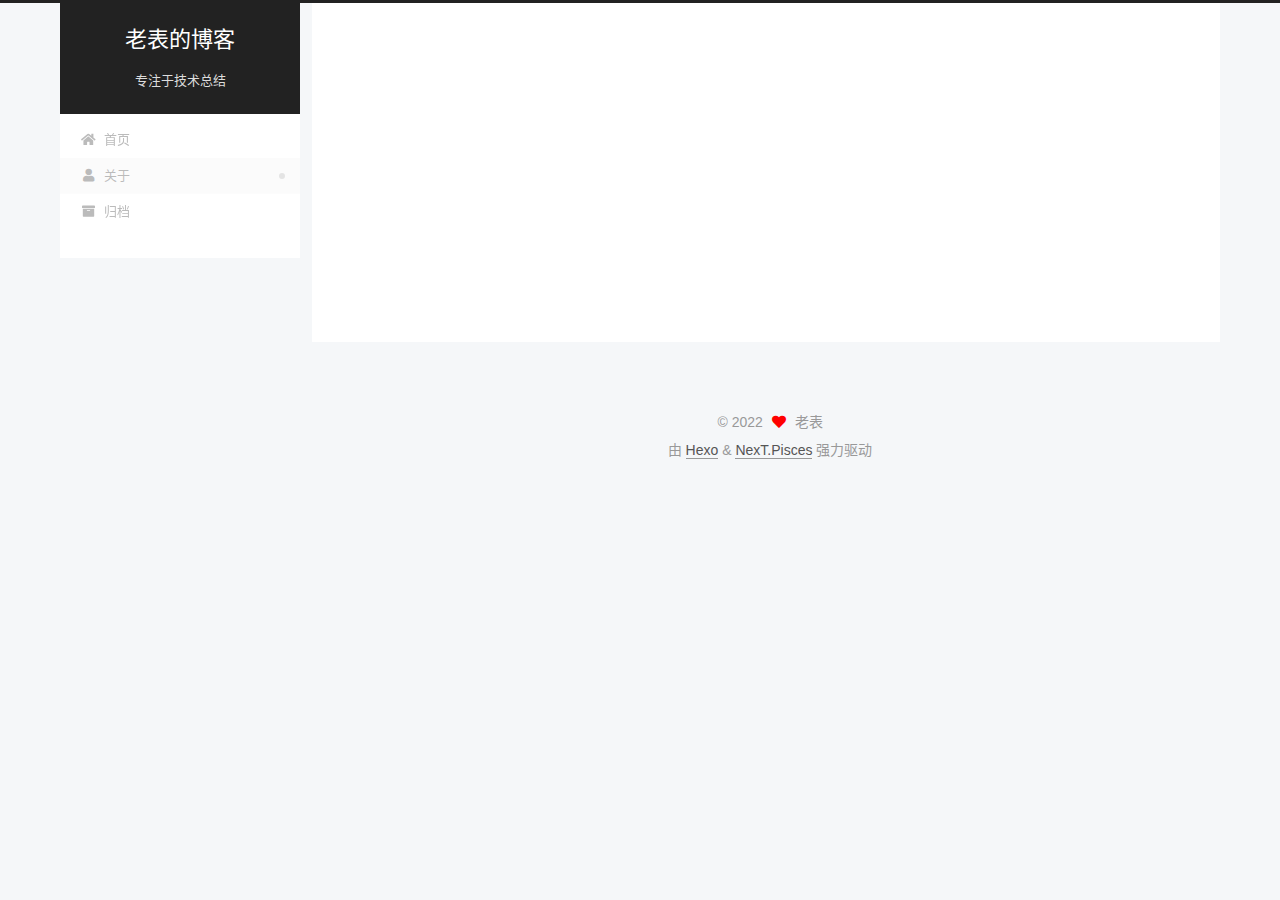
==== about/index.html @ 785990f6 "Site updated: 2022-05-21 20:24:16" ====
<!DOCTYPE html>
<html lang="zh-CN">
<head>
  <meta charset="UTF-8">
<meta name="viewport" content="width=device-width, initial-scale=1, maximum-scale=2">
<meta name="theme-color" content="#222">
<meta name="generator" content="Hexo 5.4.2">
  <link rel="apple-touch-icon" sizes="180x180" href="/images/apple-touch-icon-next.png">
  <link rel="icon" type="image/png" sizes="32x32" href="/images/favicon-32x32-next.png">
  <link rel="icon" type="image/png" sizes="16x16" href="/images/favicon-16x16-next.png">
  <link rel="mask-icon" href="/images/logo.svg" color="#222">

<link rel="stylesheet" href="/css/main.css">


<link rel="stylesheet" href="/lib/font-awesome/css/all.min.css">

<script id="hexo-configurations">
    var NexT = window.NexT || {};
    var CONFIG = {"hostname":"example.com","root":"/","scheme":"Pisces","version":"7.8.0","exturl":false,"sidebar":{"position":"left","display":"post","padding":18,"offset":12,"onmobile":false},"copycode":{"enable":false,"show_result":false,"style":null},"back2top":{"enable":true,"sidebar":false,"scrollpercent":false},"bookmark":{"enable":false,"color":"#222","save":"auto"},"fancybox":false,"mediumzoom":false,"lazyload":false,"pangu":false,"comments":{"style":"tabs","active":null,"storage":true,"lazyload":false,"nav":null},"algolia":{"hits":{"per_page":10},"labels":{"input_placeholder":"Search for Posts","hits_empty":"We didn't find any results for the search: ${query}","hits_stats":"${hits} results found in ${time} ms"}},"localsearch":{"enable":false,"trigger":"auto","top_n_per_article":1,"unescape":false,"preload":false},"motion":{"enable":true,"async":false,"transition":{"post_block":"fadeIn","post_header":"slideDownIn","post_body":"slideDownIn","coll_header":"slideLeftIn","sidebar":"slideUpIn"}}};
  </script>

  <meta name="description" content="关于我一只学习后端的小菜鸟，欢迎分享知识。">
<meta property="og:type" content="website">
<meta property="og:title" content="about">
<meta property="og:url" content="http://example.com/about/index.html">
<meta property="og:site_name" content="老表的博客">
<meta property="og:description" content="关于我一只学习后端的小菜鸟，欢迎分享知识。">
<meta property="og:locale" content="zh_CN">
<meta property="article:published_time" content="2022-05-21T10:22:36.000Z">
<meta property="article:modified_time" content="2022-05-21T10:22:56.442Z">
<meta property="article:author" content="老表">
<meta property="article:tag" content="生活,养猫,Python,Go,数据分析,Web开发">
<meta name="twitter:card" content="summary">

<link rel="canonical" href="http://example.com/about/">


<script id="page-configurations">
  // https://hexo.io/docs/variables.html
  CONFIG.page = {
    sidebar: "",
    isHome : false,
    isPost : false,
    lang   : 'zh-CN'
  };
</script>

  <title>about | 老表的博客
</title>
  






  <noscript>
  <style>
  .use-motion .brand,
  .use-motion .menu-item,
  .sidebar-inner,
  .use-motion .post-block,
  .use-motion .pagination,
  .use-motion .comments,
  .use-motion .post-header,
  .use-motion .post-body,
  .use-motion .collection-header { opacity: initial; }

  .use-motion .site-title,
  .use-motion .site-subtitle {
    opacity: initial;
    top: initial;
  }

  .use-motion .logo-line-before i { left: initial; }
  .use-motion .logo-line-after i { right: initial; }
  </style>
</noscript>

</head>

<body itemscope itemtype="http://schema.org/WebPage">
  <div class="container use-motion">
    <div class="headband"></div>

    <header class="header" itemscope itemtype="http://schema.org/WPHeader">
      <div class="header-inner"><div class="site-brand-container">
  <div class="site-nav-toggle">
    <div class="toggle" aria-label="切换导航栏">
      <span class="toggle-line toggle-line-first"></span>
      <span class="toggle-line toggle-line-middle"></span>
      <span class="toggle-line toggle-line-last"></span>
    </div>
  </div>

  <div class="site-meta">

    <a href="/" class="brand" rel="start">
      <span class="logo-line-before"><i></i></span>
      <h1 class="site-title">老表的博客</h1>
      <span class="logo-line-after"><i></i></span>
    </a>
      <p class="site-subtitle" itemprop="description">专注于技术总结</p>
  </div>

  <div class="site-nav-right">
    <div class="toggle popup-trigger">
    </div>
  </div>
</div>




<nav class="site-nav">
  <ul id="menu" class="main-menu menu">
        <li class="menu-item menu-item-home">

    <a href="/" rel="section"><i class="fa fa-home fa-fw"></i>首页</a>

  </li>
        <li class="menu-item menu-item-about">

    <a href="/about/" rel="section"><i class="fa fa-user fa-fw"></i>关于</a>

  </li>
        <li class="menu-item menu-item-archives">

    <a href="/archives/" rel="section"><i class="fa fa-archive fa-fw"></i>归档</a>

  </li>
  </ul>
</nav>




</div>
    </header>

    
  <div class="back-to-top">
    <i class="fa fa-arrow-up"></i>
    <span>0%</span>
  </div>


    <main class="main">
      <div class="main-inner">
        <div class="content-wrap">
          
  
  

          <div class="content page posts-expand">
            

    
    
    
    <div class="post-block" lang="zh-CN">
      <header class="post-header">

<h1 class="post-title" itemprop="name headline">about
</h1>

<div class="post-meta">
  

</div>

</header>

      
      
      
      <div class="post-body">
          <h2 id="关于我"><a href="#关于我" class="headerlink" title="关于我"></a>关于我</h2><p>一只学习后端的小菜鸟，欢迎分享知识。</p>

      </div>
      
      
      
    </div>
    

    
    
    


          </div>
          

<script>
  window.addEventListener('tabs:register', () => {
    let { activeClass } = CONFIG.comments;
    if (CONFIG.comments.storage) {
      activeClass = localStorage.getItem('comments_active') || activeClass;
    }
    if (activeClass) {
      let activeTab = document.querySelector(`a[href="#comment-${activeClass}"]`);
      if (activeTab) {
        activeTab.click();
      }
    }
  });
  if (CONFIG.comments.storage) {
    window.addEventListener('tabs:click', event => {
      if (!event.target.matches('.tabs-comment .tab-content .tab-pane')) return;
      let commentClass = event.target.classList[1];
      localStorage.setItem('comments_active', commentClass);
    });
  }
</script>

        </div>
          
  
  <div class="toggle sidebar-toggle">
    <span class="toggle-line toggle-line-first"></span>
    <span class="toggle-line toggle-line-middle"></span>
    <span class="toggle-line toggle-line-last"></span>
  </div>

  <aside class="sidebar">
    <div class="sidebar-inner">

      <ul class="sidebar-nav motion-element">
        <li class="sidebar-nav-toc">
          文章目录
        </li>
        <li class="sidebar-nav-overview">
          站点概览
        </li>
      </ul>

      <!--noindex-->
      <div class="post-toc-wrap sidebar-panel">
          <div class="post-toc motion-element"><ol class="nav"><li class="nav-item nav-level-2"><a class="nav-link" href="#%E5%85%B3%E4%BA%8E%E6%88%91"><span class="nav-number">1.</span> <span class="nav-text">关于我</span></a></li></ol></div>
      </div>
      <!--/noindex-->

      <div class="site-overview-wrap sidebar-panel">
        <div class="site-author motion-element" itemprop="author" itemscope itemtype="http://schema.org/Person">
  <p class="site-author-name" itemprop="name">老表</p>
  <div class="site-description" itemprop="description">记录老表生活、Python和Go学习笔记，由Hexo+Github搭建</div>
</div>
<div class="site-state-wrap motion-element">
  <nav class="site-state">
      <div class="site-state-item site-state-posts">
          <a href="/archives/">
        
          <span class="site-state-item-count">2</span>
          <span class="site-state-item-name">日志</span>
        </a>
      </div>
  </nav>
</div>



      </div>

    </div>
  </aside>
  <div id="sidebar-dimmer"></div>


      </div>
    </main>

    <footer class="footer">
      <div class="footer-inner">
        

        

<div class="copyright">
  
  &copy; 
  <span itemprop="copyrightYear">2022</span>
  <span class="with-love">
    <i class="fa fa-heart"></i>
  </span>
  <span class="author" itemprop="copyrightHolder">老表</span>
</div>
  <div class="powered-by">由 <a href="https://hexo.io/" class="theme-link" rel="noopener" target="_blank">Hexo</a> & <a href="https://pisces.theme-next.org/" class="theme-link" rel="noopener" target="_blank">NexT.Pisces</a> 强力驱动
  </div>

        








      </div>
    </footer>
  </div>

  
  <script src="/lib/anime.min.js"></script>
  <script src="/lib/velocity/velocity.min.js"></script>
  <script src="/lib/velocity/velocity.ui.min.js"></script>

<script src="/js/utils.js"></script>

<script src="/js/motion.js"></script>


<script src="/js/schemes/pisces.js"></script>


<script src="/js/next-boot.js"></script>




  















  

  

</body>
</html>
---- css/main.css ----
:root {
  --body-bg-color: #f5f7f9;
  --content-bg-color: #fff;
  --card-bg-color: #f5f5f5;
  --text-color: #555;
  --blockquote-color: #666;
  --link-color: #555;
  --link-hover-color: #222;
  --brand-color: #fff;
  --brand-hover-color: #fff;
  --table-row-odd-bg-color: #f9f9f9;
  --table-row-hover-bg-color: #f5f5f5;
  --menu-item-bg-color: #f5f5f5;
  --btn-default-bg: #fff;
  --btn-default-color: #555;
  --btn-default-border-color: #555;
  --btn-default-hover-bg: #222;
  --btn-default-hover-color: #fff;
  --btn-default-hover-border-color: #222;
}
html {
  line-height: 1.15; /* 1 */
  -webkit-text-size-adjust: 100%; /* 2 */
}
body {
  margin: 0;
}
main {
  display: block;
}
h1 {
  font-size: 2em;
  margin: 0.67em 0;
}
hr {
  box-sizing: content-box; /* 1 */
  height: 0; /* 1 */
  overflow: visible; /* 2 */
}
pre {
  font-family: monospace, monospace; /* 1 */
  font-size: 1em; /* 2 */
}
a {
  background: transparent;
}
abbr[title] {
  border-bottom: none; /* 1 */
  text-decoration: underline; /* 2 */
  text-decoration: underline dotted; /* 2 */
}
b,
strong {
  font-weight: bolder;
}
code,
kbd,
samp {
  font-family: monospace, monospace; /* 1 */
  font-size: 1em; /* 2 */
}
small {
  font-size: 80%;
}
sub,
sup {
  font-size: 75%;
  line-height: 0;
  position: relative;
  vertical-align: baseline;
}
sub {
  bottom: -0.25em;
}
sup {
  top: -0.5em;
}
img {
  border-style: none;
}
button,
input,
optgroup,
select,
textarea {
  font-family: inherit; /* 1 */
  font-size: 100%; /* 1 */
  line-height: 1.15; /* 1 */
  margin: 0; /* 2 */
}
button,
input {
/* 1 */
  overflow: visible;
}
button,
select {
/* 1 */
  text-transform: none;
}
button,
[type='button'],
[type='reset'],
[type='submit'] {
  -webkit-appearance: button;
}
button::-moz-focus-inner,
[type='button']::-moz-focus-inner,
[type='reset']::-moz-focus-inner,
[type='submit']::-moz-focus-inner {
  border-style: none;
  padding: 0;
}
button:-moz-focusring,
[type='button']:-moz-focusring,
[type='reset']:-moz-focusring,
[type='submit']:-moz-focusring {
  outline: 1px dotted ButtonText;
}
fieldset {
  padding: 0.35em 0.75em 0.625em;
}
legend {
  box-sizing: border-box; /* 1 */
  color: inherit; /* 2 */
  display: table; /* 1 */
  max-width: 100%; /* 1 */
  padding: 0; /* 3 */
  white-space: normal; /* 1 */
}
progress {
  vertical-align: baseline;
}
textarea {
  overflow: auto;
}
[type='checkbox'],
[type='radio'] {
  box-sizing: border-box; /* 1 */
  padding: 0; /* 2 */
}
[type='number']::-webkit-inner-spin-button,
[type='number']::-webkit-outer-spin-button {
  height: auto;
}
[type='search'] {
  outline-offset: -2px; /* 2 */
  -webkit-appearance: textfield; /* 1 */
}
[type='search']::-webkit-search-decoration {
  -webkit-appearance: none;
}
::-webkit-file-upload-button {
  font: inherit; /* 2 */
  -webkit-appearance: button; /* 1 */
}
details {
  display: block;
}
summary {
  display: list-item;
}
template {
  display: none;
}
[hidden] {
  display: none;
}
::selection {
  background: #262a30;
  color: #eee;
}
html,
body {
  height: 100%;
}
body {
  background: var(--body-bg-color);
  color: var(--text-color);
  font-family: 'Lato', "PingFang SC", "Microsoft YaHei", sans-serif;
  font-size: 1em;
  line-height: 2;
}
@media (max-width: 991px) {
  body {
    padding-left: 0 !important;
    padding-right: 0 !important;
  }
}
h1,
h2,
h3,
h4,
h5,
h6 {
  font-family: 'Lato', "PingFang SC", "Microsoft YaHei", sans-serif;
  font-weight: bold;
  line-height: 1.5;
  margin: 20px 0 15px;
}
h1 {
  font-size: 1.5em;
}
h2 {
  font-size: 1.375em;
}
h3 {
  font-size: 1.25em;
}
h4 {
  font-size: 1.125em;
}
h5 {
  font-size: 1em;
}
h6 {
  font-size: 0.875em;
}
p {
  margin: 0 0 20px 0;
}
a,
span.exturl {
  border-bottom: 1px solid #999;
  color: var(--link-color);
  outline: 0;
  text-decoration: none;
  overflow-wrap: break-word;
  word-wrap: break-word;
  cursor: pointer;
}
a:hover,
span.exturl:hover {
  border-bottom-color: var(--link-hover-color);
  color: var(--link-hover-color);
}
iframe,
img,
video {
  display: block;
  margin-left: auto;
  margin-right: auto;
  max-width: 100%;
}
hr {
  background-image: repeating-linear-gradient(-45deg, #ddd, #ddd 4px, transparent 4px, transparent 8px);
  border: 0;
  height: 3px;
  margin: 40px 0;
}
blockquote {
  border-left: 4px solid #ddd;
  color: var(--blockquote-color);
  margin: 0;
  padding: 0 15px;
}
blockquote cite::before {
  content: '-';
  padding: 0 5px;
}
dt {
  font-weight: bold;
}
dd {
  margin: 0;
  padding: 0;
}
kbd {
  background-color: #f5f5f5;
  background-image: linear-gradient(#eee, #fff, #eee);
  border: 1px solid #ccc;
  border-radius: 0.2em;
  box-shadow: 0.1em 0.1em 0.2em rgba(0,0,0,0.1);
  color: #555;
  font-family: inherit;
  padding: 0.1em 0.3em;
  white-space: nowrap;
}
.table-container {
  overflow: auto;
}
table {
  border-collapse: collapse;
  border-spacing: 0;
  font-size: 0.875em;
  margin: 0 0 20px 0;
  width: 100%;
}
tbody tr:nth-of-type(odd) {
  background: var(--table-row-odd-bg-color);
}
tbody tr:hover {
  background: var(--table-row-hover-bg-color);
}
caption,
th,
td {
  font-weight: normal;
  padding: 8px;
  vertical-align: middle;
}
th,
td {
  border: 1px solid #ddd;
  border-bottom: 3px solid #ddd;
}
th {
  font-weight: 700;
  padding-bottom: 10px;
}
td {
  border-bottom-width: 1px;
}
.btn {
  background: var(--btn-default-bg);
  border: 2px solid var(--btn-default-border-color);
  border-radius: 2px;
  color: var(--btn-default-color);
  display: inline-block;
  font-size: 0.875em;
  line-height: 2;
  padding: 0 20px;
  text-decoration: none;
  transition-property: background-color;
  transition-delay: 0s;
  transition-duration: 0.2s;
  transition-timing-function: ease-in-out;
}
.btn:hover {
  background: var(--btn-default-hover-bg);
  border-color: var(--btn-default-hover-border-color);
  color: var(--btn-default-hover-color);
}
.btn + .btn {
  margin: 0 0 8px 8px;
}
.btn .fa-fw {
  text-align: left;
  width: 1.285714285714286em;
}
.toggle {
  line-height: 0;
}
.toggle .toggle-line {
  background: #fff;
  display: inline-block;
  height: 2px;
  left: 0;
  position: relative;
  top: 0;
  transition: all 0.4s;
  vertical-align: top;
  width: 100%;
}
.toggle .toggle-line:not(:first-child) {
  margin-top: 3px;
}
.toggle.toggle-arrow .toggle-line-first {
  left: 50%;
  top: 2px;
  transform: rotate(45deg);
  width: 50%;
}
.toggle.toggle-arrow .toggle-line-middle {
  left: 2px;
  width: 90%;
}
.toggle.toggle-arrow .toggle-line-last {
  left: 50%;
  top: -2px;
  transform: rotate(-45deg);
  width: 50%;
}
.toggle.toggle-close .toggle-line-first {
  transform: rotate(-45deg);
  top: 5px;
}
.toggle.toggle-close .toggle-line-middle {
  opacity: 0;
}
.toggle.toggle-close .toggle-line-last {
  transform: rotate(45deg);
  top: -5px;
}
.highlight,
pre {
  background: #f7f7f7;
  color: #4d4d4c;
  line-height: 1.6;
  margin: 0 auto 20px;
}
pre,
code {
  font-family: consolas, Menlo, monospace, "PingFang SC", "Microsoft YaHei";
}
code {
  background: #eee;
  border-radius: 3px;
  color: #555;
  padding: 2px 4px;
  overflow-wrap: break-word;
  word-wrap: break-word;
}
.highlight *::selection {
  background: #d6d6d6;
}
.highlight pre {
  border: 0;
  margin: 0;
  padding: 10px 0;
}
.highlight table {
  border: 0;
  margin: 0;
  width: auto;
}
.highlight td {
  border: 0;
  padding: 0;
}
.highlight figcaption {
  background: #eff2f3;
  color: #4d4d4c;
  display: flex;
  font-size: 0.875em;
  justify-content: space-between;
  line-height: 1.2;
  padding: 0.5em;
}
.highlight figcaption a {
  color: #4d4d4c;
}
.highlight figcaption a:hover {
  border-bottom-color: #4d4d4c;
}
.highlight .gutter {
  -moz-user-select: none;
  -ms-user-select: none;
  -webkit-user-select: none;
  user-select: none;
}
.highlight .gutter pre {
  background: #eff2f3;
  color: #869194;
  padding-left: 10px;
  padding-right: 10px;
  text-align: right;
}
.highlight .code pre {
  background: #f7f7f7;
  padding-left: 10px;
  width: 100%;
}
.gist table {
  width: auto;
}
.gist table td {
  border: 0;
}
pre {
  overflow: auto;
  padding: 10px;
}
pre code {
  background: none;
  color: #4d4d4c;
  font-size: 0.875em;
  padding: 0;
  text-shadow: none;
}
pre .deletion {
  background: #fdd;
}
pre .addition {
  background: #dfd;
}
pre .meta {
  color: #eab700;
  -moz-user-select: none;
  -ms-user-select: none;
  -webkit-user-select: none;
  user-select: none;
}
pre .comment {
  color: #8e908c;
}
pre .variable,
pre .attribute,
pre .tag,
pre .name,
pre .regexp,
pre .ruby .constant,
pre .xml .tag .title,
pre .xml .pi,
pre .xml .doctype,
pre .html .doctype,
pre .css .id,
pre .css .class,
pre .css .pseudo {
  color: #c82829;
}
pre .number,
pre .preprocessor,
pre .built_in,
pre .builtin-name,
pre .literal,
pre .params,
pre .constant,
pre .command {
  color: #f5871f;
}
pre .ruby .class .title,
pre .css .rules .attribute,
pre .string,
pre .symbol,
pre .value,
pre .inheritance,
pre .header,
pre .ruby .symbol,
pre .xml .cdata,
pre .special,
pre .formula {
  color: #718c00;
}
pre .title,
pre .css .hexcolor {
  color: #3e999f;
}
pre .function,
pre .python .decorator,
pre .python .title,
pre .ruby .function .title,
pre .ruby .title .keyword,
pre .perl .sub,
pre .javascript .title,
pre .coffeescript .title {
  color: #4271ae;
}
pre .keyword,
pre .javascript .function {
  color: #8959a8;
}
.blockquote-center {
  border-left: none;
  margin: 40px 0;
  padding: 0;
  position: relative;
  text-align: center;
}
.blockquote-center .fa {
  display: block;
  opacity: 0.6;
  position: absolute;
  width: 100%;
}
.blockquote-center .fa-quote-left {
  border-top: 1px solid #ccc;
  text-align: left;
  top: -20px;
}
.blockquote-center .fa-quote-right {
  border-bottom: 1px solid #ccc;
  text-align: right;
  bottom: -20px;
}
.blockquote-center p,
.blockquote-center div {
  text-align: center;
}
.post-body .group-picture img {
  margin: 0 auto;
  padding: 0 3px;
}
.group-picture-row {
  margin-bottom: 6px;
  overflow: hidden;
}
.group-picture-column {
  float: left;
  margin-bottom: 10px;
}
.post-body .label {
  color: #555;
  display: inline;
  padding: 0 2px;
}
.post-body .label.default {
  background: #f0f0f0;
}
.post-body .label.primary {
  background: #efe6f7;
}
.post-body .label.info {
  background: #e5f2f8;
}
.post-body .label.success {
  background: #e7f4e9;
}
.post-body .label.warning {
  background: #fcf6e1;
}
.post-body .label.danger {
  background: #fae8eb;
}
.post-body .tabs {
  margin-bottom: 20px;
}
.post-body .tabs,
.tabs-comment {
  display: block;
  padding-top: 10px;
  position: relative;
}
.post-body .tabs ul.nav-tabs,
.tabs-comment ul.nav-tabs {
  display: flex;
  flex-wrap: wrap;
  margin: 0;
  margin-bottom: -1px;
  padding: 0;
}
@media (max-width: 413px) {
  .post-body .tabs ul.nav-tabs,
  .tabs-comment ul.nav-tabs {
    display: block;
    margin-bottom: 5px;
  }
}
.post-body .tabs ul.nav-tabs li.tab,
.tabs-comment ul.nav-tabs li.tab {
  border-bottom: 1px solid #ddd;
  border-left: 1px solid transparent;
  border-right: 1px solid transparent;
  border-top: 3px solid transparent;
  flex-grow: 1;
  list-style-type: none;
  border-radius: 0 0 0 0;
}
@media (max-width: 413px) {
  .post-body .tabs ul.nav-tabs li.tab,
  .tabs-comment ul.nav-tabs li.tab {
    border-bottom: 1px solid transparent;
    border-left: 3px solid transparent;
    border-right: 1px solid transparent;
    border-top: 1px solid transparent;
  }
}
@media (max-width: 413px) {
  .post-body .tabs ul.nav-tabs li.tab,
  .tabs-comment ul.nav-tabs li.tab {
    border-radius: 0;
  }
}
.post-body .tabs ul.nav-tabs li.tab a,
.tabs-comment ul.nav-tabs li.tab a {
  border-bottom: initial;
  display: block;
  line-height: 1.8;
  outline: 0;
  padding: 0.25em 0.75em;
  text-align: center;
  transition-delay: 0s;
  transition-duration: 0.2s;
  transition-timing-function: ease-out;
}
.post-body .tabs ul.nav-tabs li.tab a i,
.tabs-comment ul.nav-tabs li.tab a i {
  width: 1.285714285714286em;
}
.post-body .tabs ul.nav-tabs li.tab.active,
.tabs-comment ul.nav-tabs li.tab.active {
  border-bottom: 1px solid transparent;
  border-left: 1px solid #ddd;
  border-right: 1px solid #ddd;
  border-top: 3px solid #fc6423;
}
@media (max-width: 413px) {
  .post-body .tabs ul.nav-tabs li.tab.active,
  .tabs-comment ul.nav-tabs li.tab.active {
    border-bottom: 1px solid #ddd;
    border-left: 3px solid #fc6423;
    border-right: 1px solid #ddd;
    border-top: 1px solid #ddd;
  }
}
.post-body .tabs ul.nav-tabs li.tab.active a,
.tabs-comment ul.nav-tabs li.tab.active a {
  color: var(--link-color);
  cursor: default;
}
.post-body .tabs .tab-content .tab-pane,
.tabs-comment .tab-content .tab-pane {
  border: 1px solid #ddd;
  border-top: 0;
  padding: 20px 20px 0 20px;
  border-radius: 0;
}
.post-body .tabs .tab-content .tab-pane:not(.active),
.tabs-comment .tab-content .tab-pane:not(.active) {
  display: none;
}
.post-body .tabs .tab-content .tab-pane.active,
.tabs-comment .tab-content .tab-pane.active {
  display: block;
}
.post-body .tabs .tab-content .tab-pane.active:nth-of-type(1),
.tabs-comment .tab-content .tab-pane.active:nth-of-type(1) {
  border-radius: 0 0 0 0;
}
@media (max-width: 413px) {
  .post-body .tabs .tab-content .tab-pane.active:nth-of-type(1),
  .tabs-comment .tab-content .tab-pane.active:nth-of-type(1) {
    border-radius: 0;
  }
}
.post-body .note {
  border-radius: 3px;
  margin-bottom: 20px;
  padding: 1em;
  position: relative;
  border: 1px solid #eee;
  border-left-width: 5px;
}
.post-body .note h2,
.post-body .note h3,
.post-body .note h4,
.post-body .note h5,
.post-body .note h6 {
  margin-top: 0;
  border-bottom: initial;
  margin-bottom: 0;
  padding-top: 0;
}
.post-body .note p:first-child,
.post-body .note ul:first-child,
.post-body .note ol:first-child,
.post-body .note table:first-child,
.post-body .note pre:first-child,
.post-body .note blockquote:first-child,
.post-body .note img:first-child {
  margin-top: 0;
}
.post-body .note p:last-child,
.post-body .note ul:last-child,
.post-body .note ol:last-child,
.post-body .note table:last-child,
.post-body .note pre:last-child,
.post-body .note blockquote:last-child,
.post-body .note img:last-child {
  margin-bottom: 0;
}
.post-body .note.default {
  border-left-color: #777;
}
.post-body .note.default h2,
.post-body .note.default h3,
.post-body .note.default h4,
.post-body .note.default h5,
.post-body .note.default h6 {
  color: #777;
}
.post-body .note.primary {
  border-left-color: #6f42c1;
}
.post-body .note.primary h2,
.post-body .note.primary h3,
.post-body .note.primary h4,
.post-body .note.primary h5,
.post-body .note.primary h6 {
  color: #6f42c1;
}
.post-body .note.info {
  border-left-color: #428bca;
}
.post-body .note.info h2,
.post-body .note.info h3,
.post-body .note.info h4,
.post-body .note.info h5,
.post-body .note.info h6 {
  color: #428bca;
}
.post-body .note.success {
  border-left-color: #5cb85c;
}
.post-body .note.success h2,
.post-body .note.success h3,
.post-body .note.success h4,
.post-body .note.success h5,
.post-body .note.success h6 {
  color: #5cb85c;
}
.post-body .note.warning {
  border-left-color: #f0ad4e;
}
.post-body .note.warning h2,
.post-body .note.warning h3,
.post-body .note.warning h4,
.post-body .note.warning h5,
.post-body .note.warning h6 {
  color: #f0ad4e;
}
.post-body .note.danger {
  border-left-color: #d9534f;
}
.post-body .note.danger h2,
.post-body .note.danger h3,
.post-body .note.danger h4,
.post-body .note.danger h5,
.post-body .note.danger h6 {
  color: #d9534f;
}
.pagination .prev,
.pagination .next,
.pagination .page-number,
.pagination .space {
  display: inline-block;
  margin: 0 10px;
  padding: 0 11px;
  position: relative;
  top: -1px;
}
@media (max-width: 767px) {
  .pagination .prev,
  .pagination .next,
  .pagination .page-number,
  .pagination .space {
    margin: 0 5px;
  }
}
.pagination {
  border-top: 1px solid #eee;
  margin: 120px 0 0;
  text-align: center;
}
.pagination .prev,
.pagination .next,
.pagination .page-number {
  border-bottom: 0;
  border-top: 1px solid #eee;
  transition-property: border-color;
  transition-delay: 0s;
  transition-duration: 0.2s;
  transition-timing-function: ease-in-out;
}
.pagination .prev:hover,
.pagination .next:hover,
.pagination .page-number:hover {
  border-top-color: #222;
}
.pagination .space {
  margin: 0;
  padding: 0;
}
.pagination .prev {
  margin-left: 0;
}
.pagination .next {
  margin-right: 0;
}
.pagination .page-number.current {
  background: #ccc;
  border-top-color: #ccc;
  color: #fff;
}
@media (max-width: 767px) {
  .pagination {
    border-top: none;
  }
  .pagination .prev,
  .pagination .next,
  .pagination .page-number {
    border-bottom: 1px solid #eee;
    border-top: 0;
    margin-bottom: 10px;
    padding: 0 10px;
  }
  .pagination .prev:hover,
  .pagination .next:hover,
  .pagination .page-number:hover {
    border-bottom-color: #222;
  }
}
.comments {
  margin-top: 60px;
  overflow: hidden;
}
.comment-button-group {
  display: flex;
  flex-wrap: wrap-reverse;
  justify-content: center;
  margin: 1em 0;
}
.comment-button-group .comment-button {
  margin: 0.1em 0.2em;
}
.comment-button-group .comment-button.active {
  background: var(--btn-default-hover-bg);
  border-color: var(--btn-default-hover-border-color);
  color: var(--btn-default-hover-color);
}
.comment-position {
  display: none;
}
.comment-position.active {
  display: block;
}
.tabs-comment {
  background: var(--content-bg-color);
  margin-top: 4em;
  padding-top: 0;
}
.tabs-comment .comments {
  border: 0;
  box-shadow: none;
  margin-top: 0;
  padding-top: 0;
}
.container {
  min-height: 100%;
  position: relative;
}
.main-inner {
  margin: 0 auto;
  width: calc(100% - 20px);
}
@media (min-width: 1200px) {
  .main-inner {
    width: 1160px;
  }
}
@media (min-width: 1600px) {
  .main-inner {
    width: 73%;
  }
}
@media (max-width: 767px) {
  .content-wrap {
    padding: 0 20px;
  }
}
.header {
  background: transparent;
}
.header-inner {
  margin: 0 auto;
  width: calc(100% - 20px);
}
@media (min-width: 1200px) {
  .header-inner {
    width: 1160px;
  }
}
@media (min-width: 1600px) {
  .header-inner {
    width: 73%;
  }
}
.site-brand-container {
  display: flex;
  flex-shrink: 0;
  padding: 0 10px;
}
.headband {
  background: #222;
  height: 3px;
}
.site-meta {
  flex-grow: 1;
  text-align: center;
}
@media (max-width: 767px) {
  .site-meta {
    text-align: center;
  }
}
.brand {
  border-bottom: none;
  color: var(--brand-color);
  display: inline-block;
  line-height: 1.375em;
  padding: 0 40px;
  position: relative;
}
.brand:hover {
  color: var(--brand-hover-color);
}
.site-title {
  font-family: 'Lato', "PingFang SC", "Microsoft YaHei", sans-serif;
  font-size: 1.375em;
  font-weight: normal;
  margin: 0;
}
.site-subtitle {
  color: #ddd;
  font-size: 0.8125em;
  margin: 10px 0;
}
.use-motion .brand {
  opacity: 0;
}
.use-motion .site-title,
.use-motion .site-subtitle,
.use-motion .custom-logo-image {
  opacity: 0;
  position: relative;
  top: -10px;
}
.site-nav-toggle,
.site-nav-right {
  display: none;
}
@media (max-width: 767px) {
  .site-nav-toggle,
  .site-nav-right {
    display: flex;
    flex-direction: column;
    justify-content: center;
  }
}
.site-nav-toggle .toggle,
.site-nav-right .toggle {
  color: var(--text-color);
  padding: 10px;
  width: 22px;
}
.site-nav-toggle .toggle .toggle-line,
.site-nav-right .toggle .toggle-line {
  background: var(--text-color);
  border-radius: 1px;
}
.site-nav {
  display: block;
}
@media (max-width: 767px) {
  .site-nav {
    clear: both;
    display: none;
  }
}
.site-nav.site-nav-on {
  display: block;
}
.menu {
  margin-top: 20px;
  padding-left: 0;
  text-align: center;
}
.menu-item {
  display: inline-block;
  list-style: none;
  margin: 0 10px;
}
@media (max-width: 767px) {
  .menu-item {
    display: block;
    margin-top: 10px;
  }
  .menu-item.menu-item-search {
    display: none;
  }
}
.menu-item a,
.menu-item span.exturl {
  border-bottom: 0;
  display: block;
  font-size: 0.8125em;
  transition-property: border-color;
  transition-delay: 0s;
  transition-duration: 0.2s;
  transition-timing-function: ease-in-out;
}
@media (hover: none) {
  .menu-item a:hover,
  .menu-item span.exturl:hover {
    border-bottom-color: transparent !important;
  }
}
.menu-item .fa,
.menu-item .fab,
.menu-item .far,
.menu-item .fas {
  margin-right: 8px;
}
.menu-item .badge {
  display: inline-block;
  font-weight: bold;
  line-height: 1;
  margin-left: 0.35em;
  margin-top: 0.35em;
  text-align: center;
  white-space: nowrap;
}
@media (max-width: 767px) {
  .menu-item .badge {
    float: right;
    margin-left: 0;
  }
}
.menu-item-active a,
.menu .menu-item a:hover,
.menu .menu-item span.exturl:hover {
  background: var(--menu-item-bg-color);
}
.use-motion .menu-item {
  opacity: 0;
}
.sidebar {
  background: #222;
  bottom: 0;
  box-shadow: inset 0 2px 6px #000;
  position: fixed;
  top: 0;
}
@media (max-width: 991px) {
  .sidebar {
    display: none;
  }
}
.sidebar-inner {
  color: #999;
  padding: 18px 10px;
  text-align: center;
}
.cc-license {
  margin-top: 10px;
  text-align: center;
}
.cc-license .cc-opacity {
  border-bottom: none;
  opacity: 0.7;
}
.cc-license .cc-opacity:hover {
  opacity: 0.9;
}
.cc-license img {
  display: inline-block;
}
.site-author-image {
  border: 1px solid #eee;
  display: block;
  margin: 0 auto;
  max-width: 120px;
  padding: 2px;
}
.site-author-name {
  color: var(--text-color);
  font-weight: 600;
  margin: 0;
  text-align: center;
}
.site-description {
  color: #999;
  font-size: 0.8125em;
  margin-top: 0;
  text-align: center;
}
.links-of-author {
  margin-top: 15px;
}
.links-of-author a,
.links-of-author span.exturl {
  border-bottom-color: #555;
  display: inline-block;
  font-size: 0.8125em;
  margin-bottom: 10px;
  margin-right: 10px;
  vertical-align: middle;
}
.links-of-author a::before,
.links-of-author span.exturl::before {
  background: #8106ff;
  border-radius: 50%;
  content: ' ';
  display: inline-block;
  height: 4px;
  margin-right: 3px;
  vertical-align: middle;
  width: 4px;
}
.sidebar-button {
  margin-top: 15px;
}
.sidebar-button a {
  border: 1px solid #fc6423;
  border-radius: 4px;
  color: #fc6423;
  display: inline-block;
  padding: 0 15px;
}
.sidebar-button a .fa,
.sidebar-button a .fab,
.sidebar-button a .far,
.sidebar-button a .fas {
  margin-right: 5px;
}
.sidebar-button a:hover {
  background: #fc6423;
  border: 1px solid #fc6423;
  color: #fff;
}
.sidebar-button a:hover .fa,
.sidebar-button a:hover .fab,
.sidebar-button a:hover .far,
.sidebar-button a:hover .fas {
  color: #fff;
}
.links-of-blogroll {
  font-size: 0.8125em;
  margin-top: 10px;
}
.links-of-blogroll-title {
  font-size: 0.875em;
  font-weight: 600;
  margin-top: 0;
}
.links-of-blogroll-list {
  list-style: none;
  margin: 0;
  padding: 0;
}
#sidebar-dimmer {
  display: none;
}
@media (max-width: 767px) {
  #sidebar-dimmer {
    background: #000;
    display: block;
    height: 100%;
    left: 100%;
    opacity: 0;
    position: fixed;
    top: 0;
    width: 100%;
    z-index: 1100;
  }
  .sidebar-active + #sidebar-dimmer {
    opacity: 0.7;
    transform: translateX(-100%);
    transition: opacity 0.5s;
  }
}
.sidebar-nav {
  margin: 0;
  padding-bottom: 20px;
  padding-left: 0;
}
.sidebar-nav li {
  border-bottom: 1px solid transparent;
  color: var(--text-color);
  cursor: pointer;
  display: inline-block;
  font-size: 0.875em;
}
.sidebar-nav li.sidebar-nav-overview {
  margin-left: 10px;
}
.sidebar-nav li:hover {
  color: #fc6423;
}
.sidebar-nav .sidebar-nav-active {
  border-bottom-color: #fc6423;
  color: #fc6423;
}
.sidebar-nav .sidebar-nav-active:hover {
  color: #fc6423;
}
.sidebar-panel {
  display: none;
  overflow-x: hidden;
  overflow-y: auto;
}
.sidebar-panel-active {
  display: block;
}
.sidebar-toggle {
  background: #222;
  bottom: 45px;
  cursor: pointer;
  height: 14px;
  left: 30px;
  padding: 5px;
  position: fixed;
  width: 14px;
  z-index: 1300;
}
@media (max-width: 991px) {
  .sidebar-toggle {
    left: 20px;
    opacity: 0.8;
    display: none;
  }
}
.sidebar-toggle:hover .toggle-line {
  background: #fc6423;
}
.post-toc {
  font-size: 0.875em;
}
.post-toc ol {
  list-style: none;
  margin: 0;
  padding: 0 2px 5px 10px;
  text-align: left;
}
.post-toc ol > ol {
  padding-left: 0;
}
.post-toc ol a {
  transition-property: all;
  transition-delay: 0s;
  transition-duration: 0.2s;
  transition-timing-function: ease-in-out;
}
.post-toc .nav-item {
  line-height: 1.8;
  overflow: hidden;
  text-overflow: ellipsis;
  white-space: nowrap;
}
.post-toc .nav .nav-child {
  display: none;
}
.post-toc .nav .active > .nav-child {
  display: block;
}
.post-toc .nav .active-current > .nav-child {
  display: block;
}
.post-toc .nav .active-current > .nav-child > .nav-item {
  display: block;
}
.post-toc .nav .active > a {
  border-bottom-color: #fc6423;
  color: #fc6423;
}
.post-toc .nav .active-current > a {
  color: #fc6423;
}
.post-toc .nav .active-current > a:hover {
  color: #fc6423;
}
.site-state {
  display: flex;
  justify-content: center;
  line-height: 1.4;
  margin-top: 10px;
  overflow: hidden;
  text-align: center;
  white-space: nowrap;
}
.site-state-item {
  padding: 0 15px;
}
.site-state-item:not(:first-child) {
  border-left: 1px solid #eee;
}
.site-state-item a {
  border-bottom: none;
}
.site-state-item-count {
  display: block;
  font-size: 1em;
  font-weight: 600;
  text-align: center;
}
.site-state-item-name {
  color: #999;
  font-size: 0.8125em;
}
.footer {
  color: #999;
  font-size: 0.875em;
  padding: 20px 0;
}
.footer.footer-fixed {
  bottom: 0;
  left: 0;
  position: absolute;
  right: 0;
}
.footer-inner {
  box-sizing: border-box;
  margin: 0 auto;
  text-align: center;
  width: calc(100% - 20px);
}
@media (min-width: 1200px) {
  .footer-inner {
    width: 1160px;
  }
}
@media (min-width: 1600px) {
  .footer-inner {
    width: 73%;
  }
}
.languages {
  display: inline-block;
  font-size: 1.125em;
  position: relative;
}
.languages .lang-select-label span {
  margin: 0 0.5em;
}
.languages .lang-select {
  height: 100%;
  left: 0;
  opacity: 0;
  position: absolute;
  top: 0;
  width: 100%;
}
.with-love {
  color: #ff0000;
  display: inline-block;
  margin: 0 5px;
}
.powered-by,
.theme-info {
  display: inline-block;
}
@-moz-keyframes iconAnimate {
  0%, 100% {
    transform: scale(1);
  }
  10%, 30% {
    transform: scale(0.9);
  }
  20%, 40%, 60%, 80% {
    transform: scale(1.1);
  }
  50%, 70% {
    transform: scale(1.1);
  }
}
@-webkit-keyframes iconAnimate {
  0%, 100% {
    transform: scale(1);
  }
  10%, 30% {
    transform: scale(0.9);
  }
  20%, 40%, 60%, 80% {
    transform: scale(1.1);
  }
  50%, 70% {
    transform: scale(1.1);
  }
}
@-o-keyframes iconAnimate {
  0%, 100% {
    transform: scale(1);
  }
  10%, 30% {
    transform: scale(0.9);
  }
  20%, 40%, 60%, 80% {
    transform: scale(1.1);
  }
  50%, 70% {
    transform: scale(1.1);
  }
}
@keyframes iconAnimate {
  0%, 100% {
    transform: scale(1);
  }
  10%, 30% {
    transform: scale(0.9);
  }
  20%, 40%, 60%, 80% {
    transform: scale(1.1);
  }
  50%, 70% {
    transform: scale(1.1);
  }
}
.back-to-top {
  font-size: 12px;
  text-align: center;
  transition-delay: 0s;
  transition-duration: 0.2s;
  transition-timing-function: ease-in-out;
}
.back-to-top {
  background: #222;
  bottom: -100px;
  box-sizing: border-box;
  color: #fff;
  cursor: pointer;
  left: 30px;
  opacity: 0.6;
  padding: 0 6px;
  position: fixed;
  transition-property: bottom;
  z-index: 1300;
  width: 24px;
}
.back-to-top span {
  display: none;
}
.back-to-top:hover {
  color: #fc6423;
}
.back-to-top.back-to-top-on {
  bottom: 30px;
}
@media (max-width: 991px) {
  .back-to-top {
    left: 20px;
    opacity: 0.8;
  }
}
.post-body {
  font-family: 'Lato', "PingFang SC", "Microsoft YaHei", sans-serif;
  overflow-wrap: break-word;
  word-wrap: break-word;
}
@media (min-width: 1200px) {
  .post-body {
    font-size: 1.125em;
  }
}
.post-body .exturl .fa {
  font-size: 0.875em;
  margin-left: 4px;
}
.post-body .image-caption,
.post-body .figure .caption {
  color: #999;
  font-size: 0.875em;
  font-weight: bold;
  line-height: 1;
  margin: -20px auto 15px;
  text-align: center;
}
.post-sticky-flag {
  display: inline-block;
  transform: rotate(30deg);
}
.post-button {
  margin-top: 40px;
  text-align: center;
}
.use-motion .post-block,
.use-motion .pagination,
.use-motion .comments {
  opacity: 0;
}
.use-motion .post-header {
  opacity: 0;
}
.use-motion .post-body {
  opacity: 0;
}
.use-motion .collection-header {
  opacity: 0;
}
.posts-collapse {
  margin-left: 35px;
  position: relative;
}
@media (max-width: 767px) {
  .posts-collapse {
    margin-left: 0px;
    margin-right: 0px;
  }
}
.posts-collapse .collection-title {
  font-size: 1.125em;
  position: relative;
}
.posts-collapse .collection-title::before {
  background: #999;
  border: 1px solid #fff;
  border-radius: 50%;
  content: ' ';
  height: 10px;
  left: 0;
  margin-left: -6px;
  margin-top: -4px;
  position: absolute;
  top: 50%;
  width: 10px;
}
.posts-collapse .collection-year {
  font-size: 1.5em;
  font-weight: bold;
  margin: 60px 0;
  position: relative;
}
.posts-collapse .collection-year::before {
  background: #bbb;
  border-radius: 50%;
  content: ' ';
  height: 8px;
  left: 0;
  margin-left: -4px;
  margin-top: -4px;
  position: absolute;
  top: 50%;
  width: 8px;
}
.posts-collapse .collection-header {
  display: block;
  margin: 0 0 0 20px;
}
.posts-collapse .collection-header small {
  color: #bbb;
  margin-left: 5px;
}
.posts-collapse .post-header {
  border-bottom: 1px dashed #ccc;
  margin: 30px 0;
  padding-left: 15px;
  position: relative;
  transition-property: border;
  transition-delay: 0s;
  transition-duration: 0.2s;
  transition-timing-function: ease-in-out;
}
.posts-collapse .post-header::before {
  background: #bbb;
  border: 1px solid #fff;
  border-radius: 50%;
  content: ' ';
  height: 6px;
  left: 0;
  margin-left: -4px;
  position: absolute;
  top: 0.75em;
  transition-property: background;
  width: 6px;
  transition-delay: 0s;
  transition-duration: 0.2s;
  transition-timing-function: ease-in-out;
}
.posts-collapse .post-header:hover {
  border-bottom-color: #666;
}
.posts-collapse .post-header:hover::before {
  background: #222;
}
.posts-collapse .post-meta {
  display: inline;
  font-size: 0.75em;
  margin-right: 10px;
}
.posts-collapse .post-title {
  display: inline;
}
.posts-collapse .post-title a,
.posts-collapse .post-title span.exturl {
  border-bottom: none;
  color: var(--link-color);
}
.posts-collapse .post-title .fa-external-link-alt {
  font-size: 0.875em;
  margin-left: 5px;
}
.posts-collapse::before {
  background: #f5f5f5;
  content: ' ';
  height: 100%;
  left: 0;
  margin-left: -2px;
  position: absolute;
  top: 1.25em;
  width: 4px;
}
.post-eof {
  background: #ccc;
  height: 1px;
  margin: 80px auto 60px;
  text-align: center;
  width: 8%;
}
.post-block:last-of-type .post-eof {
  display: none;
}
.content {
  padding-top: 40px;
}
@media (min-width: 992px) {
  .post-body {
    text-align: justify;
  }
}
@media (max-width: 991px) {
  .post-body {
    text-align: justify;
  }
}
.post-body h1,
.post-body h2,
.post-body h3,
.post-body h4,
.post-body h5,
.post-body h6 {
  padding-top: 10px;
}
.post-body h1 .header-anchor,
.post-body h2 .header-anchor,
.post-body h3 .header-anchor,
.post-body h4 .header-anchor,
.post-body h5 .header-anchor,
.post-body h6 .header-anchor {
  border-bottom-style: none;
  color: #ccc;
  float: right;
  margin-left: 10px;
  visibility: hidden;
}
.post-body h1 .header-anchor:hover,
.post-body h2 .header-anchor:hover,
.post-body h3 .header-anchor:hover,
.post-body h4 .header-anchor:hover,
.post-body h5 .header-anchor:hover,
.post-body h6 .header-anchor:hover {
  color: inherit;
}
.post-body h1:hover .header-anchor,
.post-body h2:hover .header-anchor,
.post-body h3:hover .header-anchor,
.post-body h4:hover .header-anchor,
.post-body h5:hover .header-anchor,
.post-body h6:hover .header-anchor {
  visibility: visible;
}
.post-body iframe,
.post-body img,
.post-body video {
  margin-bottom: 20px;
}
.post-body .video-container {
  height: 0;
  margin-bottom: 20px;
  overflow: hidden;
  padding-top: 75%;
  position: relative;
  width: 100%;
}
.post-body .video-container iframe,
.post-body .video-container object,
.post-body .video-container embed {
  height: 100%;
  left: 0;
  margin: 0;
  position: absolute;
  top: 0;
  width: 100%;
}
.post-gallery {
  align-items: center;
  display: grid;
  grid-gap: 10px;
  grid-template-columns: 1fr 1fr 1fr;
  margin-bottom: 20px;
}
@media (max-width: 767px) {
  .post-gallery {
    grid-template-columns: 1fr 1fr;
  }
}
.post-gallery a {
  border: 0;
}
.post-gallery img {
  margin: 0;
}
.posts-expand .post-header {
  font-size: 1.125em;
}
.posts-expand .post-title {
  font-size: 1.5em;
  font-weight: normal;
  margin: initial;
  text-align: center;
  overflow-wrap: break-word;
  word-wrap: break-word;
}
.posts-expand .post-title-link {
  border-bottom: none;
  color: var(--link-color);
  display: inline-block;
  position: relative;
  vertical-align: top;
}
.posts-expand .post-title-link::before {
  background: var(--link-color);
  bottom: 0;
  content: '';
  height: 2px;
  left: 0;
  position: absolute;
  transform: scaleX(0);
  visibility: hidden;
  width: 100%;
  transition-delay: 0s;
  transition-duration: 0.2s;
  transition-timing-function: ease-in-out;
}
.posts-expand .post-title-link:hover::before {
  transform: scaleX(1);
  visibility: visible;
}
.posts-expand .post-title-link .fa-external-link-alt {
  font-size: 0.875em;
  margin-left: 5px;
}
.posts-expand .post-meta {
  color: #999;
  font-family: 'Lato', "PingFang SC", "Microsoft YaHei", sans-serif;
  font-size: 0.75em;
  margin: 3px 0 60px 0;
  text-align: center;
}
.posts-expand .post-meta .post-description {
  font-size: 0.875em;
  margin-top: 2px;
}
.posts-expand .post-meta time {
  border-bottom: 1px dashed #999;
  cursor: pointer;
}
.post-meta .post-meta-item + .post-meta-item::before {
  content: '|';
  margin: 0 0.5em;
}
.post-meta-divider {
  margin: 0 0.5em;
}
.post-meta-item-icon {
  margin-right: 3px;
}
@media (max-width: 991px) {
  .post-meta-item-icon {
    display: inline-block;
  }
}
@media (max-width: 991px) {
  .post-meta-item-text {
    display: none;
  }
}
.post-nav {
  border-top: 1px solid #eee;
  display: flex;
  justify-content: space-between;
  margin-top: 15px;
  padding: 10px 5px 0;
}
.post-nav-item {
  flex: 1;
}
.post-nav-item a {
  border-bottom: none;
  display: block;
  font-size: 0.875em;
  line-height: 1.6;
  position: relative;
}
.post-nav-item a:active {
  top: 2px;
}
.post-nav-item .fa {
  font-size: 0.75em;
}
.post-nav-item:first-child {
  margin-right: 15px;
}
.post-nav-item:first-child .fa {
  margin-right: 5px;
}
.post-nav-item:last-child {
  margin-left: 15px;
  text-align: right;
}
.post-nav-item:last-child .fa {
  margin-left: 5px;
}
.rtl.post-body p,
.rtl.post-body a,
.rtl.post-body h1,
.rtl.post-body h2,
.rtl.post-body h3,
.rtl.post-body h4,
.rtl.post-body h5,
.rtl.post-body h6,
.rtl.post-body li,
.rtl.post-body ul,
.rtl.post-body ol {
  direction: rtl;
  font-family: UKIJ Ekran;
}
.rtl.post-title {
  font-family: UKIJ Ekran;
}
.post-tags {
  margin-top: 40px;
  text-align: center;
}
.post-tags a {
  display: inline-block;
  font-size: 0.8125em;
}
.post-tags a:not(:last-child) {
  margin-right: 10px;
}
.post-widgets {
  border-top: 1px solid #eee;
  margin-top: 15px;
  text-align: center;
}
.wp_rating {
  height: 20px;
  line-height: 20px;
  margin-top: 10px;
  padding-top: 6px;
  text-align: center;
}
.social-like {
  display: flex;
  font-size: 0.875em;
  justify-content: center;
  text-align: center;
}
.reward-container {
  margin: 20px auto;
  padding: 10px 0;
  text-align: center;
  width: 90%;
}
.reward-container button {
  background: transparent;
  border: 1px solid #fc6423;
  border-radius: 0;
  color: #fc6423;
  cursor: pointer;
  line-height: 2;
  outline: 0;
  padding: 0 15px;
  vertical-align: text-top;
}
.reward-container button:hover {
  background: #fc6423;
  border: 1px solid transparent;
  color: #fa9366;
}
#qr {
  padding-top: 20px;
}
#qr a {
  border: 0;
}
#qr img {
  display: inline-block;
  margin: 0.8em 2em 0 2em;
  max-width: 100%;
  width: 180px;
}
#qr p {
  text-align: center;
}
.category-all-page .category-all-title {
  text-align: center;
}
.category-all-page .category-all {
  margin-top: 20px;
}
.category-all-page .category-list {
  list-style: none;
  margin: 0;
  padding: 0;
}
.category-all-page .category-list-item {
  margin: 5px 10px;
}
.category-all-page .category-list-count {
  color: #bbb;
}
.category-all-page .category-list-count::before {
  content: ' (';
  display: inline;
}
.category-all-page .category-list-count::after {
  content: ') ';
  display: inline;
}
.category-all-page .category-list-child {
  padding-left: 10px;
}
.event-list {
  padding: 0;
}
.event-list hr {
  background: #222;
  margin: 20px 0 45px 0;
}
.event-list hr::after {
  background: #222;
  color: #fff;
  content: 'NOW';
  display: inline-block;
  font-weight: bold;
  padding: 0 5px;
  text-align: right;
}
.event-list .event {
  background: #222;
  margin: 20px 0;
  min-height: 40px;
  padding: 15px 0 15px 10px;
}
.event-list .event .event-summary {
  color: #fff;
  margin: 0;
  padding-bottom: 3px;
}
.event-list .event .event-summary::before {
  animation: dot-flash 1s alternate infinite ease-in-out;
  color: #fff;
  content: '\f111';
  display: inline-block;
  font-size: 10px;
  margin-right: 25px;
  vertical-align: middle;
  font-family: 'Font Awesome 5 Free';
  font-weight: 900;
}
.event-list .event .event-relative-time {
  color: #bbb;
  display: inline-block;
  font-size: 12px;
  font-weight: normal;
  padding-left: 12px;
}
.event-list .event .event-details {
  color: #fff;
  display: block;
  line-height: 18px;
  margin-left: 56px;
  padding-bottom: 6px;
  padding-top: 3px;
  text-indent: -24px;
}
.event-list .event .event-details::before {
  color: #fff;
  display: inline-block;
  margin-right: 9px;
  text-align: center;
  text-indent: 0;
  width: 14px;
  font-family: 'Font Awesome 5 Free';
  font-weight: 900;
}
.event-list .event .event-details.event-location::before {
  content: '\f041';
}
.event-list .event .event-details.event-duration::before {
  content: '\f017';
}
.event-list .event-past {
  background: #f5f5f5;
}
.event-list .event-past .event-summary,
.event-list .event-past .event-details {
  color: #bbb;
  opacity: 0.9;
}
.event-list .event-past .event-summary::before,
.event-list .event-past .event-details::before {
  animation: none;
  color: #bbb;
}
@-moz-keyframes dot-flash {
  from {
    opacity: 1;
    transform: scale(1);
  }
  to {
    opacity: 0;
    transform: scale(0.8);
  }
}
@-webkit-keyframes dot-flash {
  from {
    opacity: 1;
    transform: scale(1);
  }
  to {
    opacity: 0;
    transform: scale(0.8);
  }
}
@-o-keyframes dot-flash {
  from {
    opacity: 1;
    transform: scale(1);
  }
  to {
    opacity: 0;
    transform: scale(0.8);
  }
}
@keyframes dot-flash {
  from {
    opacity: 1;
    transform: scale(1);
  }
  to {
    opacity: 0;
    transform: scale(0.8);
  }
}
ul.breadcrumb {
  font-size: 0.75em;
  list-style: none;
  margin: 1em 0;
  padding: 0 2em;
  text-align: center;
}
ul.breadcrumb li {
  display: inline;
}
ul.breadcrumb li + li::before {
  content: '/\00a0';
  font-weight: normal;
  padding: 0.5em;
}
ul.breadcrumb li + li:last-child {
  font-weight: bold;
}
.tag-cloud {
  text-align: center;
}
.tag-cloud a {
  display: inline-block;
  margin: 10px;
}
.tag-cloud a:hover {
  color: var(--link-hover-color) !important;
}
.header {
  margin: 0 auto;
  position: relative;
  width: calc(100% - 20px);
}
@media (min-width: 1200px) {
  .header {
    width: 1160px;
  }
}
@media (min-width: 1600px) {
  .header {
    width: 73%;
  }
}
@media (max-width: 991px) {
  .header {
    width: auto;
  }
}
.header-inner {
  background: var(--content-bg-color);
  border-radius: initial;
  box-shadow: initial;
  overflow: hidden;
  padding: 0;
  position: absolute;
  top: 0;
  width: 240px;
}
@media (min-width: 1200px) {
  .header-inner {
    width: 240px;
  }
}
@media (max-width: 991px) {
  .header-inner {
    border-radius: initial;
    position: relative;
    width: auto;
  }
}
.main-inner {
  align-items: flex-start;
  display: flex;
  justify-content: space-between;
  flex-direction: row-reverse;
}
@media (max-width: 991px) {
  .main-inner {
    width: auto;
  }
}
.content-wrap {
  background: var(--content-bg-color);
  border-radius: initial;
  box-shadow: initial;
  box-sizing: border-box;
  padding: 40px;
  width: calc(100% - 252px);
}
@media (max-width: 991px) {
  .content-wrap {
    border-radius: initial;
    padding: 20px;
    width: 100%;
  }
}
.footer-inner {
  padding-left: 260px;
}
.back-to-top {
  left: auto;
  right: 30px;
}
@media (max-width: 991px) {
  .back-to-top {
    right: 20px;
  }
}
@media (max-width: 991px) {
  .footer-inner {
    padding-left: 0;
    padding-right: 0;
    width: auto;
  }
}
.site-brand-container {
  background: #222;
}
@media (max-width: 991px) {
  .site-brand-container {
    box-shadow: 0 0 16px rgba(0,0,0,0.5);
  }
}
.site-meta {
  padding: 20px 0;
}
.brand {
  padding: 0;
}
.site-subtitle {
  margin: 10px 10px 0;
}
.custom-logo-image {
  margin-top: 20px;
}
@media (max-width: 991px) {
  .custom-logo-image {
    display: none;
  }
}
@media (min-width: 768px) and (max-width: 991px) {
  .site-nav-toggle,
  .site-nav-right {
    display: flex;
    flex-direction: column;
    justify-content: center;
  }
}
.site-nav-toggle .toggle,
.site-nav-right .toggle {
  color: #fff;
}
.site-nav-toggle .toggle .toggle-line,
.site-nav-right .toggle .toggle-line {
  background: #fff;
}
@media (min-width: 768px) and (max-width: 991px) {
  .site-nav {
    display: none;
  }
}
.menu .menu-item {
  display: block;
  margin: 0;
}
.menu .menu-item a,
.menu .menu-item span.exturl {
  padding: 5px 20px;
  position: relative;
  text-align: left;
  transition-property: background-color;
}
@media (max-width: 991px) {
  .menu .menu-item.menu-item-search {
    display: none;
  }
}
.menu .menu-item .badge {
  background: #ccc;
  border-radius: 10px;
  color: #fff;
  float: right;
  padding: 2px 5px;
  text-shadow: 1px 1px 0 rgba(0,0,0,0.1);
  vertical-align: middle;
}
.main-menu .menu-item-active a::after {
  background: #bbb;
  border-radius: 50%;
  content: ' ';
  height: 6px;
  margin-top: -3px;
  position: absolute;
  right: 15px;
  top: 50%;
  width: 6px;
}
.sub-menu {
  background: var(--content-bg-color);
  border-bottom: 1px solid #ddd;
  margin: 0;
  padding: 6px 0;
}
.sub-menu .menu-item {
  display: inline-block;
}
.sub-menu .menu-item a,
.sub-menu .menu-item span.exturl {
  background: transparent;
  margin: 5px 10px;
  padding: initial;
}
.sub-menu .menu-item a:hover,
.sub-menu .menu-item span.exturl:hover {
  background: transparent;
  color: #fc6423;
}
.sub-menu .menu-item-active a {
  border-bottom-color: #fc6423;
  color: #fc6423;
}
.sub-menu .menu-item-active a:hover {
  border-bottom-color: #fc6423;
}
.sidebar {
  background: var(--body-bg-color);
  box-shadow: none;
  margin-top: 100%;
  position: static;
  width: 240px;
}
@media (max-width: 991px) {
  .sidebar {
    display: none;
  }
}
.sidebar-toggle {
  display: none;
}
.sidebar-inner {
  background: var(--content-bg-color);
  border-radius: initial;
  box-shadow: initial;
  box-sizing: border-box;
  color: var(--text-color);
  width: 240px;
  opacity: 0;
}
.sidebar-inner.affix {
  position: fixed;
  top: 12px;
}
.sidebar-inner.affix-bottom {
  position: absolute;
}
.site-state-item {
  padding: 0 10px;
}
.sidebar-button {
  border-bottom: 1px dotted #ccc;
  border-top: 1px dotted #ccc;
  margin-top: 10px;
  text-align: center;
}
.sidebar-button a {
  border: 0;
  color: #fc6423;
  display: block;
}
.sidebar-button a:hover {
  background: none;
  border: 0;
  color: #e34603;
}
.sidebar-button a:hover .fa,
.sidebar-button a:hover .fab,
.sidebar-button a:hover .far,
.sidebar-button a:hover .fas {
  color: #e34603;
}
.links-of-author {
  display: flex;
  flex-wrap: wrap;
  margin-top: 10px;
  justify-content: center;
}
.links-of-author-item {
  margin: 5px 0 0;
  width: 50%;
}
.links-of-author-item a,
.links-of-author-item span.exturl {
  box-sizing: border-box;
  display: inline-block;
  margin-bottom: 0;
  margin-right: 0;
  max-width: 216px;
  overflow: hidden;
  padding: 0 5px;
  text-overflow: ellipsis;
  white-space: nowrap;
}
.links-of-author-item a,
.links-of-author-item span.exturl {
  border-bottom: none;
  display: block;
  text-decoration: none;
}
.links-of-author-item a::before,
.links-of-author-item span.exturl::before {
  display: none;
}
.links-of-author-item a:hover,
.links-of-author-item span.exturl:hover {
  background: var(--body-bg-color);
  border-radius: 4px;
}
.links-of-author-item .fa,
.links-of-author-item .fab,
.links-of-author-item .far,
.links-of-author-item .fas {
  margin-right: 2px;
}
.links-of-blogroll-item {
  padding: 0;
}
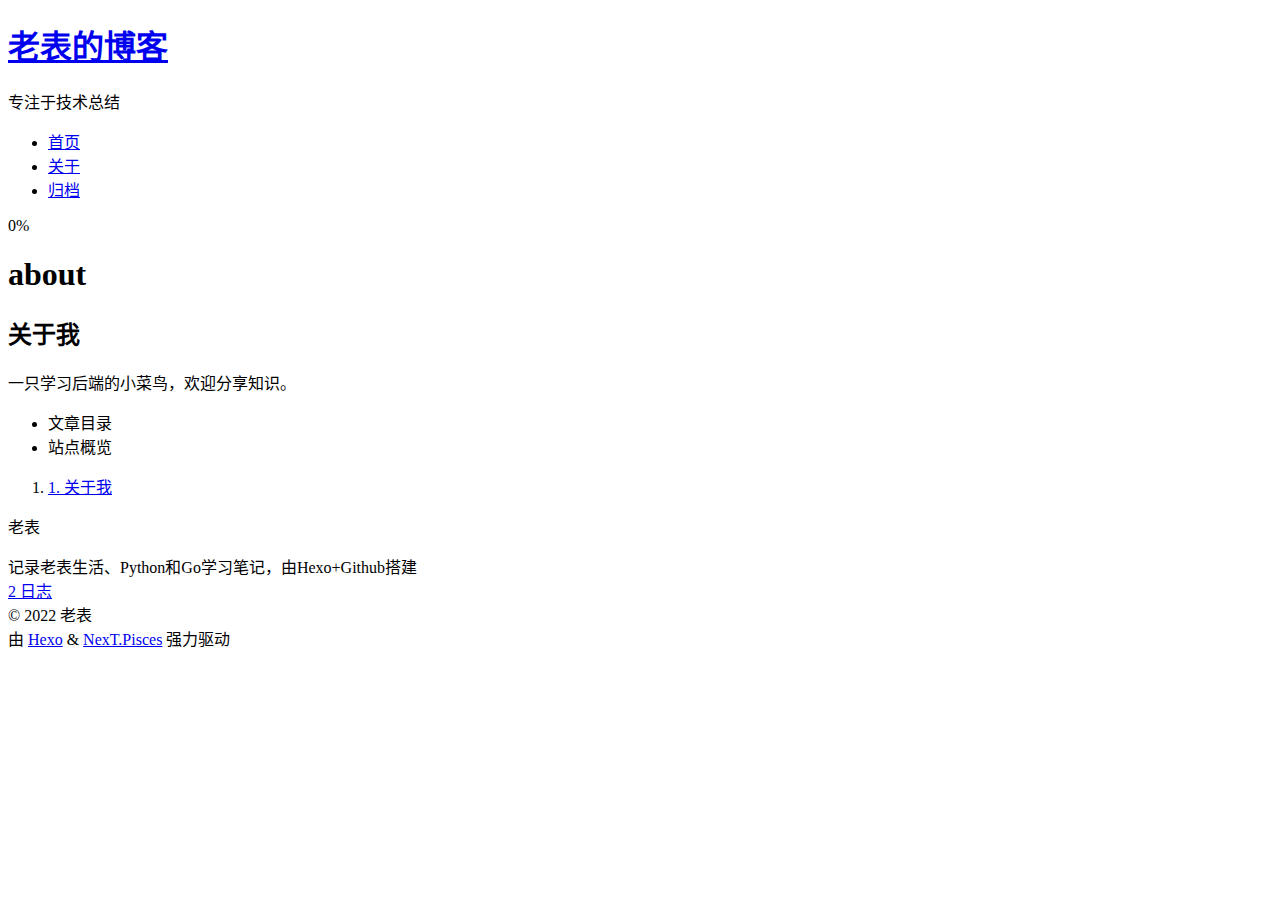
==== commit 0f359864: "Site updated: 2022-05-30 15:57:12" ====
--- a/about/index.html
+++ b/about/index.html
@@ -5,25 +5,25 @@
 <meta name="viewport" content="width=device-width, initial-scale=1, maximum-scale=2">
 <meta name="theme-color" content="#222">
 <meta name="generator" content="Hexo 5.4.2">
-  <link rel="apple-touch-icon" sizes="180x180" href="/images/apple-touch-icon-next.png">
-  <link rel="icon" type="image/png" sizes="32x32" href="/images/favicon-32x32-next.png">
-  <link rel="icon" type="image/png" sizes="16x16" href="/images/favicon-16x16-next.png">
-  <link rel="mask-icon" href="/images/logo.svg" color="#222">
-
-<link rel="stylesheet" href="/css/main.css">
-
-
-<link rel="stylesheet" href="/lib/font-awesome/css/all.min.css">
+  <link rel="apple-touch-icon" sizes="180x180" href="/hexo-blog/images/apple-touch-icon-next.png">
+  <link rel="icon" type="image/png" sizes="32x32" href="/hexo-blog/images/favicon-32x32-next.png">
+  <link rel="icon" type="image/png" sizes="16x16" href="/hexo-blog/images/favicon-16x16-next.png">
+  <link rel="mask-icon" href="/hexo-blog/images/logo.svg" color="#222">
+
+<link rel="stylesheet" href="/hexo-blog/css/main.css">
+
+
+<link rel="stylesheet" href="/hexo-blog/lib/font-awesome/css/all.min.css">
 
 <script id="hexo-configurations">
     var NexT = window.NexT || {};
-    var CONFIG = {"hostname":"example.com","root":"/","scheme":"Pisces","version":"7.8.0","exturl":false,"sidebar":{"position":"left","display":"post","padding":18,"offset":12,"onmobile":false},"copycode":{"enable":false,"show_result":false,"style":null},"back2top":{"enable":true,"sidebar":false,"scrollpercent":false},"bookmark":{"enable":false,"color":"#222","save":"auto"},"fancybox":false,"mediumzoom":false,"lazyload":false,"pangu":false,"comments":{"style":"tabs","active":null,"storage":true,"lazyload":false,"nav":null},"algolia":{"hits":{"per_page":10},"labels":{"input_placeholder":"Search for Posts","hits_empty":"We didn't find any results for the search: ${query}","hits_stats":"${hits} results found in ${time} ms"}},"localsearch":{"enable":false,"trigger":"auto","top_n_per_article":1,"unescape":false,"preload":false},"motion":{"enable":true,"async":false,"transition":{"post_block":"fadeIn","post_header":"slideDownIn","post_body":"slideDownIn","coll_header":"slideLeftIn","sidebar":"slideUpIn"}}};
+    var CONFIG = {"hostname":"gzixiu.gitee.io","root":"/hexo-blog/","scheme":"Pisces","version":"7.8.0","exturl":false,"sidebar":{"position":"left","display":"post","padding":18,"offset":12,"onmobile":false},"copycode":{"enable":false,"show_result":false,"style":null},"back2top":{"enable":true,"sidebar":false,"scrollpercent":false},"bookmark":{"enable":false,"color":"#222","save":"auto"},"fancybox":false,"mediumzoom":false,"lazyload":false,"pangu":false,"comments":{"style":"tabs","active":null,"storage":true,"lazyload":false,"nav":null},"algolia":{"hits":{"per_page":10},"labels":{"input_placeholder":"Search for Posts","hits_empty":"We didn't find any results for the search: ${query}","hits_stats":"${hits} results found in ${time} ms"}},"localsearch":{"enable":false,"trigger":"auto","top_n_per_article":1,"unescape":false,"preload":false},"motion":{"enable":true,"async":false,"transition":{"post_block":"fadeIn","post_header":"slideDownIn","post_body":"slideDownIn","coll_header":"slideLeftIn","sidebar":"slideUpIn"}}};
   </script>
 
   <meta name="description" content="关于我一只学习后端的小菜鸟，欢迎分享知识。">
 <meta property="og:type" content="website">
 <meta property="og:title" content="about">
-<meta property="og:url" content="http://example.com/about/index.html">
+<meta property="og:url" content="https://gzixiu.gitee.io/hexo-blog/about/index.html">
 <meta property="og:site_name" content="老表的博客">
 <meta property="og:description" content="关于我一只学习后端的小菜鸟，欢迎分享知识。">
 <meta property="og:locale" content="zh_CN">
@@ -33,7 +33,7 @@
 <meta property="article:tag" content="生活,养猫,Python,Go,数据分析,Web开发">
 <meta name="twitter:card" content="summary">
 
-<link rel="canonical" href="http://example.com/about/">
+<link rel="canonical" href="https://gzixiu.gitee.io/hexo-blog/about/">
 
 
 <script id="page-configurations">
@@ -96,7 +96,7 @@
 
   <div class="site-meta">
 
-    <a href="/" class="brand" rel="start">
+    <a href="/hexo-blog/" class="brand" rel="start">
       <span class="logo-line-before"><i></i></span>
       <h1 class="site-title">老表的博客</h1>
       <span class="logo-line-after"><i></i></span>
@@ -117,17 +117,17 @@
   <ul id="menu" class="main-menu menu">
         <li class="menu-item menu-item-home">
 
-    <a href="/" rel="section"><i class="fa fa-home fa-fw"></i>首页</a>
+    <a href="/hexo-blog/" rel="section"><i class="fa fa-home fa-fw"></i>首页</a>
 
   </li>
         <li class="menu-item menu-item-about">
 
-    <a href="/about/" rel="section"><i class="fa fa-user fa-fw"></i>关于</a>
+    <a href="/hexo-blog/about/" rel="section"><i class="fa fa-user fa-fw"></i>关于</a>
 
   </li>
         <li class="menu-item menu-item-archives">
 
-    <a href="/archives/" rel="section"><i class="fa fa-archive fa-fw"></i>归档</a>
+    <a href="/hexo-blog/archives/" rel="section"><i class="fa fa-archive fa-fw"></i>归档</a>
 
   </li>
   </ul>
@@ -250,7 +250,7 @@
 <div class="site-state-wrap motion-element">
   <nav class="site-state">
       <div class="site-state-item site-state-posts">
-          <a href="/archives/">
+          <a href="/hexo-blog/archives/">
         
           <span class="site-state-item-count">2</span>
           <span class="site-state-item-name">日志</span>
@@ -303,19 +303,19 @@
   </div>
 
   
-  <script src="/lib/anime.min.js"></script>
-  <script src="/lib/velocity/velocity.min.js"></script>
-  <script src="/lib/velocity/velocity.ui.min.js"></script>
-
-<script src="/js/utils.js"></script>
-
-<script src="/js/motion.js"></script>
-
-
-<script src="/js/schemes/pisces.js"></script>
-
-
-<script src="/js/next-boot.js"></script>
+  <script src="/hexo-blog/lib/anime.min.js"></script>
+  <script src="/hexo-blog/lib/velocity/velocity.min.js"></script>
+  <script src="/hexo-blog/lib/velocity/velocity.ui.min.js"></script>
+
+<script src="/hexo-blog/js/utils.js"></script>
+
+<script src="/hexo-blog/js/motion.js"></script>
+
+
+<script src="/hexo-blog/js/schemes/pisces.js"></script>
+
+
+<script src="/hexo-blog/js/next-boot.js"></script>
 
 
 
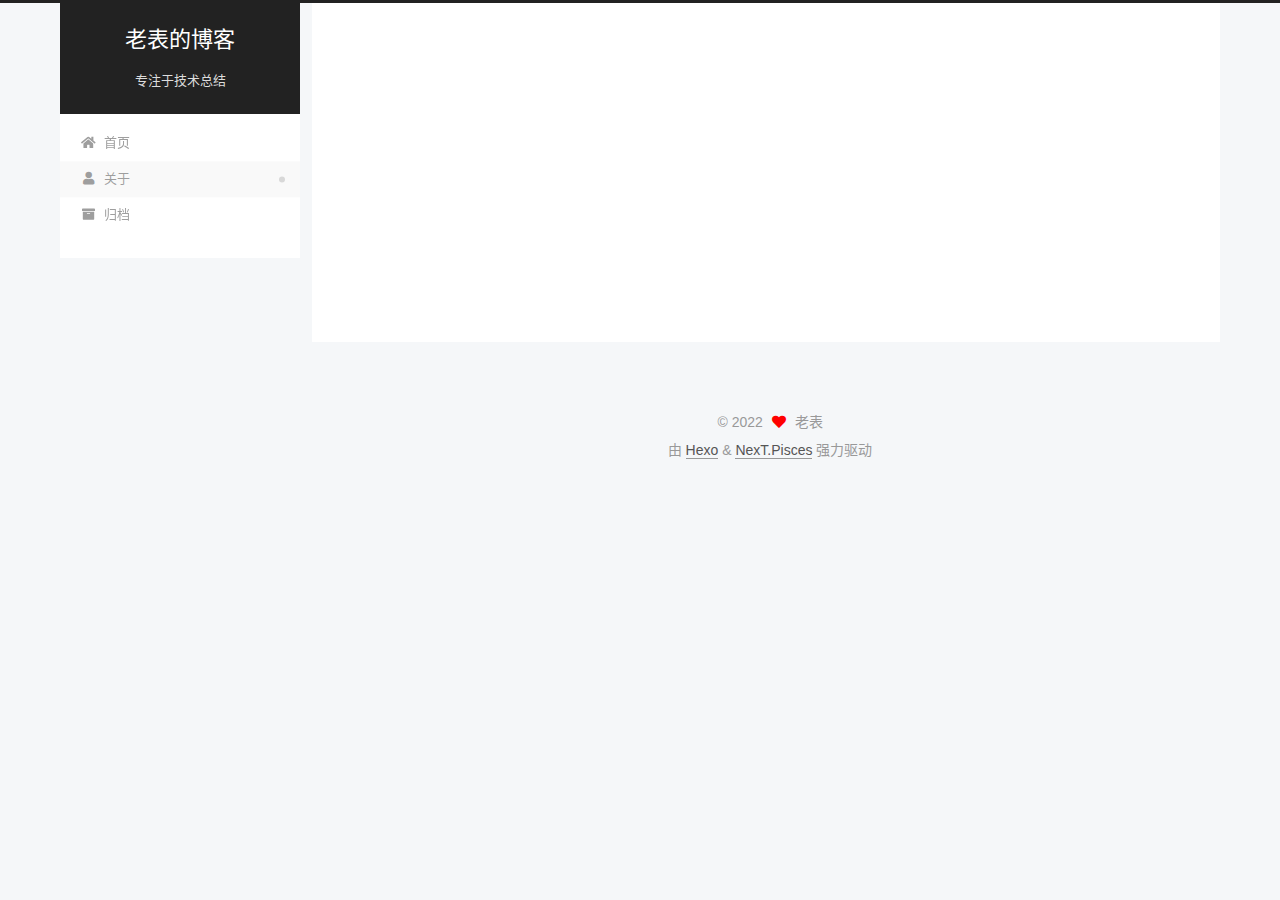
==== commit 5e37194f: "Site updated: 2022-05-30 16:18:36" ====
--- a/about/index.html
+++ b/about/index.html
@@ -5,25 +5,25 @@
 <meta name="viewport" content="width=device-width, initial-scale=1, maximum-scale=2">
 <meta name="theme-color" content="#222">
 <meta name="generator" content="Hexo 5.4.2">
-  <link rel="apple-touch-icon" sizes="180x180" href="/hexo-blog/images/apple-touch-icon-next.png">
-  <link rel="icon" type="image/png" sizes="32x32" href="/hexo-blog/images/favicon-32x32-next.png">
-  <link rel="icon" type="image/png" sizes="16x16" href="/hexo-blog/images/favicon-16x16-next.png">
-  <link rel="mask-icon" href="/hexo-blog/images/logo.svg" color="#222">
-
-<link rel="stylesheet" href="/hexo-blog/css/main.css">
-
-
-<link rel="stylesheet" href="/hexo-blog/lib/font-awesome/css/all.min.css">
+  <link rel="apple-touch-icon" sizes="180x180" href="/images/apple-touch-icon-next.png">
+  <link rel="icon" type="image/png" sizes="32x32" href="/images/favicon-32x32-next.png">
+  <link rel="icon" type="image/png" sizes="16x16" href="/images/favicon-16x16-next.png">
+  <link rel="mask-icon" href="/images/logo.svg" color="#222">
+
+<link rel="stylesheet" href="/css/main.css">
+
+
+<link rel="stylesheet" href="/lib/font-awesome/css/all.min.css">
 
 <script id="hexo-configurations">
     var NexT = window.NexT || {};
-    var CONFIG = {"hostname":"gzixiu.gitee.io","root":"/hexo-blog/","scheme":"Pisces","version":"7.8.0","exturl":false,"sidebar":{"position":"left","display":"post","padding":18,"offset":12,"onmobile":false},"copycode":{"enable":false,"show_result":false,"style":null},"back2top":{"enable":true,"sidebar":false,"scrollpercent":false},"bookmark":{"enable":false,"color":"#222","save":"auto"},"fancybox":false,"mediumzoom":false,"lazyload":false,"pangu":false,"comments":{"style":"tabs","active":null,"storage":true,"lazyload":false,"nav":null},"algolia":{"hits":{"per_page":10},"labels":{"input_placeholder":"Search for Posts","hits_empty":"We didn't find any results for the search: ${query}","hits_stats":"${hits} results found in ${time} ms"}},"localsearch":{"enable":false,"trigger":"auto","top_n_per_article":1,"unescape":false,"preload":false},"motion":{"enable":true,"async":false,"transition":{"post_block":"fadeIn","post_header":"slideDownIn","post_body":"slideDownIn","coll_header":"slideLeftIn","sidebar":"slideUpIn"}}};
+    var CONFIG = {"hostname":"example.com","root":"/","scheme":"Pisces","version":"7.8.0","exturl":false,"sidebar":{"position":"left","display":"post","padding":18,"offset":12,"onmobile":false},"copycode":{"enable":false,"show_result":false,"style":null},"back2top":{"enable":true,"sidebar":false,"scrollpercent":false},"bookmark":{"enable":false,"color":"#222","save":"auto"},"fancybox":false,"mediumzoom":false,"lazyload":false,"pangu":false,"comments":{"style":"tabs","active":null,"storage":true,"lazyload":false,"nav":null},"algolia":{"hits":{"per_page":10},"labels":{"input_placeholder":"Search for Posts","hits_empty":"We didn't find any results for the search: ${query}","hits_stats":"${hits} results found in ${time} ms"}},"localsearch":{"enable":false,"trigger":"auto","top_n_per_article":1,"unescape":false,"preload":false},"motion":{"enable":true,"async":false,"transition":{"post_block":"fadeIn","post_header":"slideDownIn","post_body":"slideDownIn","coll_header":"slideLeftIn","sidebar":"slideUpIn"}}};
   </script>
 
   <meta name="description" content="关于我一只学习后端的小菜鸟，欢迎分享知识。">
 <meta property="og:type" content="website">
 <meta property="og:title" content="about">
-<meta property="og:url" content="https://gzixiu.gitee.io/hexo-blog/about/index.html">
+<meta property="og:url" content="http://example.com/about/index.html">
 <meta property="og:site_name" content="老表的博客">
 <meta property="og:description" content="关于我一只学习后端的小菜鸟，欢迎分享知识。">
 <meta property="og:locale" content="zh_CN">
@@ -33,7 +33,7 @@
 <meta property="article:tag" content="生活,养猫,Python,Go,数据分析,Web开发">
 <meta name="twitter:card" content="summary">
 
-<link rel="canonical" href="https://gzixiu.gitee.io/hexo-blog/about/">
+<link rel="canonical" href="http://example.com/about/">
 
 
 <script id="page-configurations">
@@ -96,7 +96,7 @@
 
   <div class="site-meta">
 
-    <a href="/hexo-blog/" class="brand" rel="start">
+    <a href="/" class="brand" rel="start">
       <span class="logo-line-before"><i></i></span>
       <h1 class="site-title">老表的博客</h1>
       <span class="logo-line-after"><i></i></span>
@@ -117,17 +117,17 @@
   <ul id="menu" class="main-menu menu">
         <li class="menu-item menu-item-home">
 
-    <a href="/hexo-blog/" rel="section"><i class="fa fa-home fa-fw"></i>首页</a>
+    <a href="/" rel="section"><i class="fa fa-home fa-fw"></i>首页</a>
 
   </li>
         <li class="menu-item menu-item-about">
 
-    <a href="/hexo-blog/about/" rel="section"><i class="fa fa-user fa-fw"></i>关于</a>
+    <a href="/about/" rel="section"><i class="fa fa-user fa-fw"></i>关于</a>
 
   </li>
         <li class="menu-item menu-item-archives">
 
-    <a href="/hexo-blog/archives/" rel="section"><i class="fa fa-archive fa-fw"></i>归档</a>
+    <a href="/archives/" rel="section"><i class="fa fa-archive fa-fw"></i>归档</a>
 
   </li>
   </ul>
@@ -250,7 +250,7 @@
 <div class="site-state-wrap motion-element">
   <nav class="site-state">
       <div class="site-state-item site-state-posts">
-          <a href="/hexo-blog/archives/">
+          <a href="/archives/">
         
           <span class="site-state-item-count">2</span>
           <span class="site-state-item-name">日志</span>
@@ -303,19 +303,19 @@
   </div>
 
   
-  <script src="/hexo-blog/lib/anime.min.js"></script>
-  <script src="/hexo-blog/lib/velocity/velocity.min.js"></script>
-  <script src="/hexo-blog/lib/velocity/velocity.ui.min.js"></script>
-
-<script src="/hexo-blog/js/utils.js"></script>
-
-<script src="/hexo-blog/js/motion.js"></script>
-
-
-<script src="/hexo-blog/js/schemes/pisces.js"></script>
-
-
-<script src="/hexo-blog/js/next-boot.js"></script>
+  <script src="/lib/anime.min.js"></script>
+  <script src="/lib/velocity/velocity.min.js"></script>
+  <script src="/lib/velocity/velocity.ui.min.js"></script>
+
+<script src="/js/utils.js"></script>
+
+<script src="/js/motion.js"></script>
+
+
+<script src="/js/schemes/pisces.js"></script>
+
+
+<script src="/js/next-boot.js"></script>
 
 
 
--- a/css/main.css
+++ b/css/main.css
@@ -0,0 +1,2441 @@
+:root {
+  --body-bg-color: #f5f7f9;
+  --content-bg-color: #fff;
+  --card-bg-color: #f5f5f5;
+  --text-color: #555;
+  --blockquote-color: #666;
+  --link-color: #555;
+  --link-hover-color: #222;
+  --brand-color: #fff;
+  --brand-hover-color: #fff;
+  --table-row-odd-bg-color: #f9f9f9;
+  --table-row-hover-bg-color: #f5f5f5;
+  --menu-item-bg-color: #f5f5f5;
+  --btn-default-bg: #fff;
+  --btn-default-color: #555;
+  --btn-default-border-color: #555;
+  --btn-default-hover-bg: #222;
+  --btn-default-hover-color: #fff;
+  --btn-default-hover-border-color: #222;
+}
+html {
+  line-height: 1.15; /* 1 */
+  -webkit-text-size-adjust: 100%; /* 2 */
+}
+body {
+  margin: 0;
+}
+main {
+  display: block;
+}
+h1 {
+  font-size: 2em;
+  margin: 0.67em 0;
+}
+hr {
+  box-sizing: content-box; /* 1 */
+  height: 0; /* 1 */
+  overflow: visible; /* 2 */
+}
+pre {
+  font-family: monospace, monospace; /* 1 */
+  font-size: 1em; /* 2 */
+}
+a {
+  background: transparent;
+}
+abbr[title] {
+  border-bottom: none; /* 1 */
+  text-decoration: underline; /* 2 */
+  text-decoration: underline dotted; /* 2 */
+}
+b,
+strong {
+  font-weight: bolder;
+}
+code,
+kbd,
+samp {
+  font-family: monospace, monospace; /* 1 */
+  font-size: 1em; /* 2 */
+}
+small {
+  font-size: 80%;
+}
+sub,
+sup {
+  font-size: 75%;
+  line-height: 0;
+  position: relative;
+  vertical-align: baseline;
+}
+sub {
+  bottom: -0.25em;
+}
+sup {
+  top: -0.5em;
+}
+img {
+  border-style: none;
+}
+button,
+input,
+optgroup,
+select,
+textarea {
+  font-family: inherit; /* 1 */
+  font-size: 100%; /* 1 */
+  line-height: 1.15; /* 1 */
+  margin: 0; /* 2 */
+}
+button,
+input {
+/* 1 */
+  overflow: visible;
+}
+button,
+select {
+/* 1 */
+  text-transform: none;
+}
+button,
+[type='button'],
+[type='reset'],
+[type='submit'] {
+  -webkit-appearance: button;
+}
+button::-moz-focus-inner,
+[type='button']::-moz-focus-inner,
+[type='reset']::-moz-focus-inner,
+[type='submit']::-moz-focus-inner {
+  border-style: none;
+  padding: 0;
+}
+button:-moz-focusring,
+[type='button']:-moz-focusring,
+[type='reset']:-moz-focusring,
+[type='submit']:-moz-focusring {
+  outline: 1px dotted ButtonText;
+}
+fieldset {
+  padding: 0.35em 0.75em 0.625em;
+}
+legend {
+  box-sizing: border-box; /* 1 */
+  color: inherit; /* 2 */
+  display: table; /* 1 */
+  max-width: 100%; /* 1 */
+  padding: 0; /* 3 */
+  white-space: normal; /* 1 */
+}
+progress {
+  vertical-align: baseline;
+}
+textarea {
+  overflow: auto;
+}
+[type='checkbox'],
+[type='radio'] {
+  box-sizing: border-box; /* 1 */
+  padding: 0; /* 2 */
+}
+[type='number']::-webkit-inner-spin-button,
+[type='number']::-webkit-outer-spin-button {
+  height: auto;
+}
+[type='search'] {
+  outline-offset: -2px; /* 2 */
+  -webkit-appearance: textfield; /* 1 */
+}
+[type='search']::-webkit-search-decoration {
+  -webkit-appearance: none;
+}
+::-webkit-file-upload-button {
+  font: inherit; /* 2 */
+  -webkit-appearance: button; /* 1 */
+}
+details {
+  display: block;
+}
+summary {
+  display: list-item;
+}
+template {
+  display: none;
+}
+[hidden] {
+  display: none;
+}
+::selection {
+  background: #262a30;
+  color: #eee;
+}
+html,
+body {
+  height: 100%;
+}
+body {
+  background: var(--body-bg-color);
+  color: var(--text-color);
+  font-family: 'Lato', "PingFang SC", "Microsoft YaHei", sans-serif;
+  font-size: 1em;
+  line-height: 2;
+}
+@media (max-width: 991px) {
+  body {
+    padding-left: 0 !important;
+    padding-right: 0 !important;
+  }
+}
+h1,
+h2,
+h3,
+h4,
+h5,
+h6 {
+  font-family: 'Lato', "PingFang SC", "Microsoft YaHei", sans-serif;
+  font-weight: bold;
+  line-height: 1.5;
+  margin: 20px 0 15px;
+}
+h1 {
+  font-size: 1.5em;
+}
+h2 {
+  font-size: 1.375em;
+}
+h3 {
+  font-size: 1.25em;
+}
+h4 {
+  font-size: 1.125em;
+}
+h5 {
+  font-size: 1em;
+}
+h6 {
+  font-size: 0.875em;
+}
+p {
+  margin: 0 0 20px 0;
+}
+a,
+span.exturl {
+  border-bottom: 1px solid #999;
+  color: var(--link-color);
+  outline: 0;
+  text-decoration: none;
+  overflow-wrap: break-word;
+  word-wrap: break-word;
+  cursor: pointer;
+}
+a:hover,
+span.exturl:hover {
+  border-bottom-color: var(--link-hover-color);
+  color: var(--link-hover-color);
+}
+iframe,
+img,
+video {
+  display: block;
+  margin-left: auto;
+  margin-right: auto;
+  max-width: 100%;
+}
+hr {
+  background-image: repeating-linear-gradient(-45deg, #ddd, #ddd 4px, transparent 4px, transparent 8px);
+  border: 0;
+  height: 3px;
+  margin: 40px 0;
+}
+blockquote {
+  border-left: 4px solid #ddd;
+  color: var(--blockquote-color);
+  margin: 0;
+  padding: 0 15px;
+}
+blockquote cite::before {
+  content: '-';
+  padding: 0 5px;
+}
+dt {
+  font-weight: bold;
+}
+dd {
+  margin: 0;
+  padding: 0;
+}
+kbd {
+  background-color: #f5f5f5;
+  background-image: linear-gradient(#eee, #fff, #eee);
+  border: 1px solid #ccc;
+  border-radius: 0.2em;
+  box-shadow: 0.1em 0.1em 0.2em rgba(0,0,0,0.1);
+  color: #555;
+  font-family: inherit;
+  padding: 0.1em 0.3em;
+  white-space: nowrap;
+}
+.table-container {
+  overflow: auto;
+}
+table {
+  border-collapse: collapse;
+  border-spacing: 0;
+  font-size: 0.875em;
+  margin: 0 0 20px 0;
+  width: 100%;
+}
+tbody tr:nth-of-type(odd) {
+  background: var(--table-row-odd-bg-color);
+}
+tbody tr:hover {
+  background: var(--table-row-hover-bg-color);
+}
+caption,
+th,
+td {
+  font-weight: normal;
+  padding: 8px;
+  vertical-align: middle;
+}
+th,
+td {
+  border: 1px solid #ddd;
+  border-bottom: 3px solid #ddd;
+}
+th {
+  font-weight: 700;
+  padding-bottom: 10px;
+}
+td {
+  border-bottom-width: 1px;
+}
+.btn {
+  background: var(--btn-default-bg);
+  border: 2px solid var(--btn-default-border-color);
+  border-radius: 2px;
+  color: var(--btn-default-color);
+  display: inline-block;
+  font-size: 0.875em;
+  line-height: 2;
+  padding: 0 20px;
+  text-decoration: none;
+  transition-property: background-color;
+  transition-delay: 0s;
+  transition-duration: 0.2s;
+  transition-timing-function: ease-in-out;
+}
+.btn:hover {
+  background: var(--btn-default-hover-bg);
+  border-color: var(--btn-default-hover-border-color);
+  color: var(--btn-default-hover-color);
+}
+.btn + .btn {
+  margin: 0 0 8px 8px;
+}
+.btn .fa-fw {
+  text-align: left;
+  width: 1.285714285714286em;
+}
+.toggle {
+  line-height: 0;
+}
+.toggle .toggle-line {
+  background: #fff;
+  display: inline-block;
+  height: 2px;
+  left: 0;
+  position: relative;
+  top: 0;
+  transition: all 0.4s;
+  vertical-align: top;
+  width: 100%;
+}
+.toggle .toggle-line:not(:first-child) {
+  margin-top: 3px;
+}
+.toggle.toggle-arrow .toggle-line-first {
+  left: 50%;
+  top: 2px;
+  transform: rotate(45deg);
+  width: 50%;
+}
+.toggle.toggle-arrow .toggle-line-middle {
+  left: 2px;
+  width: 90%;
+}
+.toggle.toggle-arrow .toggle-line-last {
+  left: 50%;
+  top: -2px;
+  transform: rotate(-45deg);
+  width: 50%;
+}
+.toggle.toggle-close .toggle-line-first {
+  transform: rotate(-45deg);
+  top: 5px;
+}
+.toggle.toggle-close .toggle-line-middle {
+  opacity: 0;
+}
+.toggle.toggle-close .toggle-line-last {
+  transform: rotate(45deg);
+  top: -5px;
+}
+.highlight,
+pre {
+  background: #f7f7f7;
+  color: #4d4d4c;
+  line-height: 1.6;
+  margin: 0 auto 20px;
+}
+pre,
+code {
+  font-family: consolas, Menlo, monospace, "PingFang SC", "Microsoft YaHei";
+}
+code {
+  background: #eee;
+  border-radius: 3px;
+  color: #555;
+  padding: 2px 4px;
+  overflow-wrap: break-word;
+  word-wrap: break-word;
+}
+.highlight *::selection {
+  background: #d6d6d6;
+}
+.highlight pre {
+  border: 0;
+  margin: 0;
+  padding: 10px 0;
+}
+.highlight table {
+  border: 0;
+  margin: 0;
+  width: auto;
+}
+.highlight td {
+  border: 0;
+  padding: 0;
+}
+.highlight figcaption {
+  background: #eff2f3;
+  color: #4d4d4c;
+  display: flex;
+  font-size: 0.875em;
+  justify-content: space-between;
+  line-height: 1.2;
+  padding: 0.5em;
+}
+.highlight figcaption a {
+  color: #4d4d4c;
+}
+.highlight figcaption a:hover {
+  border-bottom-color: #4d4d4c;
+}
+.highlight .gutter {
+  -moz-user-select: none;
+  -ms-user-select: none;
+  -webkit-user-select: none;
+  user-select: none;
+}
+.highlight .gutter pre {
+  background: #eff2f3;
+  color: #869194;
+  padding-left: 10px;
+  padding-right: 10px;
+  text-align: right;
+}
+.highlight .code pre {
+  background: #f7f7f7;
+  padding-left: 10px;
+  width: 100%;
+}
+.gist table {
+  width: auto;
+}
+.gist table td {
+  border: 0;
+}
+pre {
+  overflow: auto;
+  padding: 10px;
+}
+pre code {
+  background: none;
+  color: #4d4d4c;
+  font-size: 0.875em;
+  padding: 0;
+  text-shadow: none;
+}
+pre .deletion {
+  background: #fdd;
+}
+pre .addition {
+  background: #dfd;
+}
+pre .meta {
+  color: #eab700;
+  -moz-user-select: none;
+  -ms-user-select: none;
+  -webkit-user-select: none;
+  user-select: none;
+}
+pre .comment {
+  color: #8e908c;
+}
+pre .variable,
+pre .attribute,
+pre .tag,
+pre .name,
+pre .regexp,
+pre .ruby .constant,
+pre .xml .tag .title,
+pre .xml .pi,
+pre .xml .doctype,
+pre .html .doctype,
+pre .css .id,
+pre .css .class,
+pre .css .pseudo {
+  color: #c82829;
+}
+pre .number,
+pre .preprocessor,
+pre .built_in,
+pre .builtin-name,
+pre .literal,
+pre .params,
+pre .constant,
+pre .command {
+  color: #f5871f;
+}
+pre .ruby .class .title,
+pre .css .rules .attribute,
+pre .string,
+pre .symbol,
+pre .value,
+pre .inheritance,
+pre .header,
+pre .ruby .symbol,
+pre .xml .cdata,
+pre .special,
+pre .formula {
+  color: #718c00;
+}
+pre .title,
+pre .css .hexcolor {
+  color: #3e999f;
+}
+pre .function,
+pre .python .decorator,
+pre .python .title,
+pre .ruby .function .title,
+pre .ruby .title .keyword,
+pre .perl .sub,
+pre .javascript .title,
+pre .coffeescript .title {
+  color: #4271ae;
+}
+pre .keyword,
+pre .javascript .function {
+  color: #8959a8;
+}
+.blockquote-center {
+  border-left: none;
+  margin: 40px 0;
+  padding: 0;
+  position: relative;
+  text-align: center;
+}
+.blockquote-center .fa {
+  display: block;
+  opacity: 0.6;
+  position: absolute;
+  width: 100%;
+}
+.blockquote-center .fa-quote-left {
+  border-top: 1px solid #ccc;
+  text-align: left;
+  top: -20px;
+}
+.blockquote-center .fa-quote-right {
+  border-bottom: 1px solid #ccc;
+  text-align: right;
+  bottom: -20px;
+}
+.blockquote-center p,
+.blockquote-center div {
+  text-align: center;
+}
+.post-body .group-picture img {
+  margin: 0 auto;
+  padding: 0 3px;
+}
+.group-picture-row {
+  margin-bottom: 6px;
+  overflow: hidden;
+}
+.group-picture-column {
+  float: left;
+  margin-bottom: 10px;
+}
+.post-body .label {
+  color: #555;
+  display: inline;
+  padding: 0 2px;
+}
+.post-body .label.default {
+  background: #f0f0f0;
+}
+.post-body .label.primary {
+  background: #efe6f7;
+}
+.post-body .label.info {
+  background: #e5f2f8;
+}
+.post-body .label.success {
+  background: #e7f4e9;
+}
+.post-body .label.warning {
+  background: #fcf6e1;
+}
+.post-body .label.danger {
+  background: #fae8eb;
+}
+.post-body .tabs {
+  margin-bottom: 20px;
+}
+.post-body .tabs,
+.tabs-comment {
+  display: block;
+  padding-top: 10px;
+  position: relative;
+}
+.post-body .tabs ul.nav-tabs,
+.tabs-comment ul.nav-tabs {
+  display: flex;
+  flex-wrap: wrap;
+  margin: 0;
+  margin-bottom: -1px;
+  padding: 0;
+}
+@media (max-width: 413px) {
+  .post-body .tabs ul.nav-tabs,
+  .tabs-comment ul.nav-tabs {
+    display: block;
+    margin-bottom: 5px;
+  }
+}
+.post-body .tabs ul.nav-tabs li.tab,
+.tabs-comment ul.nav-tabs li.tab {
+  border-bottom: 1px solid #ddd;
+  border-left: 1px solid transparent;
+  border-right: 1px solid transparent;
+  border-top: 3px solid transparent;
+  flex-grow: 1;
+  list-style-type: none;
+  border-radius: 0 0 0 0;
+}
+@media (max-width: 413px) {
+  .post-body .tabs ul.nav-tabs li.tab,
+  .tabs-comment ul.nav-tabs li.tab {
+    border-bottom: 1px solid transparent;
+    border-left: 3px solid transparent;
+    border-right: 1px solid transparent;
+    border-top: 1px solid transparent;
+  }
+}
+@media (max-width: 413px) {
+  .post-body .tabs ul.nav-tabs li.tab,
+  .tabs-comment ul.nav-tabs li.tab {
+    border-radius: 0;
+  }
+}
+.post-body .tabs ul.nav-tabs li.tab a,
+.tabs-comment ul.nav-tabs li.tab a {
+  border-bottom: initial;
+  display: block;
+  line-height: 1.8;
+  outline: 0;
+  padding: 0.25em 0.75em;
+  text-align: center;
+  transition-delay: 0s;
+  transition-duration: 0.2s;
+  transition-timing-function: ease-out;
+}
+.post-body .tabs ul.nav-tabs li.tab a i,
+.tabs-comment ul.nav-tabs li.tab a i {
+  width: 1.285714285714286em;
+}
+.post-body .tabs ul.nav-tabs li.tab.active,
+.tabs-comment ul.nav-tabs li.tab.active {
+  border-bottom: 1px solid transparent;
+  border-left: 1px solid #ddd;
+  border-right: 1px solid #ddd;
+  border-top: 3px solid #fc6423;
+}
+@media (max-width: 413px) {
+  .post-body .tabs ul.nav-tabs li.tab.active,
+  .tabs-comment ul.nav-tabs li.tab.active {
+    border-bottom: 1px solid #ddd;
+    border-left: 3px solid #fc6423;
+    border-right: 1px solid #ddd;
+    border-top: 1px solid #ddd;
+  }
+}
+.post-body .tabs ul.nav-tabs li.tab.active a,
+.tabs-comment ul.nav-tabs li.tab.active a {
+  color: var(--link-color);
+  cursor: default;
+}
+.post-body .tabs .tab-content .tab-pane,
+.tabs-comment .tab-content .tab-pane {
+  border: 1px solid #ddd;
+  border-top: 0;
+  padding: 20px 20px 0 20px;
+  border-radius: 0;
+}
+.post-body .tabs .tab-content .tab-pane:not(.active),
+.tabs-comment .tab-content .tab-pane:not(.active) {
+  display: none;
+}
+.post-body .tabs .tab-content .tab-pane.active,
+.tabs-comment .tab-content .tab-pane.active {
+  display: block;
+}
+.post-body .tabs .tab-content .tab-pane.active:nth-of-type(1),
+.tabs-comment .tab-content .tab-pane.active:nth-of-type(1) {
+  border-radius: 0 0 0 0;
+}
+@media (max-width: 413px) {
+  .post-body .tabs .tab-content .tab-pane.active:nth-of-type(1),
+  .tabs-comment .tab-content .tab-pane.active:nth-of-type(1) {
+    border-radius: 0;
+  }
+}
+.post-body .note {
+  border-radius: 3px;
+  margin-bottom: 20px;
+  padding: 1em;
+  position: relative;
+  border: 1px solid #eee;
+  border-left-width: 5px;
+}
+.post-body .note h2,
+.post-body .note h3,
+.post-body .note h4,
+.post-body .note h5,
+.post-body .note h6 {
+  margin-top: 0;
+  border-bottom: initial;
+  margin-bottom: 0;
+  padding-top: 0;
+}
+.post-body .note p:first-child,
+.post-body .note ul:first-child,
+.post-body .note ol:first-child,
+.post-body .note table:first-child,
+.post-body .note pre:first-child,
+.post-body .note blockquote:first-child,
+.post-body .note img:first-child {
+  margin-top: 0;
+}
+.post-body .note p:last-child,
+.post-body .note ul:last-child,
+.post-body .note ol:last-child,
+.post-body .note table:last-child,
+.post-body .note pre:last-child,
+.post-body .note blockquote:last-child,
+.post-body .note img:last-child {
+  margin-bottom: 0;
+}
+.post-body .note.default {
+  border-left-color: #777;
+}
+.post-body .note.default h2,
+.post-body .note.default h3,
+.post-body .note.default h4,
+.post-body .note.default h5,
+.post-body .note.default h6 {
+  color: #777;
+}
+.post-body .note.primary {
+  border-left-color: #6f42c1;
+}
+.post-body .note.primary h2,
+.post-body .note.primary h3,
+.post-body .note.primary h4,
+.post-body .note.primary h5,
+.post-body .note.primary h6 {
+  color: #6f42c1;
+}
+.post-body .note.info {
+  border-left-color: #428bca;
+}
+.post-body .note.info h2,
+.post-body .note.info h3,
+.post-body .note.info h4,
+.post-body .note.info h5,
+.post-body .note.info h6 {
+  color: #428bca;
+}
+.post-body .note.success {
+  border-left-color: #5cb85c;
+}
+.post-body .note.success h2,
+.post-body .note.success h3,
+.post-body .note.success h4,
+.post-body .note.success h5,
+.post-body .note.success h6 {
+  color: #5cb85c;
+}
+.post-body .note.warning {
+  border-left-color: #f0ad4e;
+}
+.post-body .note.warning h2,
+.post-body .note.warning h3,
+.post-body .note.warning h4,
+.post-body .note.warning h5,
+.post-body .note.warning h6 {
+  color: #f0ad4e;
+}
+.post-body .note.danger {
+  border-left-color: #d9534f;
+}
+.post-body .note.danger h2,
+.post-body .note.danger h3,
+.post-body .note.danger h4,
+.post-body .note.danger h5,
+.post-body .note.danger h6 {
+  color: #d9534f;
+}
+.pagination .prev,
+.pagination .next,
+.pagination .page-number,
+.pagination .space {
+  display: inline-block;
+  margin: 0 10px;
+  padding: 0 11px;
+  position: relative;
+  top: -1px;
+}
+@media (max-width: 767px) {
+  .pagination .prev,
+  .pagination .next,
+  .pagination .page-number,
+  .pagination .space {
+    margin: 0 5px;
+  }
+}
+.pagination {
+  border-top: 1px solid #eee;
+  margin: 120px 0 0;
+  text-align: center;
+}
+.pagination .prev,
+.pagination .next,
+.pagination .page-number {
+  border-bottom: 0;
+  border-top: 1px solid #eee;
+  transition-property: border-color;
+  transition-delay: 0s;
+  transition-duration: 0.2s;
+  transition-timing-function: ease-in-out;
+}
+.pagination .prev:hover,
+.pagination .next:hover,
+.pagination .page-number:hover {
+  border-top-color: #222;
+}
+.pagination .space {
+  margin: 0;
+  padding: 0;
+}
+.pagination .prev {
+  margin-left: 0;
+}
+.pagination .next {
+  margin-right: 0;
+}
+.pagination .page-number.current {
+  background: #ccc;
+  border-top-color: #ccc;
+  color: #fff;
+}
+@media (max-width: 767px) {
+  .pagination {
+    border-top: none;
+  }
+  .pagination .prev,
+  .pagination .next,
+  .pagination .page-number {
+    border-bottom: 1px solid #eee;
+    border-top: 0;
+    margin-bottom: 10px;
+    padding: 0 10px;
+  }
+  .pagination .prev:hover,
+  .pagination .next:hover,
+  .pagination .page-number:hover {
+    border-bottom-color: #222;
+  }
+}
+.comments {
+  margin-top: 60px;
+  overflow: hidden;
+}
+.comment-button-group {
+  display: flex;
+  flex-wrap: wrap-reverse;
+  justify-content: center;
+  margin: 1em 0;
+}
+.comment-button-group .comment-button {
+  margin: 0.1em 0.2em;
+}
+.comment-button-group .comment-button.active {
+  background: var(--btn-default-hover-bg);
+  border-color: var(--btn-default-hover-border-color);
+  color: var(--btn-default-hover-color);
+}
+.comment-position {
+  display: none;
+}
+.comment-position.active {
+  display: block;
+}
+.tabs-comment {
+  background: var(--content-bg-color);
+  margin-top: 4em;
+  padding-top: 0;
+}
+.tabs-comment .comments {
+  border: 0;
+  box-shadow: none;
+  margin-top: 0;
+  padding-top: 0;
+}
+.container {
+  min-height: 100%;
+  position: relative;
+}
+.main-inner {
+  margin: 0 auto;
+  width: calc(100% - 20px);
+}
+@media (min-width: 1200px) {
+  .main-inner {
+    width: 1160px;
+  }
+}
+@media (min-width: 1600px) {
+  .main-inner {
+    width: 73%;
+  }
+}
+@media (max-width: 767px) {
+  .content-wrap {
+    padding: 0 20px;
+  }
+}
+.header {
+  background: transparent;
+}
+.header-inner {
+  margin: 0 auto;
+  width: calc(100% - 20px);
+}
+@media (min-width: 1200px) {
+  .header-inner {
+    width: 1160px;
+  }
+}
+@media (min-width: 1600px) {
+  .header-inner {
+    width: 73%;
+  }
+}
+.site-brand-container {
+  display: flex;
+  flex-shrink: 0;
+  padding: 0 10px;
+}
+.headband {
+  background: #222;
+  height: 3px;
+}
+.site-meta {
+  flex-grow: 1;
+  text-align: center;
+}
+@media (max-width: 767px) {
+  .site-meta {
+    text-align: center;
+  }
+}
+.brand {
+  border-bottom: none;
+  color: var(--brand-color);
+  display: inline-block;
+  line-height: 1.375em;
+  padding: 0 40px;
+  position: relative;
+}
+.brand:hover {
+  color: var(--brand-hover-color);
+}
+.site-title {
+  font-family: 'Lato', "PingFang SC", "Microsoft YaHei", sans-serif;
+  font-size: 1.375em;
+  font-weight: normal;
+  margin: 0;
+}
+.site-subtitle {
+  color: #ddd;
+  font-size: 0.8125em;
+  margin: 10px 0;
+}
+.use-motion .brand {
+  opacity: 0;
+}
+.use-motion .site-title,
+.use-motion .site-subtitle,
+.use-motion .custom-logo-image {
+  opacity: 0;
+  position: relative;
+  top: -10px;
+}
+.site-nav-toggle,
+.site-nav-right {
+  display: none;
+}
+@media (max-width: 767px) {
+  .site-nav-toggle,
+  .site-nav-right {
+    display: flex;
+    flex-direction: column;
+    justify-content: center;
+  }
+}
+.site-nav-toggle .toggle,
+.site-nav-right .toggle {
+  color: var(--text-color);
+  padding: 10px;
+  width: 22px;
+}
+.site-nav-toggle .toggle .toggle-line,
+.site-nav-right .toggle .toggle-line {
+  background: var(--text-color);
+  border-radius: 1px;
+}
+.site-nav {
+  display: block;
+}
+@media (max-width: 767px) {
+  .site-nav {
+    clear: both;
+    display: none;
+  }
+}
+.site-nav.site-nav-on {
+  display: block;
+}
+.menu {
+  margin-top: 20px;
+  padding-left: 0;
+  text-align: center;
+}
+.menu-item {
+  display: inline-block;
+  list-style: none;
+  margin: 0 10px;
+}
+@media (max-width: 767px) {
+  .menu-item {
+    display: block;
+    margin-top: 10px;
+  }
+  .menu-item.menu-item-search {
+    display: none;
+  }
+}
+.menu-item a,
+.menu-item span.exturl {
+  border-bottom: 0;
+  display: block;
+  font-size: 0.8125em;
+  transition-property: border-color;
+  transition-delay: 0s;
+  transition-duration: 0.2s;
+  transition-timing-function: ease-in-out;
+}
+@media (hover: none) {
+  .menu-item a:hover,
+  .menu-item span.exturl:hover {
+    border-bottom-color: transparent !important;
+  }
+}
+.menu-item .fa,
+.menu-item .fab,
+.menu-item .far,
+.menu-item .fas {
+  margin-right: 8px;
+}
+.menu-item .badge {
+  display: inline-block;
+  font-weight: bold;
+  line-height: 1;
+  margin-left: 0.35em;
+  margin-top: 0.35em;
+  text-align: center;
+  white-space: nowrap;
+}
+@media (max-width: 767px) {
+  .menu-item .badge {
+    float: right;
+    margin-left: 0;
+  }
+}
+.menu-item-active a,
+.menu .menu-item a:hover,
+.menu .menu-item span.exturl:hover {
+  background: var(--menu-item-bg-color);
+}
+.use-motion .menu-item {
+  opacity: 0;
+}
+.sidebar {
+  background: #222;
+  bottom: 0;
+  box-shadow: inset 0 2px 6px #000;
+  position: fixed;
+  top: 0;
+}
+@media (max-width: 991px) {
+  .sidebar {
+    display: none;
+  }
+}
+.sidebar-inner {
+  color: #999;
+  padding: 18px 10px;
+  text-align: center;
+}
+.cc-license {
+  margin-top: 10px;
+  text-align: center;
+}
+.cc-license .cc-opacity {
+  border-bottom: none;
+  opacity: 0.7;
+}
+.cc-license .cc-opacity:hover {
+  opacity: 0.9;
+}
+.cc-license img {
+  display: inline-block;
+}
+.site-author-image {
+  border: 1px solid #eee;
+  display: block;
+  margin: 0 auto;
+  max-width: 120px;
+  padding: 2px;
+}
+.site-author-name {
+  color: var(--text-color);
+  font-weight: 600;
+  margin: 0;
+  text-align: center;
+}
+.site-description {
+  color: #999;
+  font-size: 0.8125em;
+  margin-top: 0;
+  text-align: center;
+}
+.links-of-author {
+  margin-top: 15px;
+}
+.links-of-author a,
+.links-of-author span.exturl {
+  border-bottom-color: #555;
+  display: inline-block;
+  font-size: 0.8125em;
+  margin-bottom: 10px;
+  margin-right: 10px;
+  vertical-align: middle;
+}
+.links-of-author a::before,
+.links-of-author span.exturl::before {
+  background: #bfff8a;
+  border-radius: 50%;
+  content: ' ';
+  display: inline-block;
+  height: 4px;
+  margin-right: 3px;
+  vertical-align: middle;
+  width: 4px;
+}
+.sidebar-button {
+  margin-top: 15px;
+}
+.sidebar-button a {
+  border: 1px solid #fc6423;
+  border-radius: 4px;
+  color: #fc6423;
+  display: inline-block;
+  padding: 0 15px;
+}
+.sidebar-button a .fa,
+.sidebar-button a .fab,
+.sidebar-button a .far,
+.sidebar-button a .fas {
+  margin-right: 5px;
+}
+.sidebar-button a:hover {
+  background: #fc6423;
+  border: 1px solid #fc6423;
+  color: #fff;
+}
+.sidebar-button a:hover .fa,
+.sidebar-button a:hover .fab,
+.sidebar-button a:hover .far,
+.sidebar-button a:hover .fas {
+  color: #fff;
+}
+.links-of-blogroll {
+  font-size: 0.8125em;
+  margin-top: 10px;
+}
+.links-of-blogroll-title {
+  font-size: 0.875em;
+  font-weight: 600;
+  margin-top: 0;
+}
+.links-of-blogroll-list {
+  list-style: none;
+  margin: 0;
+  padding: 0;
+}
+#sidebar-dimmer {
+  display: none;
+}
+@media (max-width: 767px) {
+  #sidebar-dimmer {
+    background: #000;
+    display: block;
+    height: 100%;
+    left: 100%;
+    opacity: 0;
+    position: fixed;
+    top: 0;
+    width: 100%;
+    z-index: 1100;
+  }
+  .sidebar-active + #sidebar-dimmer {
+    opacity: 0.7;
+    transform: translateX(-100%);
+    transition: opacity 0.5s;
+  }
+}
+.sidebar-nav {
+  margin: 0;
+  padding-bottom: 20px;
+  padding-left: 0;
+}
+.sidebar-nav li {
+  border-bottom: 1px solid transparent;
+  color: var(--text-color);
+  cursor: pointer;
+  display: inline-block;
+  font-size: 0.875em;
+}
+.sidebar-nav li.sidebar-nav-overview {
+  margin-left: 10px;
+}
+.sidebar-nav li:hover {
+  color: #fc6423;
+}
+.sidebar-nav .sidebar-nav-active {
+  border-bottom-color: #fc6423;
+  color: #fc6423;
+}
+.sidebar-nav .sidebar-nav-active:hover {
+  color: #fc6423;
+}
+.sidebar-panel {
+  display: none;
+  overflow-x: hidden;
+  overflow-y: auto;
+}
+.sidebar-panel-active {
+  display: block;
+}
+.sidebar-toggle {
+  background: #222;
+  bottom: 45px;
+  cursor: pointer;
+  height: 14px;
+  left: 30px;
+  padding: 5px;
+  position: fixed;
+  width: 14px;
+  z-index: 1300;
+}
+@media (max-width: 991px) {
+  .sidebar-toggle {
+    left: 20px;
+    opacity: 0.8;
+    display: none;
+  }
+}
+.sidebar-toggle:hover .toggle-line {
+  background: #fc6423;
+}
+.post-toc {
+  font-size: 0.875em;
+}
+.post-toc ol {
+  list-style: none;
+  margin: 0;
+  padding: 0 2px 5px 10px;
+  text-align: left;
+}
+.post-toc ol > ol {
+  padding-left: 0;
+}
+.post-toc ol a {
+  transition-property: all;
+  transition-delay: 0s;
+  transition-duration: 0.2s;
+  transition-timing-function: ease-in-out;
+}
+.post-toc .nav-item {
+  line-height: 1.8;
+  overflow: hidden;
+  text-overflow: ellipsis;
+  white-space: nowrap;
+}
+.post-toc .nav .nav-child {
+  display: none;
+}
+.post-toc .nav .active > .nav-child {
+  display: block;
+}
+.post-toc .nav .active-current > .nav-child {
+  display: block;
+}
+.post-toc .nav .active-current > .nav-child > .nav-item {
+  display: block;
+}
+.post-toc .nav .active > a {
+  border-bottom-color: #fc6423;
+  color: #fc6423;
+}
+.post-toc .nav .active-current > a {
+  color: #fc6423;
+}
+.post-toc .nav .active-current > a:hover {
+  color: #fc6423;
+}
+.site-state {
+  display: flex;
+  justify-content: center;
+  line-height: 1.4;
+  margin-top: 10px;
+  overflow: hidden;
+  text-align: center;
+  white-space: nowrap;
+}
+.site-state-item {
+  padding: 0 15px;
+}
+.site-state-item:not(:first-child) {
+  border-left: 1px solid #eee;
+}
+.site-state-item a {
+  border-bottom: none;
+}
+.site-state-item-count {
+  display: block;
+  font-size: 1em;
+  font-weight: 600;
+  text-align: center;
+}
+.site-state-item-name {
+  color: #999;
+  font-size: 0.8125em;
+}
+.footer {
+  color: #999;
+  font-size: 0.875em;
+  padding: 20px 0;
+}
+.footer.footer-fixed {
+  bottom: 0;
+  left: 0;
+  position: absolute;
+  right: 0;
+}
+.footer-inner {
+  box-sizing: border-box;
+  margin: 0 auto;
+  text-align: center;
+  width: calc(100% - 20px);
+}
+@media (min-width: 1200px) {
+  .footer-inner {
+    width: 1160px;
+  }
+}
+@media (min-width: 1600px) {
+  .footer-inner {
+    width: 73%;
+  }
+}
+.languages {
+  display: inline-block;
+  font-size: 1.125em;
+  position: relative;
+}
+.languages .lang-select-label span {
+  margin: 0 0.5em;
+}
+.languages .lang-select {
+  height: 100%;
+  left: 0;
+  opacity: 0;
+  position: absolute;
+  top: 0;
+  width: 100%;
+}
+.with-love {
+  color: #ff0000;
+  display: inline-block;
+  margin: 0 5px;
+}
+.powered-by,
+.theme-info {
+  display: inline-block;
+}
+@-moz-keyframes iconAnimate {
+  0%, 100% {
+    transform: scale(1);
+  }
+  10%, 30% {
+    transform: scale(0.9);
+  }
+  20%, 40%, 60%, 80% {
+    transform: scale(1.1);
+  }
+  50%, 70% {
+    transform: scale(1.1);
+  }
+}
+@-webkit-keyframes iconAnimate {
+  0%, 100% {
+    transform: scale(1);
+  }
+  10%, 30% {
+    transform: scale(0.9);
+  }
+  20%, 40%, 60%, 80% {
+    transform: scale(1.1);
+  }
+  50%, 70% {
+    transform: scale(1.1);
+  }
+}
+@-o-keyframes iconAnimate {
+  0%, 100% {
+    transform: scale(1);
+  }
+  10%, 30% {
+    transform: scale(0.9);
+  }
+  20%, 40%, 60%, 80% {
+    transform: scale(1.1);
+  }
+  50%, 70% {
+    transform: scale(1.1);
+  }
+}
+@keyframes iconAnimate {
+  0%, 100% {
+    transform: scale(1);
+  }
+  10%, 30% {
+    transform: scale(0.9);
+  }
+  20%, 40%, 60%, 80% {
+    transform: scale(1.1);
+  }
+  50%, 70% {
+    transform: scale(1.1);
+  }
+}
+.back-to-top {
+  font-size: 12px;
+  text-align: center;
+  transition-delay: 0s;
+  transition-duration: 0.2s;
+  transition-timing-function: ease-in-out;
+}
+.back-to-top {
+  background: #222;
+  bottom: -100px;
+  box-sizing: border-box;
+  color: #fff;
+  cursor: pointer;
+  left: 30px;
+  opacity: 0.6;
+  padding: 0 6px;
+  position: fixed;
+  transition-property: bottom;
+  z-index: 1300;
+  width: 24px;
+}
+.back-to-top span {
+  display: none;
+}
+.back-to-top:hover {
+  color: #fc6423;
+}
+.back-to-top.back-to-top-on {
+  bottom: 30px;
+}
+@media (max-width: 991px) {
+  .back-to-top {
+    left: 20px;
+    opacity: 0.8;
+  }
+}
+.post-body {
+  font-family: 'Lato', "PingFang SC", "Microsoft YaHei", sans-serif;
+  overflow-wrap: break-word;
+  word-wrap: break-word;
+}
+@media (min-width: 1200px) {
+  .post-body {
+    font-size: 1.125em;
+  }
+}
+.post-body .exturl .fa {
+  font-size: 0.875em;
+  margin-left: 4px;
+}
+.post-body .image-caption,
+.post-body .figure .caption {
+  color: #999;
+  font-size: 0.875em;
+  font-weight: bold;
+  line-height: 1;
+  margin: -20px auto 15px;
+  text-align: center;
+}
+.post-sticky-flag {
+  display: inline-block;
+  transform: rotate(30deg);
+}
+.post-button {
+  margin-top: 40px;
+  text-align: center;
+}
+.use-motion .post-block,
+.use-motion .pagination,
+.use-motion .comments {
+  opacity: 0;
+}
+.use-motion .post-header {
+  opacity: 0;
+}
+.use-motion .post-body {
+  opacity: 0;
+}
+.use-motion .collection-header {
+  opacity: 0;
+}
+.posts-collapse {
+  margin-left: 35px;
+  position: relative;
+}
+@media (max-width: 767px) {
+  .posts-collapse {
+    margin-left: 0px;
+    margin-right: 0px;
+  }
+}
+.posts-collapse .collection-title {
+  font-size: 1.125em;
+  position: relative;
+}
+.posts-collapse .collection-title::before {
+  background: #999;
+  border: 1px solid #fff;
+  border-radius: 50%;
+  content: ' ';
+  height: 10px;
+  left: 0;
+  margin-left: -6px;
+  margin-top: -4px;
+  position: absolute;
+  top: 50%;
+  width: 10px;
+}
+.posts-collapse .collection-year {
+  font-size: 1.5em;
+  font-weight: bold;
+  margin: 60px 0;
+  position: relative;
+}
+.posts-collapse .collection-year::before {
+  background: #bbb;
+  border-radius: 50%;
+  content: ' ';
+  height: 8px;
+  left: 0;
+  margin-left: -4px;
+  margin-top: -4px;
+  position: absolute;
+  top: 50%;
+  width: 8px;
+}
+.posts-collapse .collection-header {
+  display: block;
+  margin: 0 0 0 20px;
+}
+.posts-collapse .collection-header small {
+  color: #bbb;
+  margin-left: 5px;
+}
+.posts-collapse .post-header {
+  border-bottom: 1px dashed #ccc;
+  margin: 30px 0;
+  padding-left: 15px;
+  position: relative;
+  transition-property: border;
+  transition-delay: 0s;
+  transition-duration: 0.2s;
+  transition-timing-function: ease-in-out;
+}
+.posts-collapse .post-header::before {
+  background: #bbb;
+  border: 1px solid #fff;
+  border-radius: 50%;
+  content: ' ';
+  height: 6px;
+  left: 0;
+  margin-left: -4px;
+  position: absolute;
+  top: 0.75em;
+  transition-property: background;
+  width: 6px;
+  transition-delay: 0s;
+  transition-duration: 0.2s;
+  transition-timing-function: ease-in-out;
+}
+.posts-collapse .post-header:hover {
+  border-bottom-color: #666;
+}
+.posts-collapse .post-header:hover::before {
+  background: #222;
+}
+.posts-collapse .post-meta {
+  display: inline;
+  font-size: 0.75em;
+  margin-right: 10px;
+}
+.posts-collapse .post-title {
+  display: inline;
+}
+.posts-collapse .post-title a,
+.posts-collapse .post-title span.exturl {
+  border-bottom: none;
+  color: var(--link-color);
+}
+.posts-collapse .post-title .fa-external-link-alt {
+  font-size: 0.875em;
+  margin-left: 5px;
+}
+.posts-collapse::before {
+  background: #f5f5f5;
+  content: ' ';
+  height: 100%;
+  left: 0;
+  margin-left: -2px;
+  position: absolute;
+  top: 1.25em;
+  width: 4px;
+}
+.post-eof {
+  background: #ccc;
+  height: 1px;
+  margin: 80px auto 60px;
+  text-align: center;
+  width: 8%;
+}
+.post-block:last-of-type .post-eof {
+  display: none;
+}
+.content {
+  padding-top: 40px;
+}
+@media (min-width: 992px) {
+  .post-body {
+    text-align: justify;
+  }
+}
+@media (max-width: 991px) {
+  .post-body {
+    text-align: justify;
+  }
+}
+.post-body h1,
+.post-body h2,
+.post-body h3,
+.post-body h4,
+.post-body h5,
+.post-body h6 {
+  padding-top: 10px;
+}
+.post-body h1 .header-anchor,
+.post-body h2 .header-anchor,
+.post-body h3 .header-anchor,
+.post-body h4 .header-anchor,
+.post-body h5 .header-anchor,
+.post-body h6 .header-anchor {
+  border-bottom-style: none;
+  color: #ccc;
+  float: right;
+  margin-left: 10px;
+  visibility: hidden;
+}
+.post-body h1 .header-anchor:hover,
+.post-body h2 .header-anchor:hover,
+.post-body h3 .header-anchor:hover,
+.post-body h4 .header-anchor:hover,
+.post-body h5 .header-anchor:hover,
+.post-body h6 .header-anchor:hover {
+  color: inherit;
+}
+.post-body h1:hover .header-anchor,
+.post-body h2:hover .header-anchor,
+.post-body h3:hover .header-anchor,
+.post-body h4:hover .header-anchor,
+.post-body h5:hover .header-anchor,
+.post-body h6:hover .header-anchor {
+  visibility: visible;
+}
+.post-body iframe,
+.post-body img,
+.post-body video {
+  margin-bottom: 20px;
+}
+.post-body .video-container {
+  height: 0;
+  margin-bottom: 20px;
+  overflow: hidden;
+  padding-top: 75%;
+  position: relative;
+  width: 100%;
+}
+.post-body .video-container iframe,
+.post-body .video-container object,
+.post-body .video-container embed {
+  height: 100%;
+  left: 0;
+  margin: 0;
+  position: absolute;
+  top: 0;
+  width: 100%;
+}
+.post-gallery {
+  align-items: center;
+  display: grid;
+  grid-gap: 10px;
+  grid-template-columns: 1fr 1fr 1fr;
+  margin-bottom: 20px;
+}
+@media (max-width: 767px) {
+  .post-gallery {
+    grid-template-columns: 1fr 1fr;
+  }
+}
+.post-gallery a {
+  border: 0;
+}
+.post-gallery img {
+  margin: 0;
+}
+.posts-expand .post-header {
+  font-size: 1.125em;
+}
+.posts-expand .post-title {
+  font-size: 1.5em;
+  font-weight: normal;
+  margin: initial;
+  text-align: center;
+  overflow-wrap: break-word;
+  word-wrap: break-word;
+}
+.posts-expand .post-title-link {
+  border-bottom: none;
+  color: var(--link-color);
+  display: inline-block;
+  position: relative;
+  vertical-align: top;
+}
+.posts-expand .post-title-link::before {
+  background: var(--link-color);
+  bottom: 0;
+  content: '';
+  height: 2px;
+  left: 0;
+  position: absolute;
+  transform: scaleX(0);
+  visibility: hidden;
+  width: 100%;
+  transition-delay: 0s;
+  transition-duration: 0.2s;
+  transition-timing-function: ease-in-out;
+}
+.posts-expand .post-title-link:hover::before {
+  transform: scaleX(1);
+  visibility: visible;
+}
+.posts-expand .post-title-link .fa-external-link-alt {
+  font-size: 0.875em;
+  margin-left: 5px;
+}
+.posts-expand .post-meta {
+  color: #999;
+  font-family: 'Lato', "PingFang SC", "Microsoft YaHei", sans-serif;
+  font-size: 0.75em;
+  margin: 3px 0 60px 0;
+  text-align: center;
+}
+.posts-expand .post-meta .post-description {
+  font-size: 0.875em;
+  margin-top: 2px;
+}
+.posts-expand .post-meta time {
+  border-bottom: 1px dashed #999;
+  cursor: pointer;
+}
+.post-meta .post-meta-item + .post-meta-item::before {
+  content: '|';
+  margin: 0 0.5em;
+}
+.post-meta-divider {
+  margin: 0 0.5em;
+}
+.post-meta-item-icon {
+  margin-right: 3px;
+}
+@media (max-width: 991px) {
+  .post-meta-item-icon {
+    display: inline-block;
+  }
+}
+@media (max-width: 991px) {
+  .post-meta-item-text {
+    display: none;
+  }
+}
+.post-nav {
+  border-top: 1px solid #eee;
+  display: flex;
+  justify-content: space-between;
+  margin-top: 15px;
+  padding: 10px 5px 0;
+}
+.post-nav-item {
+  flex: 1;
+}
+.post-nav-item a {
+  border-bottom: none;
+  display: block;
+  font-size: 0.875em;
+  line-height: 1.6;
+  position: relative;
+}
+.post-nav-item a:active {
+  top: 2px;
+}
+.post-nav-item .fa {
+  font-size: 0.75em;
+}
+.post-nav-item:first-child {
+  margin-right: 15px;
+}
+.post-nav-item:first-child .fa {
+  margin-right: 5px;
+}
+.post-nav-item:last-child {
+  margin-left: 15px;
+  text-align: right;
+}
+.post-nav-item:last-child .fa {
+  margin-left: 5px;
+}
+.rtl.post-body p,
+.rtl.post-body a,
+.rtl.post-body h1,
+.rtl.post-body h2,
+.rtl.post-body h3,
+.rtl.post-body h4,
+.rtl.post-body h5,
+.rtl.post-body h6,
+.rtl.post-body li,
+.rtl.post-body ul,
+.rtl.post-body ol {
+  direction: rtl;
+  font-family: UKIJ Ekran;
+}
+.rtl.post-title {
+  font-family: UKIJ Ekran;
+}
+.post-tags {
+  margin-top: 40px;
+  text-align: center;
+}
+.post-tags a {
+  display: inline-block;
+  font-size: 0.8125em;
+}
+.post-tags a:not(:last-child) {
+  margin-right: 10px;
+}
+.post-widgets {
+  border-top: 1px solid #eee;
+  margin-top: 15px;
+  text-align: center;
+}
+.wp_rating {
+  height: 20px;
+  line-height: 20px;
+  margin-top: 10px;
+  padding-top: 6px;
+  text-align: center;
+}
+.social-like {
+  display: flex;
+  font-size: 0.875em;
+  justify-content: center;
+  text-align: center;
+}
+.reward-container {
+  margin: 20px auto;
+  padding: 10px 0;
+  text-align: center;
+  width: 90%;
+}
+.reward-container button {
+  background: transparent;
+  border: 1px solid #fc6423;
+  border-radius: 0;
+  color: #fc6423;
+  cursor: pointer;
+  line-height: 2;
+  outline: 0;
+  padding: 0 15px;
+  vertical-align: text-top;
+}
+.reward-container button:hover {
+  background: #fc6423;
+  border: 1px solid transparent;
+  color: #fa9366;
+}
+#qr {
+  padding-top: 20px;
+}
+#qr a {
+  border: 0;
+}
+#qr img {
+  display: inline-block;
+  margin: 0.8em 2em 0 2em;
+  max-width: 100%;
+  width: 180px;
+}
+#qr p {
+  text-align: center;
+}
+.category-all-page .category-all-title {
+  text-align: center;
+}
+.category-all-page .category-all {
+  margin-top: 20px;
+}
+.category-all-page .category-list {
+  list-style: none;
+  margin: 0;
+  padding: 0;
+}
+.category-all-page .category-list-item {
+  margin: 5px 10px;
+}
+.category-all-page .category-list-count {
+  color: #bbb;
+}
+.category-all-page .category-list-count::before {
+  content: ' (';
+  display: inline;
+}
+.category-all-page .category-list-count::after {
+  content: ') ';
+  display: inline;
+}
+.category-all-page .category-list-child {
+  padding-left: 10px;
+}
+.event-list {
+  padding: 0;
+}
+.event-list hr {
+  background: #222;
+  margin: 20px 0 45px 0;
+}
+.event-list hr::after {
+  background: #222;
+  color: #fff;
+  content: 'NOW';
+  display: inline-block;
+  font-weight: bold;
+  padding: 0 5px;
+  text-align: right;
+}
+.event-list .event {
+  background: #222;
+  margin: 20px 0;
+  min-height: 40px;
+  padding: 15px 0 15px 10px;
+}
+.event-list .event .event-summary {
+  color: #fff;
+  margin: 0;
+  padding-bottom: 3px;
+}
+.event-list .event .event-summary::before {
+  animation: dot-flash 1s alternate infinite ease-in-out;
+  color: #fff;
+  content: '\f111';
+  display: inline-block;
+  font-size: 10px;
+  margin-right: 25px;
+  vertical-align: middle;
+  font-family: 'Font Awesome 5 Free';
+  font-weight: 900;
+}
+.event-list .event .event-relative-time {
+  color: #bbb;
+  display: inline-block;
+  font-size: 12px;
+  font-weight: normal;
+  padding-left: 12px;
+}
+.event-list .event .event-details {
+  color: #fff;
+  display: block;
+  line-height: 18px;
+  margin-left: 56px;
+  padding-bottom: 6px;
+  padding-top: 3px;
+  text-indent: -24px;
+}
+.event-list .event .event-details::before {
+  color: #fff;
+  display: inline-block;
+  margin-right: 9px;
+  text-align: center;
+  text-indent: 0;
+  width: 14px;
+  font-family: 'Font Awesome 5 Free';
+  font-weight: 900;
+}
+.event-list .event .event-details.event-location::before {
+  content: '\f041';
+}
+.event-list .event .event-details.event-duration::before {
+  content: '\f017';
+}
+.event-list .event-past {
+  background: #f5f5f5;
+}
+.event-list .event-past .event-summary,
+.event-list .event-past .event-details {
+  color: #bbb;
+  opacity: 0.9;
+}
+.event-list .event-past .event-summary::before,
+.event-list .event-past .event-details::before {
+  animation: none;
+  color: #bbb;
+}
+@-moz-keyframes dot-flash {
+  from {
+    opacity: 1;
+    transform: scale(1);
+  }
+  to {
+    opacity: 0;
+    transform: scale(0.8);
+  }
+}
+@-webkit-keyframes dot-flash {
+  from {
+    opacity: 1;
+    transform: scale(1);
+  }
+  to {
+    opacity: 0;
+    transform: scale(0.8);
+  }
+}
+@-o-keyframes dot-flash {
+  from {
+    opacity: 1;
+    transform: scale(1);
+  }
+  to {
+    opacity: 0;
+    transform: scale(0.8);
+  }
+}
+@keyframes dot-flash {
+  from {
+    opacity: 1;
+    transform: scale(1);
+  }
+  to {
+    opacity: 0;
+    transform: scale(0.8);
+  }
+}
+ul.breadcrumb {
+  font-size: 0.75em;
+  list-style: none;
+  margin: 1em 0;
+  padding: 0 2em;
+  text-align: center;
+}
+ul.breadcrumb li {
+  display: inline;
+}
+ul.breadcrumb li + li::before {
+  content: '/\00a0';
+  font-weight: normal;
+  padding: 0.5em;
+}
+ul.breadcrumb li + li:last-child {
+  font-weight: bold;
+}
+.tag-cloud {
+  text-align: center;
+}
+.tag-cloud a {
+  display: inline-block;
+  margin: 10px;
+}
+.tag-cloud a:hover {
+  color: var(--link-hover-color) !important;
+}
+.header {
+  margin: 0 auto;
+  position: relative;
+  width: calc(100% - 20px);
+}
+@media (min-width: 1200px) {
+  .header {
+    width: 1160px;
+  }
+}
+@media (min-width: 1600px) {
+  .header {
+    width: 73%;
+  }
+}
+@media (max-width: 991px) {
+  .header {
+    width: auto;
+  }
+}
+.header-inner {
+  background: var(--content-bg-color);
+  border-radius: initial;
+  box-shadow: initial;
+  overflow: hidden;
+  padding: 0;
+  position: absolute;
+  top: 0;
+  width: 240px;
+}
+@media (min-width: 1200px) {
+  .header-inner {
+    width: 240px;
+  }
+}
+@media (max-width: 991px) {
+  .header-inner {
+    border-radius: initial;
+    position: relative;
+    width: auto;
+  }
+}
+.main-inner {
+  align-items: flex-start;
+  display: flex;
+  justify-content: space-between;
+  flex-direction: row-reverse;
+}
+@media (max-width: 991px) {
+  .main-inner {
+    width: auto;
+  }
+}
+.content-wrap {
+  background: var(--content-bg-color);
+  border-radius: initial;
+  box-shadow: initial;
+  box-sizing: border-box;
+  padding: 40px;
+  width: calc(100% - 252px);
+}
+@media (max-width: 991px) {
+  .content-wrap {
+    border-radius: initial;
+    padding: 20px;
+    width: 100%;
+  }
+}
+.footer-inner {
+  padding-left: 260px;
+}
+.back-to-top {
+  left: auto;
+  right: 30px;
+}
+@media (max-width: 991px) {
+  .back-to-top {
+    right: 20px;
+  }
+}
+@media (max-width: 991px) {
+  .footer-inner {
+    padding-left: 0;
+    padding-right: 0;
+    width: auto;
+  }
+}
+.site-brand-container {
+  background: #222;
+}
+@media (max-width: 991px) {
+  .site-brand-container {
+    box-shadow: 0 0 16px rgba(0,0,0,0.5);
+  }
+}
+.site-meta {
+  padding: 20px 0;
+}
+.brand {
+  padding: 0;
+}
+.site-subtitle {
+  margin: 10px 10px 0;
+}
+.custom-logo-image {
+  margin-top: 20px;
+}
+@media (max-width: 991px) {
+  .custom-logo-image {
+    display: none;
+  }
+}
+@media (min-width: 768px) and (max-width: 991px) {
+  .site-nav-toggle,
+  .site-nav-right {
+    display: flex;
+    flex-direction: column;
+    justify-content: center;
+  }
+}
+.site-nav-toggle .toggle,
+.site-nav-right .toggle {
+  color: #fff;
+}
+.site-nav-toggle .toggle .toggle-line,
+.site-nav-right .toggle .toggle-line {
+  background: #fff;
+}
+@media (min-width: 768px) and (max-width: 991px) {
+  .site-nav {
+    display: none;
+  }
+}
+.menu .menu-item {
+  display: block;
+  margin: 0;
+}
+.menu .menu-item a,
+.menu .menu-item span.exturl {
+  padding: 5px 20px;
+  position: relative;
+  text-align: left;
+  transition-property: background-color;
+}
+@media (max-width: 991px) {
+  .menu .menu-item.menu-item-search {
+    display: none;
+  }
+}
+.menu .menu-item .badge {
+  background: #ccc;
+  border-radius: 10px;
+  color: #fff;
+  float: right;
+  padding: 2px 5px;
+  text-shadow: 1px 1px 0 rgba(0,0,0,0.1);
+  vertical-align: middle;
+}
+.main-menu .menu-item-active a::after {
+  background: #bbb;
+  border-radius: 50%;
+  content: ' ';
+  height: 6px;
+  margin-top: -3px;
+  position: absolute;
+  right: 15px;
+  top: 50%;
+  width: 6px;
+}
+.sub-menu {
+  background: var(--content-bg-color);
+  border-bottom: 1px solid #ddd;
+  margin: 0;
+  padding: 6px 0;
+}
+.sub-menu .menu-item {
+  display: inline-block;
+}
+.sub-menu .menu-item a,
+.sub-menu .menu-item span.exturl {
+  background: transparent;
+  margin: 5px 10px;
+  padding: initial;
+}
+.sub-menu .menu-item a:hover,
+.sub-menu .menu-item span.exturl:hover {
+  background: transparent;
+  color: #fc6423;
+}
+.sub-menu .menu-item-active a {
+  border-bottom-color: #fc6423;
+  color: #fc6423;
+}
+.sub-menu .menu-item-active a:hover {
+  border-bottom-color: #fc6423;
+}
+.sidebar {
+  background: var(--body-bg-color);
+  box-shadow: none;
+  margin-top: 100%;
+  position: static;
+  width: 240px;
+}
+@media (max-width: 991px) {
+  .sidebar {
+    display: none;
+  }
+}
+.sidebar-toggle {
+  display: none;
+}
+.sidebar-inner {
+  background: var(--content-bg-color);
+  border-radius: initial;
+  box-shadow: initial;
+  box-sizing: border-box;
+  color: var(--text-color);
+  width: 240px;
+  opacity: 0;
+}
+.sidebar-inner.affix {
+  position: fixed;
+  top: 12px;
+}
+.sidebar-inner.affix-bottom {
+  position: absolute;
+}
+.site-state-item {
+  padding: 0 10px;
+}
+.sidebar-button {
+  border-bottom: 1px dotted #ccc;
+  border-top: 1px dotted #ccc;
+  margin-top: 10px;
+  text-align: center;
+}
+.sidebar-button a {
+  border: 0;
+  color: #fc6423;
+  display: block;
+}
+.sidebar-button a:hover {
+  background: none;
+  border: 0;
+  color: #e34603;
+}
+.sidebar-button a:hover .fa,
+.sidebar-button a:hover .fab,
+.sidebar-button a:hover .far,
+.sidebar-button a:hover .fas {
+  color: #e34603;
+}
+.links-of-author {
+  display: flex;
+  flex-wrap: wrap;
+  margin-top: 10px;
+  justify-content: center;
+}
+.links-of-author-item {
+  margin: 5px 0 0;
+  width: 50%;
+}
+.links-of-author-item a,
+.links-of-author-item span.exturl {
+  box-sizing: border-box;
+  display: inline-block;
+  margin-bottom: 0;
+  margin-right: 0;
+  max-width: 216px;
+  overflow: hidden;
+  padding: 0 5px;
+  text-overflow: ellipsis;
+  white-space: nowrap;
+}
+.links-of-author-item a,
+.links-of-author-item span.exturl {
+  border-bottom: none;
+  display: block;
+  text-decoration: none;
+}
+.links-of-author-item a::before,
+.links-of-author-item span.exturl::before {
+  display: none;
+}
+.links-of-author-item a:hover,
+.links-of-author-item span.exturl:hover {
+  background: var(--body-bg-color);
+  border-radius: 4px;
+}
+.links-of-author-item .fa,
+.links-of-author-item .fab,
+.links-of-author-item .far,
+.links-of-author-item .fas {
+  margin-right: 2px;
+}
+.links-of-blogroll-item {
+  padding: 0;
+}
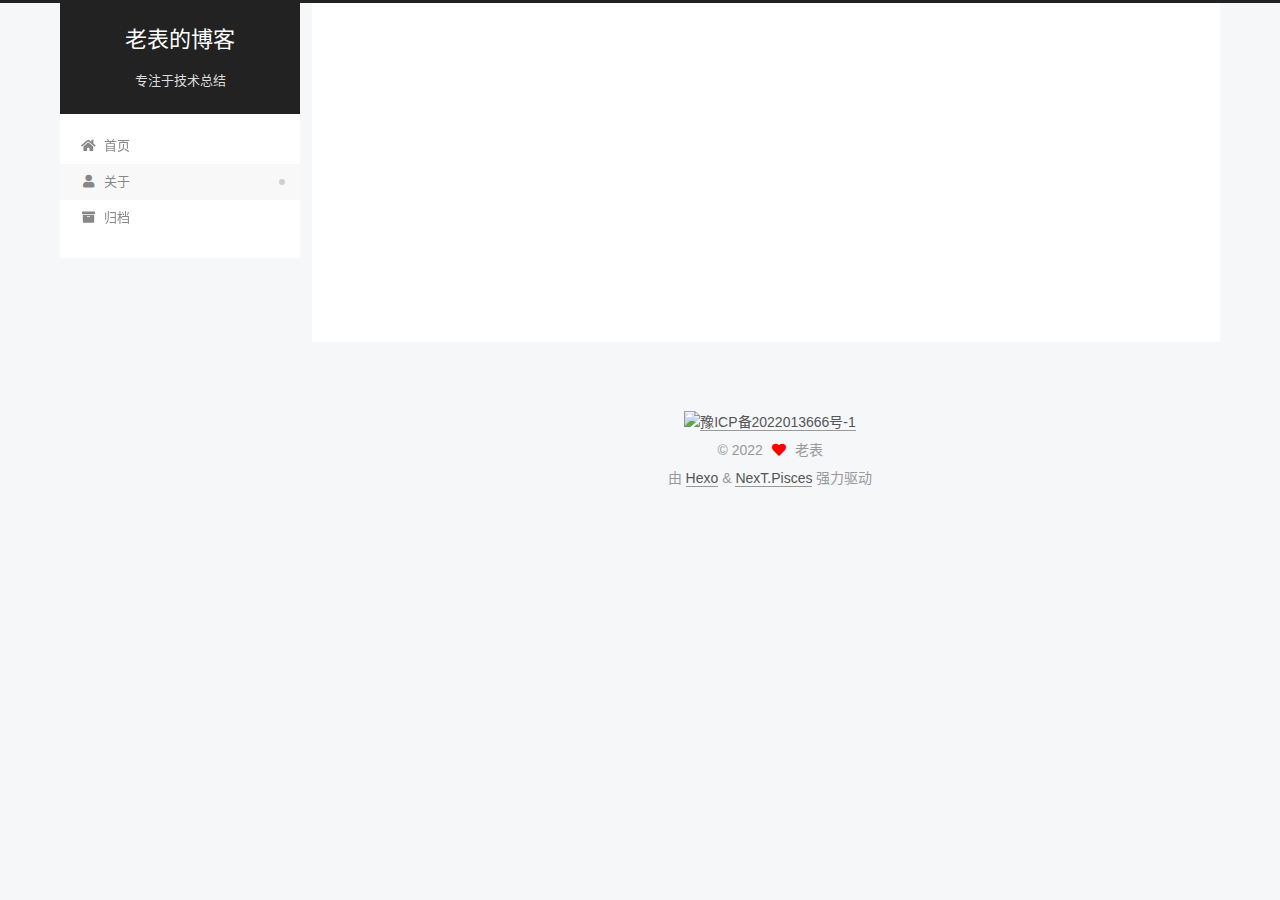
==== commit 8e87796f: "Site updated: 2022-06-08 11:37:19" ====
--- a/about/index.html
+++ b/about/index.html
@@ -276,6 +276,9 @@
         
 
         
+  <div class="beian">
+      <img src="/images/police_beian.png" style="display: inline-block;"><a href="https://beian.miit.gov.cn/" rel="noopener" target="_blank">豫ICP备2022013666号-1 </a>
+  </div>
 
 <div class="copyright">
   
--- a/css/main.css
+++ b/css/main.css
@@ -1168,7 +1168,7 @@
 }
 .links-of-author a::before,
 .links-of-author span.exturl::before {
-  background: #bfff8a;
+  background: #8777ff;
   border-radius: 50%;
   content: ' ';
   display: inline-block;
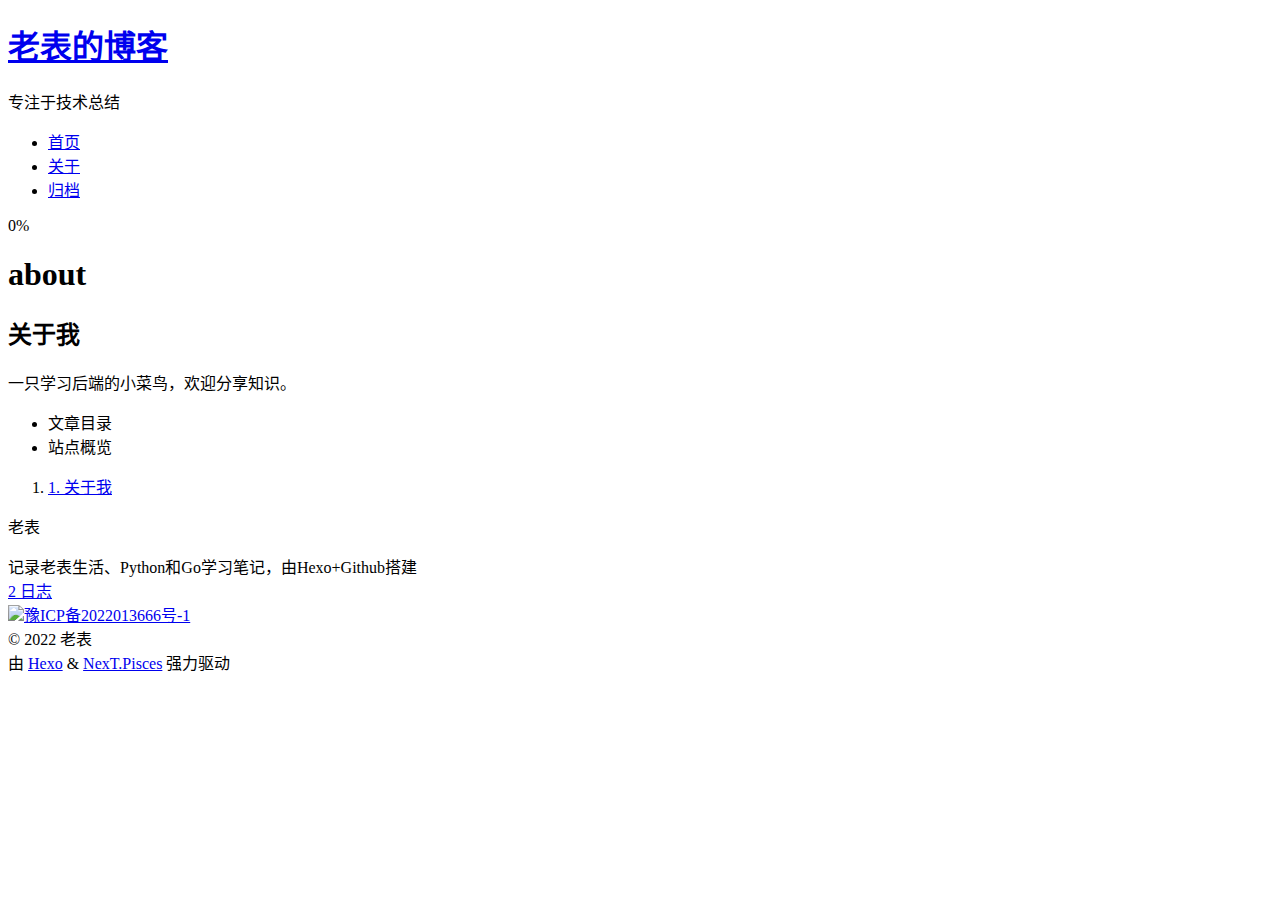
==== commit e0ed32b1: "Site updated: 2022-06-08 11:45:23" ====
--- a/about/index.html
+++ b/about/index.html
@@ -5,25 +5,25 @@
 <meta name="viewport" content="width=device-width, initial-scale=1, maximum-scale=2">
 <meta name="theme-color" content="#222">
 <meta name="generator" content="Hexo 5.4.2">
-  <link rel="apple-touch-icon" sizes="180x180" href="/images/apple-touch-icon-next.png">
-  <link rel="icon" type="image/png" sizes="32x32" href="/images/favicon-32x32-next.png">
-  <link rel="icon" type="image/png" sizes="16x16" href="/images/favicon-16x16-next.png">
-  <link rel="mask-icon" href="/images/logo.svg" color="#222">
-
-<link rel="stylesheet" href="/css/main.css">
-
-
-<link rel="stylesheet" href="/lib/font-awesome/css/all.min.css">
+  <link rel="apple-touch-icon" sizes="180x180" href="/hexo-blog/images/apple-touch-icon-next.png">
+  <link rel="icon" type="image/png" sizes="32x32" href="/hexo-blog/images/favicon-32x32-next.png">
+  <link rel="icon" type="image/png" sizes="16x16" href="/hexo-blog/images/favicon-16x16-next.png">
+  <link rel="mask-icon" href="/hexo-blog/images/logo.svg" color="#222">
+
+<link rel="stylesheet" href="/hexo-blog/css/main.css">
+
+
+<link rel="stylesheet" href="/hexo-blog/lib/font-awesome/css/all.min.css">
 
 <script id="hexo-configurations">
     var NexT = window.NexT || {};
-    var CONFIG = {"hostname":"example.com","root":"/","scheme":"Pisces","version":"7.8.0","exturl":false,"sidebar":{"position":"left","display":"post","padding":18,"offset":12,"onmobile":false},"copycode":{"enable":false,"show_result":false,"style":null},"back2top":{"enable":true,"sidebar":false,"scrollpercent":false},"bookmark":{"enable":false,"color":"#222","save":"auto"},"fancybox":false,"mediumzoom":false,"lazyload":false,"pangu":false,"comments":{"style":"tabs","active":null,"storage":true,"lazyload":false,"nav":null},"algolia":{"hits":{"per_page":10},"labels":{"input_placeholder":"Search for Posts","hits_empty":"We didn't find any results for the search: ${query}","hits_stats":"${hits} results found in ${time} ms"}},"localsearch":{"enable":false,"trigger":"auto","top_n_per_article":1,"unescape":false,"preload":false},"motion":{"enable":true,"async":false,"transition":{"post_block":"fadeIn","post_header":"slideDownIn","post_body":"slideDownIn","coll_header":"slideLeftIn","sidebar":"slideUpIn"}}};
+    var CONFIG = {"hostname":"gzixiu.gitee.io","root":"/hexo-blog/","scheme":"Pisces","version":"7.8.0","exturl":false,"sidebar":{"position":"left","display":"post","padding":18,"offset":12,"onmobile":false},"copycode":{"enable":false,"show_result":false,"style":null},"back2top":{"enable":true,"sidebar":false,"scrollpercent":false},"bookmark":{"enable":false,"color":"#222","save":"auto"},"fancybox":false,"mediumzoom":false,"lazyload":false,"pangu":false,"comments":{"style":"tabs","active":null,"storage":true,"lazyload":false,"nav":null},"algolia":{"hits":{"per_page":10},"labels":{"input_placeholder":"Search for Posts","hits_empty":"We didn't find any results for the search: ${query}","hits_stats":"${hits} results found in ${time} ms"}},"localsearch":{"enable":false,"trigger":"auto","top_n_per_article":1,"unescape":false,"preload":false},"motion":{"enable":true,"async":false,"transition":{"post_block":"fadeIn","post_header":"slideDownIn","post_body":"slideDownIn","coll_header":"slideLeftIn","sidebar":"slideUpIn"}}};
   </script>
 
   <meta name="description" content="关于我一只学习后端的小菜鸟，欢迎分享知识。">
 <meta property="og:type" content="website">
 <meta property="og:title" content="about">
-<meta property="og:url" content="http://example.com/about/index.html">
+<meta property="og:url" content="https://gzixiu.gitee.io/hexo-blog/about/index.html">
 <meta property="og:site_name" content="老表的博客">
 <meta property="og:description" content="关于我一只学习后端的小菜鸟，欢迎分享知识。">
 <meta property="og:locale" content="zh_CN">
@@ -33,7 +33,7 @@
 <meta property="article:tag" content="生活,养猫,Python,Go,数据分析,Web开发">
 <meta name="twitter:card" content="summary">
 
-<link rel="canonical" href="http://example.com/about/">
+<link rel="canonical" href="https://gzixiu.gitee.io/hexo-blog/about/">
 
 
 <script id="page-configurations">
@@ -96,7 +96,7 @@
 
   <div class="site-meta">
 
-    <a href="/" class="brand" rel="start">
+    <a href="/hexo-blog/" class="brand" rel="start">
       <span class="logo-line-before"><i></i></span>
       <h1 class="site-title">老表的博客</h1>
       <span class="logo-line-after"><i></i></span>
@@ -117,17 +117,17 @@
   <ul id="menu" class="main-menu menu">
         <li class="menu-item menu-item-home">
 
-    <a href="/" rel="section"><i class="fa fa-home fa-fw"></i>首页</a>
+    <a href="/hexo-blog/" rel="section"><i class="fa fa-home fa-fw"></i>首页</a>
 
   </li>
         <li class="menu-item menu-item-about">
 
-    <a href="/about/" rel="section"><i class="fa fa-user fa-fw"></i>关于</a>
+    <a href="/hexo-blog/about/" rel="section"><i class="fa fa-user fa-fw"></i>关于</a>
 
   </li>
         <li class="menu-item menu-item-archives">
 
-    <a href="/archives/" rel="section"><i class="fa fa-archive fa-fw"></i>归档</a>
+    <a href="/hexo-blog/archives/" rel="section"><i class="fa fa-archive fa-fw"></i>归档</a>
 
   </li>
   </ul>
@@ -250,7 +250,7 @@
 <div class="site-state-wrap motion-element">
   <nav class="site-state">
       <div class="site-state-item site-state-posts">
-          <a href="/archives/">
+          <a href="/hexo-blog/archives/">
         
           <span class="site-state-item-count">2</span>
           <span class="site-state-item-name">日志</span>
@@ -277,7 +277,7 @@
 
         
   <div class="beian">
-      <img src="/images/police_beian.png" style="display: inline-block;"><a href="https://beian.miit.gov.cn/" rel="noopener" target="_blank">豫ICP备2022013666号-1 </a>
+      <img src="/hexo-blog/images/police_beian.png" style="display: inline-block;"><a href="https://beian.miit.gov.cn/" rel="noopener" target="_blank">豫ICP备2022013666号-1 </a>
   </div>
 
 <div class="copyright">
@@ -306,19 +306,19 @@
   </div>
 
   
-  <script src="/lib/anime.min.js"></script>
-  <script src="/lib/velocity/velocity.min.js"></script>
-  <script src="/lib/velocity/velocity.ui.min.js"></script>
-
-<script src="/js/utils.js"></script>
-
-<script src="/js/motion.js"></script>
-
-
-<script src="/js/schemes/pisces.js"></script>
-
-
-<script src="/js/next-boot.js"></script>
+  <script src="/hexo-blog/lib/anime.min.js"></script>
+  <script src="/hexo-blog/lib/velocity/velocity.min.js"></script>
+  <script src="/hexo-blog/lib/velocity/velocity.ui.min.js"></script>
+
+<script src="/hexo-blog/js/utils.js"></script>
+
+<script src="/hexo-blog/js/motion.js"></script>
+
+
+<script src="/hexo-blog/js/schemes/pisces.js"></script>
+
+
+<script src="/hexo-blog/js/next-boot.js"></script>
 
 
 
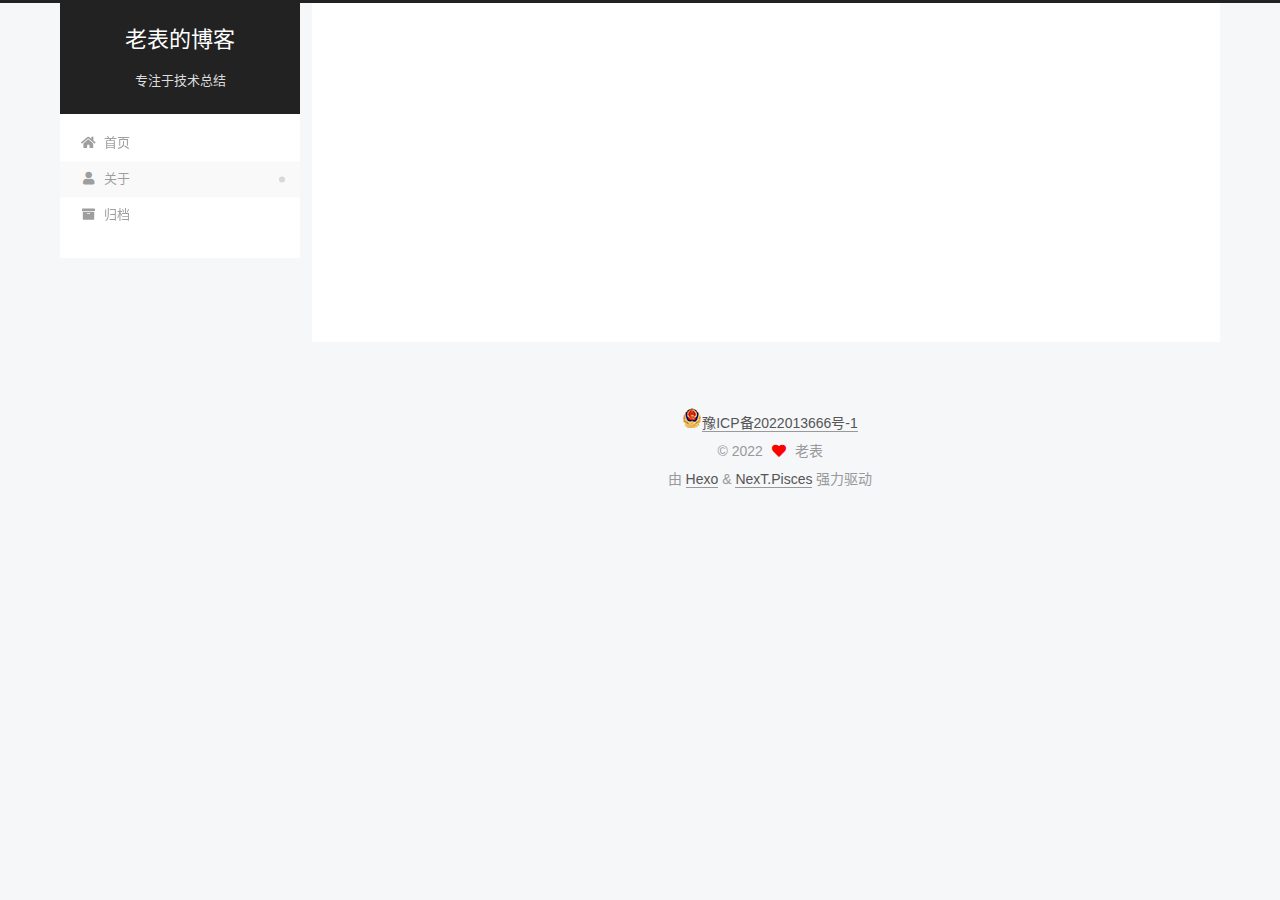
==== commit 33978df1: "Site updated: 2022-06-08 12:10:57" ====
--- a/about/index.html
+++ b/about/index.html
@@ -5,25 +5,25 @@
 <meta name="viewport" content="width=device-width, initial-scale=1, maximum-scale=2">
 <meta name="theme-color" content="#222">
 <meta name="generator" content="Hexo 5.4.2">
-  <link rel="apple-touch-icon" sizes="180x180" href="/hexo-blog/images/apple-touch-icon-next.png">
-  <link rel="icon" type="image/png" sizes="32x32" href="/hexo-blog/images/favicon-32x32-next.png">
-  <link rel="icon" type="image/png" sizes="16x16" href="/hexo-blog/images/favicon-16x16-next.png">
-  <link rel="mask-icon" href="/hexo-blog/images/logo.svg" color="#222">
-
-<link rel="stylesheet" href="/hexo-blog/css/main.css">
-
-
-<link rel="stylesheet" href="/hexo-blog/lib/font-awesome/css/all.min.css">
+  <link rel="apple-touch-icon" sizes="180x180" href="/images/apple-touch-icon-next.png">
+  <link rel="icon" type="image/png" sizes="32x32" href="/images/favicon-32x32-next.png">
+  <link rel="icon" type="image/png" sizes="16x16" href="/images/favicon-16x16-next.png">
+  <link rel="mask-icon" href="/images/logo.svg" color="#222">
+
+<link rel="stylesheet" href="/css/main.css">
+
+
+<link rel="stylesheet" href="/lib/font-awesome/css/all.min.css">
 
 <script id="hexo-configurations">
     var NexT = window.NexT || {};
-    var CONFIG = {"hostname":"gzixiu.gitee.io","root":"/hexo-blog/","scheme":"Pisces","version":"7.8.0","exturl":false,"sidebar":{"position":"left","display":"post","padding":18,"offset":12,"onmobile":false},"copycode":{"enable":false,"show_result":false,"style":null},"back2top":{"enable":true,"sidebar":false,"scrollpercent":false},"bookmark":{"enable":false,"color":"#222","save":"auto"},"fancybox":false,"mediumzoom":false,"lazyload":false,"pangu":false,"comments":{"style":"tabs","active":null,"storage":true,"lazyload":false,"nav":null},"algolia":{"hits":{"per_page":10},"labels":{"input_placeholder":"Search for Posts","hits_empty":"We didn't find any results for the search: ${query}","hits_stats":"${hits} results found in ${time} ms"}},"localsearch":{"enable":false,"trigger":"auto","top_n_per_article":1,"unescape":false,"preload":false},"motion":{"enable":true,"async":false,"transition":{"post_block":"fadeIn","post_header":"slideDownIn","post_body":"slideDownIn","coll_header":"slideLeftIn","sidebar":"slideUpIn"}}};
+    var CONFIG = {"hostname":"example.com","root":"/","scheme":"Pisces","version":"7.8.0","exturl":false,"sidebar":{"position":"left","display":"post","padding":18,"offset":12,"onmobile":false},"copycode":{"enable":false,"show_result":false,"style":null},"back2top":{"enable":true,"sidebar":false,"scrollpercent":false},"bookmark":{"enable":false,"color":"#222","save":"auto"},"fancybox":false,"mediumzoom":false,"lazyload":false,"pangu":false,"comments":{"style":"tabs","active":null,"storage":true,"lazyload":false,"nav":null},"algolia":{"hits":{"per_page":10},"labels":{"input_placeholder":"Search for Posts","hits_empty":"We didn't find any results for the search: ${query}","hits_stats":"${hits} results found in ${time} ms"}},"localsearch":{"enable":false,"trigger":"auto","top_n_per_article":1,"unescape":false,"preload":false},"motion":{"enable":true,"async":false,"transition":{"post_block":"fadeIn","post_header":"slideDownIn","post_body":"slideDownIn","coll_header":"slideLeftIn","sidebar":"slideUpIn"}}};
   </script>
 
   <meta name="description" content="关于我一只学习后端的小菜鸟，欢迎分享知识。">
 <meta property="og:type" content="website">
 <meta property="og:title" content="about">
-<meta property="og:url" content="https://gzixiu.gitee.io/hexo-blog/about/index.html">
+<meta property="og:url" content="http://example.com/about/index.html">
 <meta property="og:site_name" content="老表的博客">
 <meta property="og:description" content="关于我一只学习后端的小菜鸟，欢迎分享知识。">
 <meta property="og:locale" content="zh_CN">
@@ -33,7 +33,7 @@
 <meta property="article:tag" content="生活,养猫,Python,Go,数据分析,Web开发">
 <meta name="twitter:card" content="summary">
 
-<link rel="canonical" href="https://gzixiu.gitee.io/hexo-blog/about/">
+<link rel="canonical" href="http://example.com/about/">
 
 
 <script id="page-configurations">
@@ -96,7 +96,7 @@
 
   <div class="site-meta">
 
-    <a href="/hexo-blog/" class="brand" rel="start">
+    <a href="/" class="brand" rel="start">
       <span class="logo-line-before"><i></i></span>
       <h1 class="site-title">老表的博客</h1>
       <span class="logo-line-after"><i></i></span>
@@ -117,17 +117,17 @@
   <ul id="menu" class="main-menu menu">
         <li class="menu-item menu-item-home">
 
-    <a href="/hexo-blog/" rel="section"><i class="fa fa-home fa-fw"></i>首页</a>
+    <a href="/" rel="section"><i class="fa fa-home fa-fw"></i>首页</a>
 
   </li>
         <li class="menu-item menu-item-about">
 
-    <a href="/hexo-blog/about/" rel="section"><i class="fa fa-user fa-fw"></i>关于</a>
+    <a href="/about/" rel="section"><i class="fa fa-user fa-fw"></i>关于</a>
 
   </li>
         <li class="menu-item menu-item-archives">
 
-    <a href="/hexo-blog/archives/" rel="section"><i class="fa fa-archive fa-fw"></i>归档</a>
+    <a href="/archives/" rel="section"><i class="fa fa-archive fa-fw"></i>归档</a>
 
   </li>
   </ul>
@@ -250,7 +250,7 @@
 <div class="site-state-wrap motion-element">
   <nav class="site-state">
       <div class="site-state-item site-state-posts">
-          <a href="/hexo-blog/archives/">
+          <a href="/archives/">
         
           <span class="site-state-item-count">2</span>
           <span class="site-state-item-name">日志</span>
@@ -277,7 +277,7 @@
 
         
   <div class="beian">
-      <img src="/hexo-blog/images/police_beian.png" style="display: inline-block;"><a href="https://beian.miit.gov.cn/" rel="noopener" target="_blank">豫ICP备2022013666号-1 </a>
+      <img src="/images/police_beian.png" style="display: inline-block;"><a href="https://beian.miit.gov.cn/" rel="noopener" target="_blank">豫ICP备2022013666号-1 </a>
   </div>
 
 <div class="copyright">
@@ -306,19 +306,19 @@
   </div>
 
   
-  <script src="/hexo-blog/lib/anime.min.js"></script>
-  <script src="/hexo-blog/lib/velocity/velocity.min.js"></script>
-  <script src="/hexo-blog/lib/velocity/velocity.ui.min.js"></script>
-
-<script src="/hexo-blog/js/utils.js"></script>
-
-<script src="/hexo-blog/js/motion.js"></script>
-
-
-<script src="/hexo-blog/js/schemes/pisces.js"></script>
-
-
-<script src="/hexo-blog/js/next-boot.js"></script>
+  <script src="/lib/anime.min.js"></script>
+  <script src="/lib/velocity/velocity.min.js"></script>
+  <script src="/lib/velocity/velocity.ui.min.js"></script>
+
+<script src="/js/utils.js"></script>
+
+<script src="/js/motion.js"></script>
+
+
+<script src="/js/schemes/pisces.js"></script>
+
+
+<script src="/js/next-boot.js"></script>
 
 
 
--- a/css/main.css
+++ b/css/main.css
@@ -0,0 +1,2441 @@
+:root {
+  --body-bg-color: #f5f7f9;
+  --content-bg-color: #fff;
+  --card-bg-color: #f5f5f5;
+  --text-color: #555;
+  --blockquote-color: #666;
+  --link-color: #555;
+  --link-hover-color: #222;
+  --brand-color: #fff;
+  --brand-hover-color: #fff;
+  --table-row-odd-bg-color: #f9f9f9;
+  --table-row-hover-bg-color: #f5f5f5;
+  --menu-item-bg-color: #f5f5f5;
+  --btn-default-bg: #fff;
+  --btn-default-color: #555;
+  --btn-default-border-color: #555;
+  --btn-default-hover-bg: #222;
+  --btn-default-hover-color: #fff;
+  --btn-default-hover-border-color: #222;
+}
+html {
+  line-height: 1.15; /* 1 */
+  -webkit-text-size-adjust: 100%; /* 2 */
+}
+body {
+  margin: 0;
+}
+main {
+  display: block;
+}
+h1 {
+  font-size: 2em;
+  margin: 0.67em 0;
+}
+hr {
+  box-sizing: content-box; /* 1 */
+  height: 0; /* 1 */
+  overflow: visible; /* 2 */
+}
+pre {
+  font-family: monospace, monospace; /* 1 */
+  font-size: 1em; /* 2 */
+}
+a {
+  background: transparent;
+}
+abbr[title] {
+  border-bottom: none; /* 1 */
+  text-decoration: underline; /* 2 */
+  text-decoration: underline dotted; /* 2 */
+}
+b,
+strong {
+  font-weight: bolder;
+}
+code,
+kbd,
+samp {
+  font-family: monospace, monospace; /* 1 */
+  font-size: 1em; /* 2 */
+}
+small {
+  font-size: 80%;
+}
+sub,
+sup {
+  font-size: 75%;
+  line-height: 0;
+  position: relative;
+  vertical-align: baseline;
+}
+sub {
+  bottom: -0.25em;
+}
+sup {
+  top: -0.5em;
+}
+img {
+  border-style: none;
+}
+button,
+input,
+optgroup,
+select,
+textarea {
+  font-family: inherit; /* 1 */
+  font-size: 100%; /* 1 */
+  line-height: 1.15; /* 1 */
+  margin: 0; /* 2 */
+}
+button,
+input {
+/* 1 */
+  overflow: visible;
+}
+button,
+select {
+/* 1 */
+  text-transform: none;
+}
+button,
+[type='button'],
+[type='reset'],
+[type='submit'] {
+  -webkit-appearance: button;
+}
+button::-moz-focus-inner,
+[type='button']::-moz-focus-inner,
+[type='reset']::-moz-focus-inner,
+[type='submit']::-moz-focus-inner {
+  border-style: none;
+  padding: 0;
+}
+button:-moz-focusring,
+[type='button']:-moz-focusring,
+[type='reset']:-moz-focusring,
+[type='submit']:-moz-focusring {
+  outline: 1px dotted ButtonText;
+}
+fieldset {
+  padding: 0.35em 0.75em 0.625em;
+}
+legend {
+  box-sizing: border-box; /* 1 */
+  color: inherit; /* 2 */
+  display: table; /* 1 */
+  max-width: 100%; /* 1 */
+  padding: 0; /* 3 */
+  white-space: normal; /* 1 */
+}
+progress {
+  vertical-align: baseline;
+}
+textarea {
+  overflow: auto;
+}
+[type='checkbox'],
+[type='radio'] {
+  box-sizing: border-box; /* 1 */
+  padding: 0; /* 2 */
+}
+[type='number']::-webkit-inner-spin-button,
+[type='number']::-webkit-outer-spin-button {
+  height: auto;
+}
+[type='search'] {
+  outline-offset: -2px; /* 2 */
+  -webkit-appearance: textfield; /* 1 */
+}
+[type='search']::-webkit-search-decoration {
+  -webkit-appearance: none;
+}
+::-webkit-file-upload-button {
+  font: inherit; /* 2 */
+  -webkit-appearance: button; /* 1 */
+}
+details {
+  display: block;
+}
+summary {
+  display: list-item;
+}
+template {
+  display: none;
+}
+[hidden] {
+  display: none;
+}
+::selection {
+  background: #262a30;
+  color: #eee;
+}
+html,
+body {
+  height: 100%;
+}
+body {
+  background: var(--body-bg-color);
+  color: var(--text-color);
+  font-family: 'Lato', "PingFang SC", "Microsoft YaHei", sans-serif;
+  font-size: 1em;
+  line-height: 2;
+}
+@media (max-width: 991px) {
+  body {
+    padding-left: 0 !important;
+    padding-right: 0 !important;
+  }
+}
+h1,
+h2,
+h3,
+h4,
+h5,
+h6 {
+  font-family: 'Lato', "PingFang SC", "Microsoft YaHei", sans-serif;
+  font-weight: bold;
+  line-height: 1.5;
+  margin: 20px 0 15px;
+}
+h1 {
+  font-size: 1.5em;
+}
+h2 {
+  font-size: 1.375em;
+}
+h3 {
+  font-size: 1.25em;
+}
+h4 {
+  font-size: 1.125em;
+}
+h5 {
+  font-size: 1em;
+}
+h6 {
+  font-size: 0.875em;
+}
+p {
+  margin: 0 0 20px 0;
+}
+a,
+span.exturl {
+  border-bottom: 1px solid #999;
+  color: var(--link-color);
+  outline: 0;
+  text-decoration: none;
+  overflow-wrap: break-word;
+  word-wrap: break-word;
+  cursor: pointer;
+}
+a:hover,
+span.exturl:hover {
+  border-bottom-color: var(--link-hover-color);
+  color: var(--link-hover-color);
+}
+iframe,
+img,
+video {
+  display: block;
+  margin-left: auto;
+  margin-right: auto;
+  max-width: 100%;
+}
+hr {
+  background-image: repeating-linear-gradient(-45deg, #ddd, #ddd 4px, transparent 4px, transparent 8px);
+  border: 0;
+  height: 3px;
+  margin: 40px 0;
+}
+blockquote {
+  border-left: 4px solid #ddd;
+  color: var(--blockquote-color);
+  margin: 0;
+  padding: 0 15px;
+}
+blockquote cite::before {
+  content: '-';
+  padding: 0 5px;
+}
+dt {
+  font-weight: bold;
+}
+dd {
+  margin: 0;
+  padding: 0;
+}
+kbd {
+  background-color: #f5f5f5;
+  background-image: linear-gradient(#eee, #fff, #eee);
+  border: 1px solid #ccc;
+  border-radius: 0.2em;
+  box-shadow: 0.1em 0.1em 0.2em rgba(0,0,0,0.1);
+  color: #555;
+  font-family: inherit;
+  padding: 0.1em 0.3em;
+  white-space: nowrap;
+}
+.table-container {
+  overflow: auto;
+}
+table {
+  border-collapse: collapse;
+  border-spacing: 0;
+  font-size: 0.875em;
+  margin: 0 0 20px 0;
+  width: 100%;
+}
+tbody tr:nth-of-type(odd) {
+  background: var(--table-row-odd-bg-color);
+}
+tbody tr:hover {
+  background: var(--table-row-hover-bg-color);
+}
+caption,
+th,
+td {
+  font-weight: normal;
+  padding: 8px;
+  vertical-align: middle;
+}
+th,
+td {
+  border: 1px solid #ddd;
+  border-bottom: 3px solid #ddd;
+}
+th {
+  font-weight: 700;
+  padding-bottom: 10px;
+}
+td {
+  border-bottom-width: 1px;
+}
+.btn {
+  background: var(--btn-default-bg);
+  border: 2px solid var(--btn-default-border-color);
+  border-radius: 2px;
+  color: var(--btn-default-color);
+  display: inline-block;
+  font-size: 0.875em;
+  line-height: 2;
+  padding: 0 20px;
+  text-decoration: none;
+  transition-property: background-color;
+  transition-delay: 0s;
+  transition-duration: 0.2s;
+  transition-timing-function: ease-in-out;
+}
+.btn:hover {
+  background: var(--btn-default-hover-bg);
+  border-color: var(--btn-default-hover-border-color);
+  color: var(--btn-default-hover-color);
+}
+.btn + .btn {
+  margin: 0 0 8px 8px;
+}
+.btn .fa-fw {
+  text-align: left;
+  width: 1.285714285714286em;
+}
+.toggle {
+  line-height: 0;
+}
+.toggle .toggle-line {
+  background: #fff;
+  display: inline-block;
+  height: 2px;
+  left: 0;
+  position: relative;
+  top: 0;
+  transition: all 0.4s;
+  vertical-align: top;
+  width: 100%;
+}
+.toggle .toggle-line:not(:first-child) {
+  margin-top: 3px;
+}
+.toggle.toggle-arrow .toggle-line-first {
+  left: 50%;
+  top: 2px;
+  transform: rotate(45deg);
+  width: 50%;
+}
+.toggle.toggle-arrow .toggle-line-middle {
+  left: 2px;
+  width: 90%;
+}
+.toggle.toggle-arrow .toggle-line-last {
+  left: 50%;
+  top: -2px;
+  transform: rotate(-45deg);
+  width: 50%;
+}
+.toggle.toggle-close .toggle-line-first {
+  transform: rotate(-45deg);
+  top: 5px;
+}
+.toggle.toggle-close .toggle-line-middle {
+  opacity: 0;
+}
+.toggle.toggle-close .toggle-line-last {
+  transform: rotate(45deg);
+  top: -5px;
+}
+.highlight,
+pre {
+  background: #f7f7f7;
+  color: #4d4d4c;
+  line-height: 1.6;
+  margin: 0 auto 20px;
+}
+pre,
+code {
+  font-family: consolas, Menlo, monospace, "PingFang SC", "Microsoft YaHei";
+}
+code {
+  background: #eee;
+  border-radius: 3px;
+  color: #555;
+  padding: 2px 4px;
+  overflow-wrap: break-word;
+  word-wrap: break-word;
+}
+.highlight *::selection {
+  background: #d6d6d6;
+}
+.highlight pre {
+  border: 0;
+  margin: 0;
+  padding: 10px 0;
+}
+.highlight table {
+  border: 0;
+  margin: 0;
+  width: auto;
+}
+.highlight td {
+  border: 0;
+  padding: 0;
+}
+.highlight figcaption {
+  background: #eff2f3;
+  color: #4d4d4c;
+  display: flex;
+  font-size: 0.875em;
+  justify-content: space-between;
+  line-height: 1.2;
+  padding: 0.5em;
+}
+.highlight figcaption a {
+  color: #4d4d4c;
+}
+.highlight figcaption a:hover {
+  border-bottom-color: #4d4d4c;
+}
+.highlight .gutter {
+  -moz-user-select: none;
+  -ms-user-select: none;
+  -webkit-user-select: none;
+  user-select: none;
+}
+.highlight .gutter pre {
+  background: #eff2f3;
+  color: #869194;
+  padding-left: 10px;
+  padding-right: 10px;
+  text-align: right;
+}
+.highlight .code pre {
+  background: #f7f7f7;
+  padding-left: 10px;
+  width: 100%;
+}
+.gist table {
+  width: auto;
+}
+.gist table td {
+  border: 0;
+}
+pre {
+  overflow: auto;
+  padding: 10px;
+}
+pre code {
+  background: none;
+  color: #4d4d4c;
+  font-size: 0.875em;
+  padding: 0;
+  text-shadow: none;
+}
+pre .deletion {
+  background: #fdd;
+}
+pre .addition {
+  background: #dfd;
+}
+pre .meta {
+  color: #eab700;
+  -moz-user-select: none;
+  -ms-user-select: none;
+  -webkit-user-select: none;
+  user-select: none;
+}
+pre .comment {
+  color: #8e908c;
+}
+pre .variable,
+pre .attribute,
+pre .tag,
+pre .name,
+pre .regexp,
+pre .ruby .constant,
+pre .xml .tag .title,
+pre .xml .pi,
+pre .xml .doctype,
+pre .html .doctype,
+pre .css .id,
+pre .css .class,
+pre .css .pseudo {
+  color: #c82829;
+}
+pre .number,
+pre .preprocessor,
+pre .built_in,
+pre .builtin-name,
+pre .literal,
+pre .params,
+pre .constant,
+pre .command {
+  color: #f5871f;
+}
+pre .ruby .class .title,
+pre .css .rules .attribute,
+pre .string,
+pre .symbol,
+pre .value,
+pre .inheritance,
+pre .header,
+pre .ruby .symbol,
+pre .xml .cdata,
+pre .special,
+pre .formula {
+  color: #718c00;
+}
+pre .title,
+pre .css .hexcolor {
+  color: #3e999f;
+}
+pre .function,
+pre .python .decorator,
+pre .python .title,
+pre .ruby .function .title,
+pre .ruby .title .keyword,
+pre .perl .sub,
+pre .javascript .title,
+pre .coffeescript .title {
+  color: #4271ae;
+}
+pre .keyword,
+pre .javascript .function {
+  color: #8959a8;
+}
+.blockquote-center {
+  border-left: none;
+  margin: 40px 0;
+  padding: 0;
+  position: relative;
+  text-align: center;
+}
+.blockquote-center .fa {
+  display: block;
+  opacity: 0.6;
+  position: absolute;
+  width: 100%;
+}
+.blockquote-center .fa-quote-left {
+  border-top: 1px solid #ccc;
+  text-align: left;
+  top: -20px;
+}
+.blockquote-center .fa-quote-right {
+  border-bottom: 1px solid #ccc;
+  text-align: right;
+  bottom: -20px;
+}
+.blockquote-center p,
+.blockquote-center div {
+  text-align: center;
+}
+.post-body .group-picture img {
+  margin: 0 auto;
+  padding: 0 3px;
+}
+.group-picture-row {
+  margin-bottom: 6px;
+  overflow: hidden;
+}
+.group-picture-column {
+  float: left;
+  margin-bottom: 10px;
+}
+.post-body .label {
+  color: #555;
+  display: inline;
+  padding: 0 2px;
+}
+.post-body .label.default {
+  background: #f0f0f0;
+}
+.post-body .label.primary {
+  background: #efe6f7;
+}
+.post-body .label.info {
+  background: #e5f2f8;
+}
+.post-body .label.success {
+  background: #e7f4e9;
+}
+.post-body .label.warning {
+  background: #fcf6e1;
+}
+.post-body .label.danger {
+  background: #fae8eb;
+}
+.post-body .tabs {
+  margin-bottom: 20px;
+}
+.post-body .tabs,
+.tabs-comment {
+  display: block;
+  padding-top: 10px;
+  position: relative;
+}
+.post-body .tabs ul.nav-tabs,
+.tabs-comment ul.nav-tabs {
+  display: flex;
+  flex-wrap: wrap;
+  margin: 0;
+  margin-bottom: -1px;
+  padding: 0;
+}
+@media (max-width: 413px) {
+  .post-body .tabs ul.nav-tabs,
+  .tabs-comment ul.nav-tabs {
+    display: block;
+    margin-bottom: 5px;
+  }
+}
+.post-body .tabs ul.nav-tabs li.tab,
+.tabs-comment ul.nav-tabs li.tab {
+  border-bottom: 1px solid #ddd;
+  border-left: 1px solid transparent;
+  border-right: 1px solid transparent;
+  border-top: 3px solid transparent;
+  flex-grow: 1;
+  list-style-type: none;
+  border-radius: 0 0 0 0;
+}
+@media (max-width: 413px) {
+  .post-body .tabs ul.nav-tabs li.tab,
+  .tabs-comment ul.nav-tabs li.tab {
+    border-bottom: 1px solid transparent;
+    border-left: 3px solid transparent;
+    border-right: 1px solid transparent;
+    border-top: 1px solid transparent;
+  }
+}
+@media (max-width: 413px) {
+  .post-body .tabs ul.nav-tabs li.tab,
+  .tabs-comment ul.nav-tabs li.tab {
+    border-radius: 0;
+  }
+}
+.post-body .tabs ul.nav-tabs li.tab a,
+.tabs-comment ul.nav-tabs li.tab a {
+  border-bottom: initial;
+  display: block;
+  line-height: 1.8;
+  outline: 0;
+  padding: 0.25em 0.75em;
+  text-align: center;
+  transition-delay: 0s;
+  transition-duration: 0.2s;
+  transition-timing-function: ease-out;
+}
+.post-body .tabs ul.nav-tabs li.tab a i,
+.tabs-comment ul.nav-tabs li.tab a i {
+  width: 1.285714285714286em;
+}
+.post-body .tabs ul.nav-tabs li.tab.active,
+.tabs-comment ul.nav-tabs li.tab.active {
+  border-bottom: 1px solid transparent;
+  border-left: 1px solid #ddd;
+  border-right: 1px solid #ddd;
+  border-top: 3px solid #fc6423;
+}
+@media (max-width: 413px) {
+  .post-body .tabs ul.nav-tabs li.tab.active,
+  .tabs-comment ul.nav-tabs li.tab.active {
+    border-bottom: 1px solid #ddd;
+    border-left: 3px solid #fc6423;
+    border-right: 1px solid #ddd;
+    border-top: 1px solid #ddd;
+  }
+}
+.post-body .tabs ul.nav-tabs li.tab.active a,
+.tabs-comment ul.nav-tabs li.tab.active a {
+  color: var(--link-color);
+  cursor: default;
+}
+.post-body .tabs .tab-content .tab-pane,
+.tabs-comment .tab-content .tab-pane {
+  border: 1px solid #ddd;
+  border-top: 0;
+  padding: 20px 20px 0 20px;
+  border-radius: 0;
+}
+.post-body .tabs .tab-content .tab-pane:not(.active),
+.tabs-comment .tab-content .tab-pane:not(.active) {
+  display: none;
+}
+.post-body .tabs .tab-content .tab-pane.active,
+.tabs-comment .tab-content .tab-pane.active {
+  display: block;
+}
+.post-body .tabs .tab-content .tab-pane.active:nth-of-type(1),
+.tabs-comment .tab-content .tab-pane.active:nth-of-type(1) {
+  border-radius: 0 0 0 0;
+}
+@media (max-width: 413px) {
+  .post-body .tabs .tab-content .tab-pane.active:nth-of-type(1),
+  .tabs-comment .tab-content .tab-pane.active:nth-of-type(1) {
+    border-radius: 0;
+  }
+}
+.post-body .note {
+  border-radius: 3px;
+  margin-bottom: 20px;
+  padding: 1em;
+  position: relative;
+  border: 1px solid #eee;
+  border-left-width: 5px;
+}
+.post-body .note h2,
+.post-body .note h3,
+.post-body .note h4,
+.post-body .note h5,
+.post-body .note h6 {
+  margin-top: 0;
+  border-bottom: initial;
+  margin-bottom: 0;
+  padding-top: 0;
+}
+.post-body .note p:first-child,
+.post-body .note ul:first-child,
+.post-body .note ol:first-child,
+.post-body .note table:first-child,
+.post-body .note pre:first-child,
+.post-body .note blockquote:first-child,
+.post-body .note img:first-child {
+  margin-top: 0;
+}
+.post-body .note p:last-child,
+.post-body .note ul:last-child,
+.post-body .note ol:last-child,
+.post-body .note table:last-child,
+.post-body .note pre:last-child,
+.post-body .note blockquote:last-child,
+.post-body .note img:last-child {
+  margin-bottom: 0;
+}
+.post-body .note.default {
+  border-left-color: #777;
+}
+.post-body .note.default h2,
+.post-body .note.default h3,
+.post-body .note.default h4,
+.post-body .note.default h5,
+.post-body .note.default h6 {
+  color: #777;
+}
+.post-body .note.primary {
+  border-left-color: #6f42c1;
+}
+.post-body .note.primary h2,
+.post-body .note.primary h3,
+.post-body .note.primary h4,
+.post-body .note.primary h5,
+.post-body .note.primary h6 {
+  color: #6f42c1;
+}
+.post-body .note.info {
+  border-left-color: #428bca;
+}
+.post-body .note.info h2,
+.post-body .note.info h3,
+.post-body .note.info h4,
+.post-body .note.info h5,
+.post-body .note.info h6 {
+  color: #428bca;
+}
+.post-body .note.success {
+  border-left-color: #5cb85c;
+}
+.post-body .note.success h2,
+.post-body .note.success h3,
+.post-body .note.success h4,
+.post-body .note.success h5,
+.post-body .note.success h6 {
+  color: #5cb85c;
+}
+.post-body .note.warning {
+  border-left-color: #f0ad4e;
+}
+.post-body .note.warning h2,
+.post-body .note.warning h3,
+.post-body .note.warning h4,
+.post-body .note.warning h5,
+.post-body .note.warning h6 {
+  color: #f0ad4e;
+}
+.post-body .note.danger {
+  border-left-color: #d9534f;
+}
+.post-body .note.danger h2,
+.post-body .note.danger h3,
+.post-body .note.danger h4,
+.post-body .note.danger h5,
+.post-body .note.danger h6 {
+  color: #d9534f;
+}
+.pagination .prev,
+.pagination .next,
+.pagination .page-number,
+.pagination .space {
+  display: inline-block;
+  margin: 0 10px;
+  padding: 0 11px;
+  position: relative;
+  top: -1px;
+}
+@media (max-width: 767px) {
+  .pagination .prev,
+  .pagination .next,
+  .pagination .page-number,
+  .pagination .space {
+    margin: 0 5px;
+  }
+}
+.pagination {
+  border-top: 1px solid #eee;
+  margin: 120px 0 0;
+  text-align: center;
+}
+.pagination .prev,
+.pagination .next,
+.pagination .page-number {
+  border-bottom: 0;
+  border-top: 1px solid #eee;
+  transition-property: border-color;
+  transition-delay: 0s;
+  transition-duration: 0.2s;
+  transition-timing-function: ease-in-out;
+}
+.pagination .prev:hover,
+.pagination .next:hover,
+.pagination .page-number:hover {
+  border-top-color: #222;
+}
+.pagination .space {
+  margin: 0;
+  padding: 0;
+}
+.pagination .prev {
+  margin-left: 0;
+}
+.pagination .next {
+  margin-right: 0;
+}
+.pagination .page-number.current {
+  background: #ccc;
+  border-top-color: #ccc;
+  color: #fff;
+}
+@media (max-width: 767px) {
+  .pagination {
+    border-top: none;
+  }
+  .pagination .prev,
+  .pagination .next,
+  .pagination .page-number {
+    border-bottom: 1px solid #eee;
+    border-top: 0;
+    margin-bottom: 10px;
+    padding: 0 10px;
+  }
+  .pagination .prev:hover,
+  .pagination .next:hover,
+  .pagination .page-number:hover {
+    border-bottom-color: #222;
+  }
+}
+.comments {
+  margin-top: 60px;
+  overflow: hidden;
+}
+.comment-button-group {
+  display: flex;
+  flex-wrap: wrap-reverse;
+  justify-content: center;
+  margin: 1em 0;
+}
+.comment-button-group .comment-button {
+  margin: 0.1em 0.2em;
+}
+.comment-button-group .comment-button.active {
+  background: var(--btn-default-hover-bg);
+  border-color: var(--btn-default-hover-border-color);
+  color: var(--btn-default-hover-color);
+}
+.comment-position {
+  display: none;
+}
+.comment-position.active {
+  display: block;
+}
+.tabs-comment {
+  background: var(--content-bg-color);
+  margin-top: 4em;
+  padding-top: 0;
+}
+.tabs-comment .comments {
+  border: 0;
+  box-shadow: none;
+  margin-top: 0;
+  padding-top: 0;
+}
+.container {
+  min-height: 100%;
+  position: relative;
+}
+.main-inner {
+  margin: 0 auto;
+  width: calc(100% - 20px);
+}
+@media (min-width: 1200px) {
+  .main-inner {
+    width: 1160px;
+  }
+}
+@media (min-width: 1600px) {
+  .main-inner {
+    width: 73%;
+  }
+}
+@media (max-width: 767px) {
+  .content-wrap {
+    padding: 0 20px;
+  }
+}
+.header {
+  background: transparent;
+}
+.header-inner {
+  margin: 0 auto;
+  width: calc(100% - 20px);
+}
+@media (min-width: 1200px) {
+  .header-inner {
+    width: 1160px;
+  }
+}
+@media (min-width: 1600px) {
+  .header-inner {
+    width: 73%;
+  }
+}
+.site-brand-container {
+  display: flex;
+  flex-shrink: 0;
+  padding: 0 10px;
+}
+.headband {
+  background: #222;
+  height: 3px;
+}
+.site-meta {
+  flex-grow: 1;
+  text-align: center;
+}
+@media (max-width: 767px) {
+  .site-meta {
+    text-align: center;
+  }
+}
+.brand {
+  border-bottom: none;
+  color: var(--brand-color);
+  display: inline-block;
+  line-height: 1.375em;
+  padding: 0 40px;
+  position: relative;
+}
+.brand:hover {
+  color: var(--brand-hover-color);
+}
+.site-title {
+  font-family: 'Lato', "PingFang SC", "Microsoft YaHei", sans-serif;
+  font-size: 1.375em;
+  font-weight: normal;
+  margin: 0;
+}
+.site-subtitle {
+  color: #ddd;
+  font-size: 0.8125em;
+  margin: 10px 0;
+}
+.use-motion .brand {
+  opacity: 0;
+}
+.use-motion .site-title,
+.use-motion .site-subtitle,
+.use-motion .custom-logo-image {
+  opacity: 0;
+  position: relative;
+  top: -10px;
+}
+.site-nav-toggle,
+.site-nav-right {
+  display: none;
+}
+@media (max-width: 767px) {
+  .site-nav-toggle,
+  .site-nav-right {
+    display: flex;
+    flex-direction: column;
+    justify-content: center;
+  }
+}
+.site-nav-toggle .toggle,
+.site-nav-right .toggle {
+  color: var(--text-color);
+  padding: 10px;
+  width: 22px;
+}
+.site-nav-toggle .toggle .toggle-line,
+.site-nav-right .toggle .toggle-line {
+  background: var(--text-color);
+  border-radius: 1px;
+}
+.site-nav {
+  display: block;
+}
+@media (max-width: 767px) {
+  .site-nav {
+    clear: both;
+    display: none;
+  }
+}
+.site-nav.site-nav-on {
+  display: block;
+}
+.menu {
+  margin-top: 20px;
+  padding-left: 0;
+  text-align: center;
+}
+.menu-item {
+  display: inline-block;
+  list-style: none;
+  margin: 0 10px;
+}
+@media (max-width: 767px) {
+  .menu-item {
+    display: block;
+    margin-top: 10px;
+  }
+  .menu-item.menu-item-search {
+    display: none;
+  }
+}
+.menu-item a,
+.menu-item span.exturl {
+  border-bottom: 0;
+  display: block;
+  font-size: 0.8125em;
+  transition-property: border-color;
+  transition-delay: 0s;
+  transition-duration: 0.2s;
+  transition-timing-function: ease-in-out;
+}
+@media (hover: none) {
+  .menu-item a:hover,
+  .menu-item span.exturl:hover {
+    border-bottom-color: transparent !important;
+  }
+}
+.menu-item .fa,
+.menu-item .fab,
+.menu-item .far,
+.menu-item .fas {
+  margin-right: 8px;
+}
+.menu-item .badge {
+  display: inline-block;
+  font-weight: bold;
+  line-height: 1;
+  margin-left: 0.35em;
+  margin-top: 0.35em;
+  text-align: center;
+  white-space: nowrap;
+}
+@media (max-width: 767px) {
+  .menu-item .badge {
+    float: right;
+    margin-left: 0;
+  }
+}
+.menu-item-active a,
+.menu .menu-item a:hover,
+.menu .menu-item span.exturl:hover {
+  background: var(--menu-item-bg-color);
+}
+.use-motion .menu-item {
+  opacity: 0;
+}
+.sidebar {
+  background: #222;
+  bottom: 0;
+  box-shadow: inset 0 2px 6px #000;
+  position: fixed;
+  top: 0;
+}
+@media (max-width: 991px) {
+  .sidebar {
+    display: none;
+  }
+}
+.sidebar-inner {
+  color: #999;
+  padding: 18px 10px;
+  text-align: center;
+}
+.cc-license {
+  margin-top: 10px;
+  text-align: center;
+}
+.cc-license .cc-opacity {
+  border-bottom: none;
+  opacity: 0.7;
+}
+.cc-license .cc-opacity:hover {
+  opacity: 0.9;
+}
+.cc-license img {
+  display: inline-block;
+}
+.site-author-image {
+  border: 1px solid #eee;
+  display: block;
+  margin: 0 auto;
+  max-width: 120px;
+  padding: 2px;
+}
+.site-author-name {
+  color: var(--text-color);
+  font-weight: 600;
+  margin: 0;
+  text-align: center;
+}
+.site-description {
+  color: #999;
+  font-size: 0.8125em;
+  margin-top: 0;
+  text-align: center;
+}
+.links-of-author {
+  margin-top: 15px;
+}
+.links-of-author a,
+.links-of-author span.exturl {
+  border-bottom-color: #555;
+  display: inline-block;
+  font-size: 0.8125em;
+  margin-bottom: 10px;
+  margin-right: 10px;
+  vertical-align: middle;
+}
+.links-of-author a::before,
+.links-of-author span.exturl::before {
+  background: #21ffe8;
+  border-radius: 50%;
+  content: ' ';
+  display: inline-block;
+  height: 4px;
+  margin-right: 3px;
+  vertical-align: middle;
+  width: 4px;
+}
+.sidebar-button {
+  margin-top: 15px;
+}
+.sidebar-button a {
+  border: 1px solid #fc6423;
+  border-radius: 4px;
+  color: #fc6423;
+  display: inline-block;
+  padding: 0 15px;
+}
+.sidebar-button a .fa,
+.sidebar-button a .fab,
+.sidebar-button a .far,
+.sidebar-button a .fas {
+  margin-right: 5px;
+}
+.sidebar-button a:hover {
+  background: #fc6423;
+  border: 1px solid #fc6423;
+  color: #fff;
+}
+.sidebar-button a:hover .fa,
+.sidebar-button a:hover .fab,
+.sidebar-button a:hover .far,
+.sidebar-button a:hover .fas {
+  color: #fff;
+}
+.links-of-blogroll {
+  font-size: 0.8125em;
+  margin-top: 10px;
+}
+.links-of-blogroll-title {
+  font-size: 0.875em;
+  font-weight: 600;
+  margin-top: 0;
+}
+.links-of-blogroll-list {
+  list-style: none;
+  margin: 0;
+  padding: 0;
+}
+#sidebar-dimmer {
+  display: none;
+}
+@media (max-width: 767px) {
+  #sidebar-dimmer {
+    background: #000;
+    display: block;
+    height: 100%;
+    left: 100%;
+    opacity: 0;
+    position: fixed;
+    top: 0;
+    width: 100%;
+    z-index: 1100;
+  }
+  .sidebar-active + #sidebar-dimmer {
+    opacity: 0.7;
+    transform: translateX(-100%);
+    transition: opacity 0.5s;
+  }
+}
+.sidebar-nav {
+  margin: 0;
+  padding-bottom: 20px;
+  padding-left: 0;
+}
+.sidebar-nav li {
+  border-bottom: 1px solid transparent;
+  color: var(--text-color);
+  cursor: pointer;
+  display: inline-block;
+  font-size: 0.875em;
+}
+.sidebar-nav li.sidebar-nav-overview {
+  margin-left: 10px;
+}
+.sidebar-nav li:hover {
+  color: #fc6423;
+}
+.sidebar-nav .sidebar-nav-active {
+  border-bottom-color: #fc6423;
+  color: #fc6423;
+}
+.sidebar-nav .sidebar-nav-active:hover {
+  color: #fc6423;
+}
+.sidebar-panel {
+  display: none;
+  overflow-x: hidden;
+  overflow-y: auto;
+}
+.sidebar-panel-active {
+  display: block;
+}
+.sidebar-toggle {
+  background: #222;
+  bottom: 45px;
+  cursor: pointer;
+  height: 14px;
+  left: 30px;
+  padding: 5px;
+  position: fixed;
+  width: 14px;
+  z-index: 1300;
+}
+@media (max-width: 991px) {
+  .sidebar-toggle {
+    left: 20px;
+    opacity: 0.8;
+    display: none;
+  }
+}
+.sidebar-toggle:hover .toggle-line {
+  background: #fc6423;
+}
+.post-toc {
+  font-size: 0.875em;
+}
+.post-toc ol {
+  list-style: none;
+  margin: 0;
+  padding: 0 2px 5px 10px;
+  text-align: left;
+}
+.post-toc ol > ol {
+  padding-left: 0;
+}
+.post-toc ol a {
+  transition-property: all;
+  transition-delay: 0s;
+  transition-duration: 0.2s;
+  transition-timing-function: ease-in-out;
+}
+.post-toc .nav-item {
+  line-height: 1.8;
+  overflow: hidden;
+  text-overflow: ellipsis;
+  white-space: nowrap;
+}
+.post-toc .nav .nav-child {
+  display: none;
+}
+.post-toc .nav .active > .nav-child {
+  display: block;
+}
+.post-toc .nav .active-current > .nav-child {
+  display: block;
+}
+.post-toc .nav .active-current > .nav-child > .nav-item {
+  display: block;
+}
+.post-toc .nav .active > a {
+  border-bottom-color: #fc6423;
+  color: #fc6423;
+}
+.post-toc .nav .active-current > a {
+  color: #fc6423;
+}
+.post-toc .nav .active-current > a:hover {
+  color: #fc6423;
+}
+.site-state {
+  display: flex;
+  justify-content: center;
+  line-height: 1.4;
+  margin-top: 10px;
+  overflow: hidden;
+  text-align: center;
+  white-space: nowrap;
+}
+.site-state-item {
+  padding: 0 15px;
+}
+.site-state-item:not(:first-child) {
+  border-left: 1px solid #eee;
+}
+.site-state-item a {
+  border-bottom: none;
+}
+.site-state-item-count {
+  display: block;
+  font-size: 1em;
+  font-weight: 600;
+  text-align: center;
+}
+.site-state-item-name {
+  color: #999;
+  font-size: 0.8125em;
+}
+.footer {
+  color: #999;
+  font-size: 0.875em;
+  padding: 20px 0;
+}
+.footer.footer-fixed {
+  bottom: 0;
+  left: 0;
+  position: absolute;
+  right: 0;
+}
+.footer-inner {
+  box-sizing: border-box;
+  margin: 0 auto;
+  text-align: center;
+  width: calc(100% - 20px);
+}
+@media (min-width: 1200px) {
+  .footer-inner {
+    width: 1160px;
+  }
+}
+@media (min-width: 1600px) {
+  .footer-inner {
+    width: 73%;
+  }
+}
+.languages {
+  display: inline-block;
+  font-size: 1.125em;
+  position: relative;
+}
+.languages .lang-select-label span {
+  margin: 0 0.5em;
+}
+.languages .lang-select {
+  height: 100%;
+  left: 0;
+  opacity: 0;
+  position: absolute;
+  top: 0;
+  width: 100%;
+}
+.with-love {
+  color: #ff0000;
+  display: inline-block;
+  margin: 0 5px;
+}
+.powered-by,
+.theme-info {
+  display: inline-block;
+}
+@-moz-keyframes iconAnimate {
+  0%, 100% {
+    transform: scale(1);
+  }
+  10%, 30% {
+    transform: scale(0.9);
+  }
+  20%, 40%, 60%, 80% {
+    transform: scale(1.1);
+  }
+  50%, 70% {
+    transform: scale(1.1);
+  }
+}
+@-webkit-keyframes iconAnimate {
+  0%, 100% {
+    transform: scale(1);
+  }
+  10%, 30% {
+    transform: scale(0.9);
+  }
+  20%, 40%, 60%, 80% {
+    transform: scale(1.1);
+  }
+  50%, 70% {
+    transform: scale(1.1);
+  }
+}
+@-o-keyframes iconAnimate {
+  0%, 100% {
+    transform: scale(1);
+  }
+  10%, 30% {
+    transform: scale(0.9);
+  }
+  20%, 40%, 60%, 80% {
+    transform: scale(1.1);
+  }
+  50%, 70% {
+    transform: scale(1.1);
+  }
+}
+@keyframes iconAnimate {
+  0%, 100% {
+    transform: scale(1);
+  }
+  10%, 30% {
+    transform: scale(0.9);
+  }
+  20%, 40%, 60%, 80% {
+    transform: scale(1.1);
+  }
+  50%, 70% {
+    transform: scale(1.1);
+  }
+}
+.back-to-top {
+  font-size: 12px;
+  text-align: center;
+  transition-delay: 0s;
+  transition-duration: 0.2s;
+  transition-timing-function: ease-in-out;
+}
+.back-to-top {
+  background: #222;
+  bottom: -100px;
+  box-sizing: border-box;
+  color: #fff;
+  cursor: pointer;
+  left: 30px;
+  opacity: 0.6;
+  padding: 0 6px;
+  position: fixed;
+  transition-property: bottom;
+  z-index: 1300;
+  width: 24px;
+}
+.back-to-top span {
+  display: none;
+}
+.back-to-top:hover {
+  color: #fc6423;
+}
+.back-to-top.back-to-top-on {
+  bottom: 30px;
+}
+@media (max-width: 991px) {
+  .back-to-top {
+    left: 20px;
+    opacity: 0.8;
+  }
+}
+.post-body {
+  font-family: 'Lato', "PingFang SC", "Microsoft YaHei", sans-serif;
+  overflow-wrap: break-word;
+  word-wrap: break-word;
+}
+@media (min-width: 1200px) {
+  .post-body {
+    font-size: 1.125em;
+  }
+}
+.post-body .exturl .fa {
+  font-size: 0.875em;
+  margin-left: 4px;
+}
+.post-body .image-caption,
+.post-body .figure .caption {
+  color: #999;
+  font-size: 0.875em;
+  font-weight: bold;
+  line-height: 1;
+  margin: -20px auto 15px;
+  text-align: center;
+}
+.post-sticky-flag {
+  display: inline-block;
+  transform: rotate(30deg);
+}
+.post-button {
+  margin-top: 40px;
+  text-align: center;
+}
+.use-motion .post-block,
+.use-motion .pagination,
+.use-motion .comments {
+  opacity: 0;
+}
+.use-motion .post-header {
+  opacity: 0;
+}
+.use-motion .post-body {
+  opacity: 0;
+}
+.use-motion .collection-header {
+  opacity: 0;
+}
+.posts-collapse {
+  margin-left: 35px;
+  position: relative;
+}
+@media (max-width: 767px) {
+  .posts-collapse {
+    margin-left: 0px;
+    margin-right: 0px;
+  }
+}
+.posts-collapse .collection-title {
+  font-size: 1.125em;
+  position: relative;
+}
+.posts-collapse .collection-title::before {
+  background: #999;
+  border: 1px solid #fff;
+  border-radius: 50%;
+  content: ' ';
+  height: 10px;
+  left: 0;
+  margin-left: -6px;
+  margin-top: -4px;
+  position: absolute;
+  top: 50%;
+  width: 10px;
+}
+.posts-collapse .collection-year {
+  font-size: 1.5em;
+  font-weight: bold;
+  margin: 60px 0;
+  position: relative;
+}
+.posts-collapse .collection-year::before {
+  background: #bbb;
+  border-radius: 50%;
+  content: ' ';
+  height: 8px;
+  left: 0;
+  margin-left: -4px;
+  margin-top: -4px;
+  position: absolute;
+  top: 50%;
+  width: 8px;
+}
+.posts-collapse .collection-header {
+  display: block;
+  margin: 0 0 0 20px;
+}
+.posts-collapse .collection-header small {
+  color: #bbb;
+  margin-left: 5px;
+}
+.posts-collapse .post-header {
+  border-bottom: 1px dashed #ccc;
+  margin: 30px 0;
+  padding-left: 15px;
+  position: relative;
+  transition-property: border;
+  transition-delay: 0s;
+  transition-duration: 0.2s;
+  transition-timing-function: ease-in-out;
+}
+.posts-collapse .post-header::before {
+  background: #bbb;
+  border: 1px solid #fff;
+  border-radius: 50%;
+  content: ' ';
+  height: 6px;
+  left: 0;
+  margin-left: -4px;
+  position: absolute;
+  top: 0.75em;
+  transition-property: background;
+  width: 6px;
+  transition-delay: 0s;
+  transition-duration: 0.2s;
+  transition-timing-function: ease-in-out;
+}
+.posts-collapse .post-header:hover {
+  border-bottom-color: #666;
+}
+.posts-collapse .post-header:hover::before {
+  background: #222;
+}
+.posts-collapse .post-meta {
+  display: inline;
+  font-size: 0.75em;
+  margin-right: 10px;
+}
+.posts-collapse .post-title {
+  display: inline;
+}
+.posts-collapse .post-title a,
+.posts-collapse .post-title span.exturl {
+  border-bottom: none;
+  color: var(--link-color);
+}
+.posts-collapse .post-title .fa-external-link-alt {
+  font-size: 0.875em;
+  margin-left: 5px;
+}
+.posts-collapse::before {
+  background: #f5f5f5;
+  content: ' ';
+  height: 100%;
+  left: 0;
+  margin-left: -2px;
+  position: absolute;
+  top: 1.25em;
+  width: 4px;
+}
+.post-eof {
+  background: #ccc;
+  height: 1px;
+  margin: 80px auto 60px;
+  text-align: center;
+  width: 8%;
+}
+.post-block:last-of-type .post-eof {
+  display: none;
+}
+.content {
+  padding-top: 40px;
+}
+@media (min-width: 992px) {
+  .post-body {
+    text-align: justify;
+  }
+}
+@media (max-width: 991px) {
+  .post-body {
+    text-align: justify;
+  }
+}
+.post-body h1,
+.post-body h2,
+.post-body h3,
+.post-body h4,
+.post-body h5,
+.post-body h6 {
+  padding-top: 10px;
+}
+.post-body h1 .header-anchor,
+.post-body h2 .header-anchor,
+.post-body h3 .header-anchor,
+.post-body h4 .header-anchor,
+.post-body h5 .header-anchor,
+.post-body h6 .header-anchor {
+  border-bottom-style: none;
+  color: #ccc;
+  float: right;
+  margin-left: 10px;
+  visibility: hidden;
+}
+.post-body h1 .header-anchor:hover,
+.post-body h2 .header-anchor:hover,
+.post-body h3 .header-anchor:hover,
+.post-body h4 .header-anchor:hover,
+.post-body h5 .header-anchor:hover,
+.post-body h6 .header-anchor:hover {
+  color: inherit;
+}
+.post-body h1:hover .header-anchor,
+.post-body h2:hover .header-anchor,
+.post-body h3:hover .header-anchor,
+.post-body h4:hover .header-anchor,
+.post-body h5:hover .header-anchor,
+.post-body h6:hover .header-anchor {
+  visibility: visible;
+}
+.post-body iframe,
+.post-body img,
+.post-body video {
+  margin-bottom: 20px;
+}
+.post-body .video-container {
+  height: 0;
+  margin-bottom: 20px;
+  overflow: hidden;
+  padding-top: 75%;
+  position: relative;
+  width: 100%;
+}
+.post-body .video-container iframe,
+.post-body .video-container object,
+.post-body .video-container embed {
+  height: 100%;
+  left: 0;
+  margin: 0;
+  position: absolute;
+  top: 0;
+  width: 100%;
+}
+.post-gallery {
+  align-items: center;
+  display: grid;
+  grid-gap: 10px;
+  grid-template-columns: 1fr 1fr 1fr;
+  margin-bottom: 20px;
+}
+@media (max-width: 767px) {
+  .post-gallery {
+    grid-template-columns: 1fr 1fr;
+  }
+}
+.post-gallery a {
+  border: 0;
+}
+.post-gallery img {
+  margin: 0;
+}
+.posts-expand .post-header {
+  font-size: 1.125em;
+}
+.posts-expand .post-title {
+  font-size: 1.5em;
+  font-weight: normal;
+  margin: initial;
+  text-align: center;
+  overflow-wrap: break-word;
+  word-wrap: break-word;
+}
+.posts-expand .post-title-link {
+  border-bottom: none;
+  color: var(--link-color);
+  display: inline-block;
+  position: relative;
+  vertical-align: top;
+}
+.posts-expand .post-title-link::before {
+  background: var(--link-color);
+  bottom: 0;
+  content: '';
+  height: 2px;
+  left: 0;
+  position: absolute;
+  transform: scaleX(0);
+  visibility: hidden;
+  width: 100%;
+  transition-delay: 0s;
+  transition-duration: 0.2s;
+  transition-timing-function: ease-in-out;
+}
+.posts-expand .post-title-link:hover::before {
+  transform: scaleX(1);
+  visibility: visible;
+}
+.posts-expand .post-title-link .fa-external-link-alt {
+  font-size: 0.875em;
+  margin-left: 5px;
+}
+.posts-expand .post-meta {
+  color: #999;
+  font-family: 'Lato', "PingFang SC", "Microsoft YaHei", sans-serif;
+  font-size: 0.75em;
+  margin: 3px 0 60px 0;
+  text-align: center;
+}
+.posts-expand .post-meta .post-description {
+  font-size: 0.875em;
+  margin-top: 2px;
+}
+.posts-expand .post-meta time {
+  border-bottom: 1px dashed #999;
+  cursor: pointer;
+}
+.post-meta .post-meta-item + .post-meta-item::before {
+  content: '|';
+  margin: 0 0.5em;
+}
+.post-meta-divider {
+  margin: 0 0.5em;
+}
+.post-meta-item-icon {
+  margin-right: 3px;
+}
+@media (max-width: 991px) {
+  .post-meta-item-icon {
+    display: inline-block;
+  }
+}
+@media (max-width: 991px) {
+  .post-meta-item-text {
+    display: none;
+  }
+}
+.post-nav {
+  border-top: 1px solid #eee;
+  display: flex;
+  justify-content: space-between;
+  margin-top: 15px;
+  padding: 10px 5px 0;
+}
+.post-nav-item {
+  flex: 1;
+}
+.post-nav-item a {
+  border-bottom: none;
+  display: block;
+  font-size: 0.875em;
+  line-height: 1.6;
+  position: relative;
+}
+.post-nav-item a:active {
+  top: 2px;
+}
+.post-nav-item .fa {
+  font-size: 0.75em;
+}
+.post-nav-item:first-child {
+  margin-right: 15px;
+}
+.post-nav-item:first-child .fa {
+  margin-right: 5px;
+}
+.post-nav-item:last-child {
+  margin-left: 15px;
+  text-align: right;
+}
+.post-nav-item:last-child .fa {
+  margin-left: 5px;
+}
+.rtl.post-body p,
+.rtl.post-body a,
+.rtl.post-body h1,
+.rtl.post-body h2,
+.rtl.post-body h3,
+.rtl.post-body h4,
+.rtl.post-body h5,
+.rtl.post-body h6,
+.rtl.post-body li,
+.rtl.post-body ul,
+.rtl.post-body ol {
+  direction: rtl;
+  font-family: UKIJ Ekran;
+}
+.rtl.post-title {
+  font-family: UKIJ Ekran;
+}
+.post-tags {
+  margin-top: 40px;
+  text-align: center;
+}
+.post-tags a {
+  display: inline-block;
+  font-size: 0.8125em;
+}
+.post-tags a:not(:last-child) {
+  margin-right: 10px;
+}
+.post-widgets {
+  border-top: 1px solid #eee;
+  margin-top: 15px;
+  text-align: center;
+}
+.wp_rating {
+  height: 20px;
+  line-height: 20px;
+  margin-top: 10px;
+  padding-top: 6px;
+  text-align: center;
+}
+.social-like {
+  display: flex;
+  font-size: 0.875em;
+  justify-content: center;
+  text-align: center;
+}
+.reward-container {
+  margin: 20px auto;
+  padding: 10px 0;
+  text-align: center;
+  width: 90%;
+}
+.reward-container button {
+  background: transparent;
+  border: 1px solid #fc6423;
+  border-radius: 0;
+  color: #fc6423;
+  cursor: pointer;
+  line-height: 2;
+  outline: 0;
+  padding: 0 15px;
+  vertical-align: text-top;
+}
+.reward-container button:hover {
+  background: #fc6423;
+  border: 1px solid transparent;
+  color: #fa9366;
+}
+#qr {
+  padding-top: 20px;
+}
+#qr a {
+  border: 0;
+}
+#qr img {
+  display: inline-block;
+  margin: 0.8em 2em 0 2em;
+  max-width: 100%;
+  width: 180px;
+}
+#qr p {
+  text-align: center;
+}
+.category-all-page .category-all-title {
+  text-align: center;
+}
+.category-all-page .category-all {
+  margin-top: 20px;
+}
+.category-all-page .category-list {
+  list-style: none;
+  margin: 0;
+  padding: 0;
+}
+.category-all-page .category-list-item {
+  margin: 5px 10px;
+}
+.category-all-page .category-list-count {
+  color: #bbb;
+}
+.category-all-page .category-list-count::before {
+  content: ' (';
+  display: inline;
+}
+.category-all-page .category-list-count::after {
+  content: ') ';
+  display: inline;
+}
+.category-all-page .category-list-child {
+  padding-left: 10px;
+}
+.event-list {
+  padding: 0;
+}
+.event-list hr {
+  background: #222;
+  margin: 20px 0 45px 0;
+}
+.event-list hr::after {
+  background: #222;
+  color: #fff;
+  content: 'NOW';
+  display: inline-block;
+  font-weight: bold;
+  padding: 0 5px;
+  text-align: right;
+}
+.event-list .event {
+  background: #222;
+  margin: 20px 0;
+  min-height: 40px;
+  padding: 15px 0 15px 10px;
+}
+.event-list .event .event-summary {
+  color: #fff;
+  margin: 0;
+  padding-bottom: 3px;
+}
+.event-list .event .event-summary::before {
+  animation: dot-flash 1s alternate infinite ease-in-out;
+  color: #fff;
+  content: '\f111';
+  display: inline-block;
+  font-size: 10px;
+  margin-right: 25px;
+  vertical-align: middle;
+  font-family: 'Font Awesome 5 Free';
+  font-weight: 900;
+}
+.event-list .event .event-relative-time {
+  color: #bbb;
+  display: inline-block;
+  font-size: 12px;
+  font-weight: normal;
+  padding-left: 12px;
+}
+.event-list .event .event-details {
+  color: #fff;
+  display: block;
+  line-height: 18px;
+  margin-left: 56px;
+  padding-bottom: 6px;
+  padding-top: 3px;
+  text-indent: -24px;
+}
+.event-list .event .event-details::before {
+  color: #fff;
+  display: inline-block;
+  margin-right: 9px;
+  text-align: center;
+  text-indent: 0;
+  width: 14px;
+  font-family: 'Font Awesome 5 Free';
+  font-weight: 900;
+}
+.event-list .event .event-details.event-location::before {
+  content: '\f041';
+}
+.event-list .event .event-details.event-duration::before {
+  content: '\f017';
+}
+.event-list .event-past {
+  background: #f5f5f5;
+}
+.event-list .event-past .event-summary,
+.event-list .event-past .event-details {
+  color: #bbb;
+  opacity: 0.9;
+}
+.event-list .event-past .event-summary::before,
+.event-list .event-past .event-details::before {
+  animation: none;
+  color: #bbb;
+}
+@-moz-keyframes dot-flash {
+  from {
+    opacity: 1;
+    transform: scale(1);
+  }
+  to {
+    opacity: 0;
+    transform: scale(0.8);
+  }
+}
+@-webkit-keyframes dot-flash {
+  from {
+    opacity: 1;
+    transform: scale(1);
+  }
+  to {
+    opacity: 0;
+    transform: scale(0.8);
+  }
+}
+@-o-keyframes dot-flash {
+  from {
+    opacity: 1;
+    transform: scale(1);
+  }
+  to {
+    opacity: 0;
+    transform: scale(0.8);
+  }
+}
+@keyframes dot-flash {
+  from {
+    opacity: 1;
+    transform: scale(1);
+  }
+  to {
+    opacity: 0;
+    transform: scale(0.8);
+  }
+}
+ul.breadcrumb {
+  font-size: 0.75em;
+  list-style: none;
+  margin: 1em 0;
+  padding: 0 2em;
+  text-align: center;
+}
+ul.breadcrumb li {
+  display: inline;
+}
+ul.breadcrumb li + li::before {
+  content: '/\00a0';
+  font-weight: normal;
+  padding: 0.5em;
+}
+ul.breadcrumb li + li:last-child {
+  font-weight: bold;
+}
+.tag-cloud {
+  text-align: center;
+}
+.tag-cloud a {
+  display: inline-block;
+  margin: 10px;
+}
+.tag-cloud a:hover {
+  color: var(--link-hover-color) !important;
+}
+.header {
+  margin: 0 auto;
+  position: relative;
+  width: calc(100% - 20px);
+}
+@media (min-width: 1200px) {
+  .header {
+    width: 1160px;
+  }
+}
+@media (min-width: 1600px) {
+  .header {
+    width: 73%;
+  }
+}
+@media (max-width: 991px) {
+  .header {
+    width: auto;
+  }
+}
+.header-inner {
+  background: var(--content-bg-color);
+  border-radius: initial;
+  box-shadow: initial;
+  overflow: hidden;
+  padding: 0;
+  position: absolute;
+  top: 0;
+  width: 240px;
+}
+@media (min-width: 1200px) {
+  .header-inner {
+    width: 240px;
+  }
+}
+@media (max-width: 991px) {
+  .header-inner {
+    border-radius: initial;
+    position: relative;
+    width: auto;
+  }
+}
+.main-inner {
+  align-items: flex-start;
+  display: flex;
+  justify-content: space-between;
+  flex-direction: row-reverse;
+}
+@media (max-width: 991px) {
+  .main-inner {
+    width: auto;
+  }
+}
+.content-wrap {
+  background: var(--content-bg-color);
+  border-radius: initial;
+  box-shadow: initial;
+  box-sizing: border-box;
+  padding: 40px;
+  width: calc(100% - 252px);
+}
+@media (max-width: 991px) {
+  .content-wrap {
+    border-radius: initial;
+    padding: 20px;
+    width: 100%;
+  }
+}
+.footer-inner {
+  padding-left: 260px;
+}
+.back-to-top {
+  left: auto;
+  right: 30px;
+}
+@media (max-width: 991px) {
+  .back-to-top {
+    right: 20px;
+  }
+}
+@media (max-width: 991px) {
+  .footer-inner {
+    padding-left: 0;
+    padding-right: 0;
+    width: auto;
+  }
+}
+.site-brand-container {
+  background: #222;
+}
+@media (max-width: 991px) {
+  .site-brand-container {
+    box-shadow: 0 0 16px rgba(0,0,0,0.5);
+  }
+}
+.site-meta {
+  padding: 20px 0;
+}
+.brand {
+  padding: 0;
+}
+.site-subtitle {
+  margin: 10px 10px 0;
+}
+.custom-logo-image {
+  margin-top: 20px;
+}
+@media (max-width: 991px) {
+  .custom-logo-image {
+    display: none;
+  }
+}
+@media (min-width: 768px) and (max-width: 991px) {
+  .site-nav-toggle,
+  .site-nav-right {
+    display: flex;
+    flex-direction: column;
+    justify-content: center;
+  }
+}
+.site-nav-toggle .toggle,
+.site-nav-right .toggle {
+  color: #fff;
+}
+.site-nav-toggle .toggle .toggle-line,
+.site-nav-right .toggle .toggle-line {
+  background: #fff;
+}
+@media (min-width: 768px) and (max-width: 991px) {
+  .site-nav {
+    display: none;
+  }
+}
+.menu .menu-item {
+  display: block;
+  margin: 0;
+}
+.menu .menu-item a,
+.menu .menu-item span.exturl {
+  padding: 5px 20px;
+  position: relative;
+  text-align: left;
+  transition-property: background-color;
+}
+@media (max-width: 991px) {
+  .menu .menu-item.menu-item-search {
+    display: none;
+  }
+}
+.menu .menu-item .badge {
+  background: #ccc;
+  border-radius: 10px;
+  color: #fff;
+  float: right;
+  padding: 2px 5px;
+  text-shadow: 1px 1px 0 rgba(0,0,0,0.1);
+  vertical-align: middle;
+}
+.main-menu .menu-item-active a::after {
+  background: #bbb;
+  border-radius: 50%;
+  content: ' ';
+  height: 6px;
+  margin-top: -3px;
+  position: absolute;
+  right: 15px;
+  top: 50%;
+  width: 6px;
+}
+.sub-menu {
+  background: var(--content-bg-color);
+  border-bottom: 1px solid #ddd;
+  margin: 0;
+  padding: 6px 0;
+}
+.sub-menu .menu-item {
+  display: inline-block;
+}
+.sub-menu .menu-item a,
+.sub-menu .menu-item span.exturl {
+  background: transparent;
+  margin: 5px 10px;
+  padding: initial;
+}
+.sub-menu .menu-item a:hover,
+.sub-menu .menu-item span.exturl:hover {
+  background: transparent;
+  color: #fc6423;
+}
+.sub-menu .menu-item-active a {
+  border-bottom-color: #fc6423;
+  color: #fc6423;
+}
+.sub-menu .menu-item-active a:hover {
+  border-bottom-color: #fc6423;
+}
+.sidebar {
+  background: var(--body-bg-color);
+  box-shadow: none;
+  margin-top: 100%;
+  position: static;
+  width: 240px;
+}
+@media (max-width: 991px) {
+  .sidebar {
+    display: none;
+  }
+}
+.sidebar-toggle {
+  display: none;
+}
+.sidebar-inner {
+  background: var(--content-bg-color);
+  border-radius: initial;
+  box-shadow: initial;
+  box-sizing: border-box;
+  color: var(--text-color);
+  width: 240px;
+  opacity: 0;
+}
+.sidebar-inner.affix {
+  position: fixed;
+  top: 12px;
+}
+.sidebar-inner.affix-bottom {
+  position: absolute;
+}
+.site-state-item {
+  padding: 0 10px;
+}
+.sidebar-button {
+  border-bottom: 1px dotted #ccc;
+  border-top: 1px dotted #ccc;
+  margin-top: 10px;
+  text-align: center;
+}
+.sidebar-button a {
+  border: 0;
+  color: #fc6423;
+  display: block;
+}
+.sidebar-button a:hover {
+  background: none;
+  border: 0;
+  color: #e34603;
+}
+.sidebar-button a:hover .fa,
+.sidebar-button a:hover .fab,
+.sidebar-button a:hover .far,
+.sidebar-button a:hover .fas {
+  color: #e34603;
+}
+.links-of-author {
+  display: flex;
+  flex-wrap: wrap;
+  margin-top: 10px;
+  justify-content: center;
+}
+.links-of-author-item {
+  margin: 5px 0 0;
+  width: 50%;
+}
+.links-of-author-item a,
+.links-of-author-item span.exturl {
+  box-sizing: border-box;
+  display: inline-block;
+  margin-bottom: 0;
+  margin-right: 0;
+  max-width: 216px;
+  overflow: hidden;
+  padding: 0 5px;
+  text-overflow: ellipsis;
+  white-space: nowrap;
+}
+.links-of-author-item a,
+.links-of-author-item span.exturl {
+  border-bottom: none;
+  display: block;
+  text-decoration: none;
+}
+.links-of-author-item a::before,
+.links-of-author-item span.exturl::before {
+  display: none;
+}
+.links-of-author-item a:hover,
+.links-of-author-item span.exturl:hover {
+  background: var(--body-bg-color);
+  border-radius: 4px;
+}
+.links-of-author-item .fa,
+.links-of-author-item .fab,
+.links-of-author-item .far,
+.links-of-author-item .fas {
+  margin-right: 2px;
+}
+.links-of-blogroll-item {
+  padding: 0;
+}
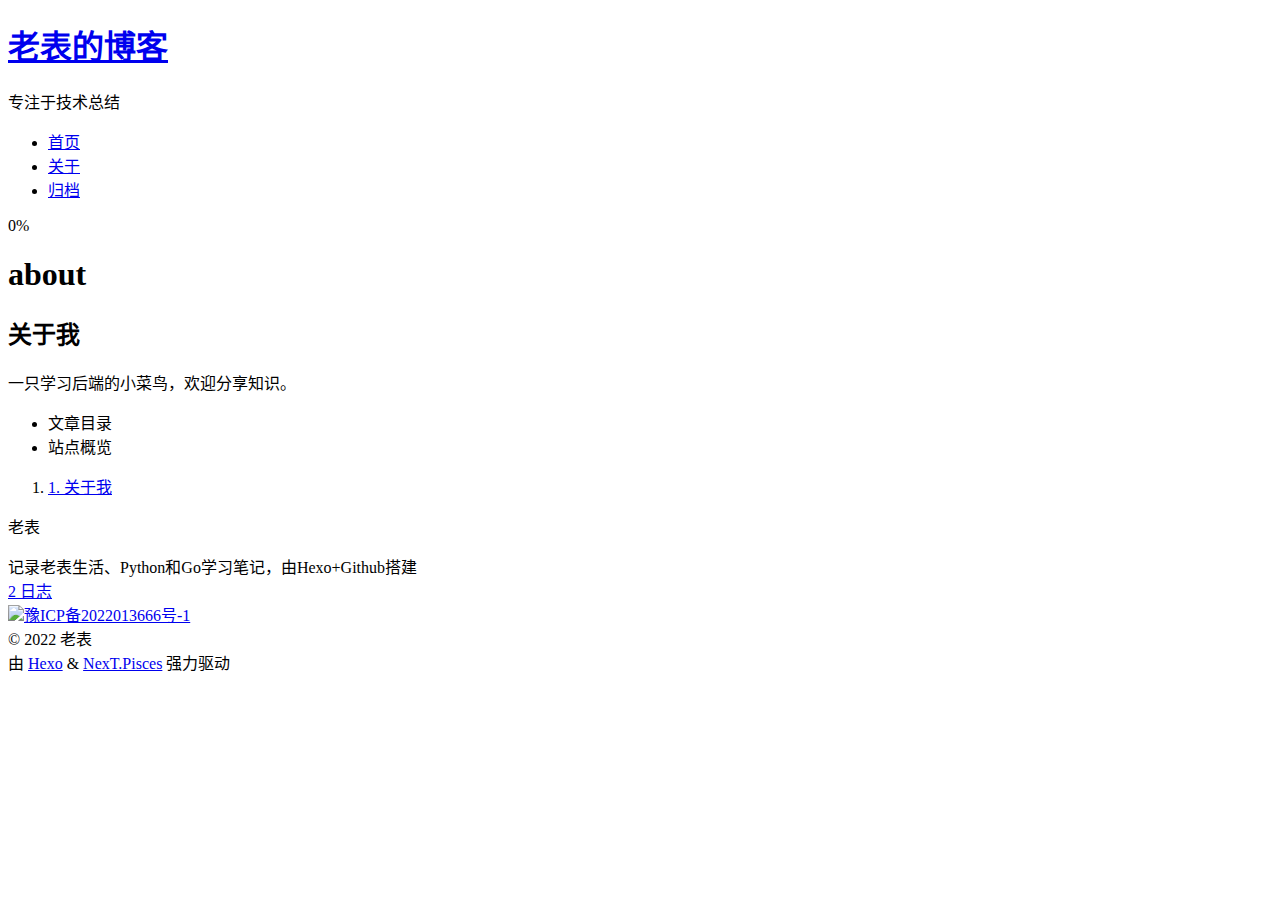
==== commit ae685cbc: "Site updated: 2022-06-08 12:14:11" ====
--- a/about/index.html
+++ b/about/index.html
@@ -5,19 +5,19 @@
 <meta name="viewport" content="width=device-width, initial-scale=1, maximum-scale=2">
 <meta name="theme-color" content="#222">
 <meta name="generator" content="Hexo 5.4.2">
-  <link rel="apple-touch-icon" sizes="180x180" href="/images/apple-touch-icon-next.png">
-  <link rel="icon" type="image/png" sizes="32x32" href="/images/favicon-32x32-next.png">
-  <link rel="icon" type="image/png" sizes="16x16" href="/images/favicon-16x16-next.png">
-  <link rel="mask-icon" href="/images/logo.svg" color="#222">
-
-<link rel="stylesheet" href="/css/main.css">
-
-
-<link rel="stylesheet" href="/lib/font-awesome/css/all.min.css">
+  <link rel="apple-touch-icon" sizes="180x180" href="gameryoung.github.io.git/images/apple-touch-icon-next.png">
+  <link rel="icon" type="image/png" sizes="32x32" href="gameryoung.github.io.git/images/favicon-32x32-next.png">
+  <link rel="icon" type="image/png" sizes="16x16" href="gameryoung.github.io.git/images/favicon-16x16-next.png">
+  <link rel="mask-icon" href="gameryoung.github.io.git/images/logo.svg" color="#222">
+
+<link rel="stylesheet" href="gameryoung.github.io.git/css/main.css">
+
+
+<link rel="stylesheet" href="gameryoung.github.io.git/lib/font-awesome/css/all.min.css">
 
 <script id="hexo-configurations">
     var NexT = window.NexT || {};
-    var CONFIG = {"hostname":"example.com","root":"/","scheme":"Pisces","version":"7.8.0","exturl":false,"sidebar":{"position":"left","display":"post","padding":18,"offset":12,"onmobile":false},"copycode":{"enable":false,"show_result":false,"style":null},"back2top":{"enable":true,"sidebar":false,"scrollpercent":false},"bookmark":{"enable":false,"color":"#222","save":"auto"},"fancybox":false,"mediumzoom":false,"lazyload":false,"pangu":false,"comments":{"style":"tabs","active":null,"storage":true,"lazyload":false,"nav":null},"algolia":{"hits":{"per_page":10},"labels":{"input_placeholder":"Search for Posts","hits_empty":"We didn't find any results for the search: ${query}","hits_stats":"${hits} results found in ${time} ms"}},"localsearch":{"enable":false,"trigger":"auto","top_n_per_article":1,"unescape":false,"preload":false},"motion":{"enable":true,"async":false,"transition":{"post_block":"fadeIn","post_header":"slideDownIn","post_body":"slideDownIn","coll_header":"slideLeftIn","sidebar":"slideUpIn"}}};
+    var CONFIG = {"hostname":"example.com","root":"gameryoung.github.io.git/","scheme":"Pisces","version":"7.8.0","exturl":false,"sidebar":{"position":"left","display":"post","padding":18,"offset":12,"onmobile":false},"copycode":{"enable":false,"show_result":false,"style":null},"back2top":{"enable":true,"sidebar":false,"scrollpercent":false},"bookmark":{"enable":false,"color":"#222","save":"auto"},"fancybox":false,"mediumzoom":false,"lazyload":false,"pangu":false,"comments":{"style":"tabs","active":null,"storage":true,"lazyload":false,"nav":null},"algolia":{"hits":{"per_page":10},"labels":{"input_placeholder":"Search for Posts","hits_empty":"We didn't find any results for the search: ${query}","hits_stats":"${hits} results found in ${time} ms"}},"localsearch":{"enable":false,"trigger":"auto","top_n_per_article":1,"unescape":false,"preload":false},"motion":{"enable":true,"async":false,"transition":{"post_block":"fadeIn","post_header":"slideDownIn","post_body":"slideDownIn","coll_header":"slideLeftIn","sidebar":"slideUpIn"}}};
   </script>
 
   <meta name="description" content="关于我一只学习后端的小菜鸟，欢迎分享知识。">
@@ -96,7 +96,7 @@
 
   <div class="site-meta">
 
-    <a href="/" class="brand" rel="start">
+    <a href="gameryoung.github.io.git/" class="brand" rel="start">
       <span class="logo-line-before"><i></i></span>
       <h1 class="site-title">老表的博客</h1>
       <span class="logo-line-after"><i></i></span>
@@ -117,17 +117,17 @@
   <ul id="menu" class="main-menu menu">
         <li class="menu-item menu-item-home">
 
-    <a href="/" rel="section"><i class="fa fa-home fa-fw"></i>首页</a>
+    <a href="gameryoung.github.io.git/" rel="section"><i class="fa fa-home fa-fw"></i>首页</a>
 
   </li>
         <li class="menu-item menu-item-about">
 
-    <a href="/about/" rel="section"><i class="fa fa-user fa-fw"></i>关于</a>
+    <a href="gameryoung.github.io.git/about/" rel="section"><i class="fa fa-user fa-fw"></i>关于</a>
 
   </li>
         <li class="menu-item menu-item-archives">
 
-    <a href="/archives/" rel="section"><i class="fa fa-archive fa-fw"></i>归档</a>
+    <a href="gameryoung.github.io.git/archives/" rel="section"><i class="fa fa-archive fa-fw"></i>归档</a>
 
   </li>
   </ul>
@@ -250,7 +250,7 @@
 <div class="site-state-wrap motion-element">
   <nav class="site-state">
       <div class="site-state-item site-state-posts">
-          <a href="/archives/">
+          <a href="gameryoung.github.io.git/archives/">
         
           <span class="site-state-item-count">2</span>
           <span class="site-state-item-name">日志</span>
@@ -277,7 +277,7 @@
 
         
   <div class="beian">
-      <img src="/images/police_beian.png" style="display: inline-block;"><a href="https://beian.miit.gov.cn/" rel="noopener" target="_blank">豫ICP备2022013666号-1 </a>
+      <img src="gameryoung.github.io.git/images/police_beian.png" style="display: inline-block;"><a href="https://beian.miit.gov.cn/" rel="noopener" target="_blank">豫ICP备2022013666号-1 </a>
   </div>
 
 <div class="copyright">
@@ -306,19 +306,19 @@
   </div>
 
   
-  <script src="/lib/anime.min.js"></script>
-  <script src="/lib/velocity/velocity.min.js"></script>
-  <script src="/lib/velocity/velocity.ui.min.js"></script>
-
-<script src="/js/utils.js"></script>
-
-<script src="/js/motion.js"></script>
-
-
-<script src="/js/schemes/pisces.js"></script>
-
-
-<script src="/js/next-boot.js"></script>
+  <script src="gameryoung.github.io.git/lib/anime.min.js"></script>
+  <script src="gameryoung.github.io.git/lib/velocity/velocity.min.js"></script>
+  <script src="gameryoung.github.io.git/lib/velocity/velocity.ui.min.js"></script>
+
+<script src="gameryoung.github.io.git/js/utils.js"></script>
+
+<script src="gameryoung.github.io.git/js/motion.js"></script>
+
+
+<script src="gameryoung.github.io.git/js/schemes/pisces.js"></script>
+
+
+<script src="gameryoung.github.io.git/js/next-boot.js"></script>
 
 
 
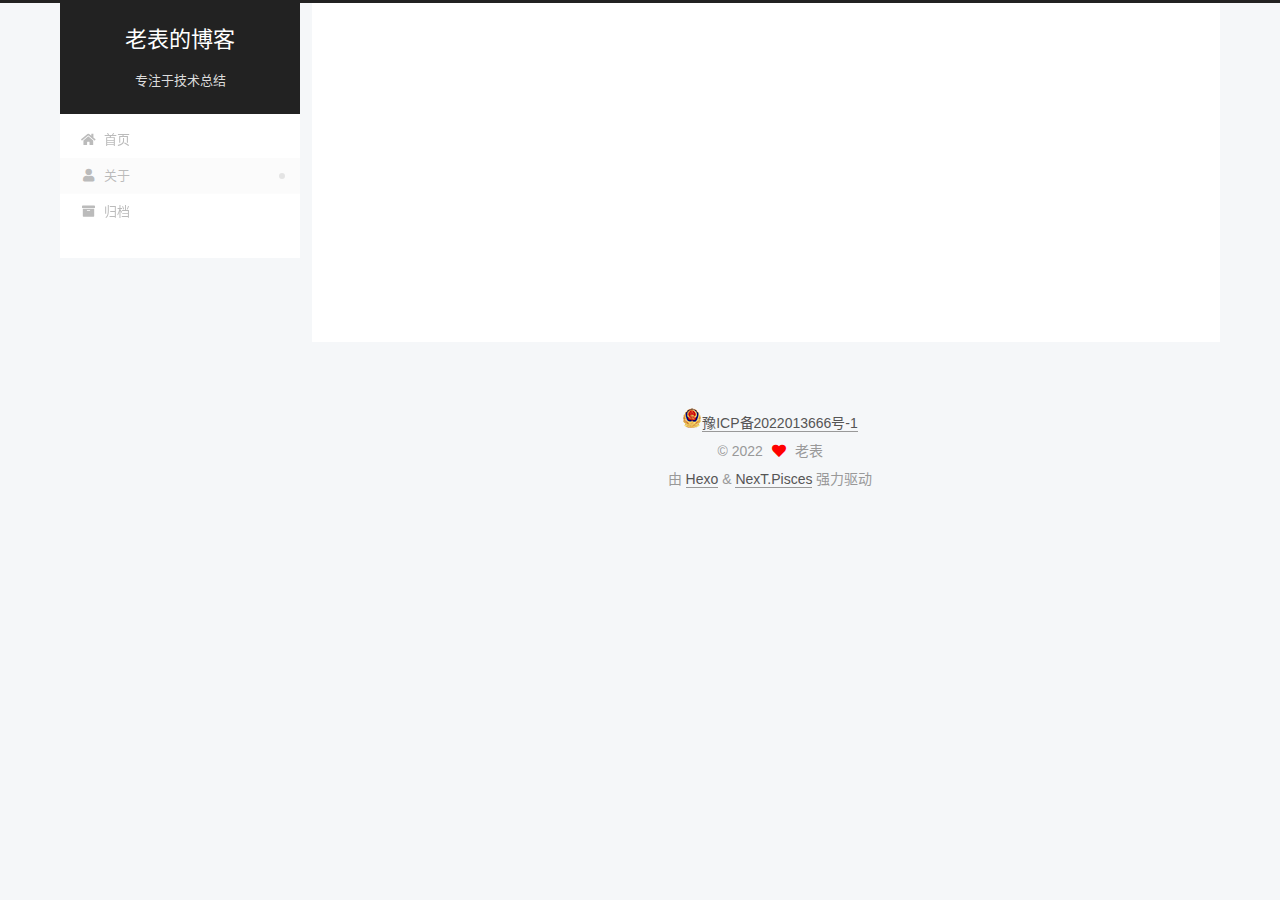
==== commit b5d21163: "Site updated: 2022-06-08 12:39:38" ====
--- a/about/index.html
+++ b/about/index.html
@@ -5,19 +5,19 @@
 <meta name="viewport" content="width=device-width, initial-scale=1, maximum-scale=2">
 <meta name="theme-color" content="#222">
 <meta name="generator" content="Hexo 5.4.2">
-  <link rel="apple-touch-icon" sizes="180x180" href="gameryoung.github.io.git/images/apple-touch-icon-next.png">
-  <link rel="icon" type="image/png" sizes="32x32" href="gameryoung.github.io.git/images/favicon-32x32-next.png">
-  <link rel="icon" type="image/png" sizes="16x16" href="gameryoung.github.io.git/images/favicon-16x16-next.png">
-  <link rel="mask-icon" href="gameryoung.github.io.git/images/logo.svg" color="#222">
-
-<link rel="stylesheet" href="gameryoung.github.io.git/css/main.css">
-
-
-<link rel="stylesheet" href="gameryoung.github.io.git/lib/font-awesome/css/all.min.css">
+  <link rel="apple-touch-icon" sizes="180x180" href="/images/apple-touch-icon-next.png">
+  <link rel="icon" type="image/png" sizes="32x32" href="/images/favicon-32x32-next.png">
+  <link rel="icon" type="image/png" sizes="16x16" href="/images/favicon-16x16-next.png">
+  <link rel="mask-icon" href="/images/logo.svg" color="#222">
+
+<link rel="stylesheet" href="/css/main.css">
+
+
+<link rel="stylesheet" href="/lib/font-awesome/css/all.min.css">
 
 <script id="hexo-configurations">
     var NexT = window.NexT || {};
-    var CONFIG = {"hostname":"example.com","root":"gameryoung.github.io.git/","scheme":"Pisces","version":"7.8.0","exturl":false,"sidebar":{"position":"left","display":"post","padding":18,"offset":12,"onmobile":false},"copycode":{"enable":false,"show_result":false,"style":null},"back2top":{"enable":true,"sidebar":false,"scrollpercent":false},"bookmark":{"enable":false,"color":"#222","save":"auto"},"fancybox":false,"mediumzoom":false,"lazyload":false,"pangu":false,"comments":{"style":"tabs","active":null,"storage":true,"lazyload":false,"nav":null},"algolia":{"hits":{"per_page":10},"labels":{"input_placeholder":"Search for Posts","hits_empty":"We didn't find any results for the search: ${query}","hits_stats":"${hits} results found in ${time} ms"}},"localsearch":{"enable":false,"trigger":"auto","top_n_per_article":1,"unescape":false,"preload":false},"motion":{"enable":true,"async":false,"transition":{"post_block":"fadeIn","post_header":"slideDownIn","post_body":"slideDownIn","coll_header":"slideLeftIn","sidebar":"slideUpIn"}}};
+    var CONFIG = {"hostname":"example.com","root":"/","scheme":"Pisces","version":"7.8.0","exturl":false,"sidebar":{"position":"left","display":"post","padding":18,"offset":12,"onmobile":false},"copycode":{"enable":false,"show_result":false,"style":null},"back2top":{"enable":true,"sidebar":false,"scrollpercent":false},"bookmark":{"enable":false,"color":"#222","save":"auto"},"fancybox":false,"mediumzoom":false,"lazyload":false,"pangu":false,"comments":{"style":"tabs","active":null,"storage":true,"lazyload":false,"nav":null},"algolia":{"hits":{"per_page":10},"labels":{"input_placeholder":"Search for Posts","hits_empty":"We didn't find any results for the search: ${query}","hits_stats":"${hits} results found in ${time} ms"}},"localsearch":{"enable":false,"trigger":"auto","top_n_per_article":1,"unescape":false,"preload":false},"motion":{"enable":true,"async":false,"transition":{"post_block":"fadeIn","post_header":"slideDownIn","post_body":"slideDownIn","coll_header":"slideLeftIn","sidebar":"slideUpIn"}}};
   </script>
 
   <meta name="description" content="关于我一只学习后端的小菜鸟，欢迎分享知识。">
@@ -96,7 +96,7 @@
 
   <div class="site-meta">
 
-    <a href="gameryoung.github.io.git/" class="brand" rel="start">
+    <a href="/" class="brand" rel="start">
       <span class="logo-line-before"><i></i></span>
       <h1 class="site-title">老表的博客</h1>
       <span class="logo-line-after"><i></i></span>
@@ -117,17 +117,17 @@
   <ul id="menu" class="main-menu menu">
         <li class="menu-item menu-item-home">
 
-    <a href="gameryoung.github.io.git/" rel="section"><i class="fa fa-home fa-fw"></i>首页</a>
+    <a href="/" rel="section"><i class="fa fa-home fa-fw"></i>首页</a>
 
   </li>
         <li class="menu-item menu-item-about">
 
-    <a href="gameryoung.github.io.git/about/" rel="section"><i class="fa fa-user fa-fw"></i>关于</a>
+    <a href="/about/" rel="section"><i class="fa fa-user fa-fw"></i>关于</a>
 
   </li>
         <li class="menu-item menu-item-archives">
 
-    <a href="gameryoung.github.io.git/archives/" rel="section"><i class="fa fa-archive fa-fw"></i>归档</a>
+    <a href="/archives/" rel="section"><i class="fa fa-archive fa-fw"></i>归档</a>
 
   </li>
   </ul>
@@ -250,7 +250,7 @@
 <div class="site-state-wrap motion-element">
   <nav class="site-state">
       <div class="site-state-item site-state-posts">
-          <a href="gameryoung.github.io.git/archives/">
+          <a href="/archives/">
         
           <span class="site-state-item-count">2</span>
           <span class="site-state-item-name">日志</span>
@@ -277,7 +277,7 @@
 
         
   <div class="beian">
-      <img src="gameryoung.github.io.git/images/police_beian.png" style="display: inline-block;"><a href="https://beian.miit.gov.cn/" rel="noopener" target="_blank">豫ICP备2022013666号-1 </a>
+      <img src="/images/police_beian.png" style="display: inline-block;"><a href="https://beian.miit.gov.cn/" rel="noopener" target="_blank">豫ICP备2022013666号-1 </a>
   </div>
 
 <div class="copyright">
@@ -306,19 +306,19 @@
   </div>
 
   
-  <script src="gameryoung.github.io.git/lib/anime.min.js"></script>
-  <script src="gameryoung.github.io.git/lib/velocity/velocity.min.js"></script>
-  <script src="gameryoung.github.io.git/lib/velocity/velocity.ui.min.js"></script>
-
-<script src="gameryoung.github.io.git/js/utils.js"></script>
-
-<script src="gameryoung.github.io.git/js/motion.js"></script>
-
-
-<script src="gameryoung.github.io.git/js/schemes/pisces.js"></script>
-
-
-<script src="gameryoung.github.io.git/js/next-boot.js"></script>
+  <script src="/lib/anime.min.js"></script>
+  <script src="/lib/velocity/velocity.min.js"></script>
+  <script src="/lib/velocity/velocity.ui.min.js"></script>
+
+<script src="/js/utils.js"></script>
+
+<script src="/js/motion.js"></script>
+
+
+<script src="/js/schemes/pisces.js"></script>
+
+
+<script src="/js/next-boot.js"></script>
 
 
 
--- a/css/main.css
+++ b/css/main.css
@@ -0,0 +1,2441 @@
+:root {
+  --body-bg-color: #f5f7f9;
+  --content-bg-color: #fff;
+  --card-bg-color: #f5f5f5;
+  --text-color: #555;
+  --blockquote-color: #666;
+  --link-color: #555;
+  --link-hover-color: #222;
+  --brand-color: #fff;
+  --brand-hover-color: #fff;
+  --table-row-odd-bg-color: #f9f9f9;
+  --table-row-hover-bg-color: #f5f5f5;
+  --menu-item-bg-color: #f5f5f5;
+  --btn-default-bg: #fff;
+  --btn-default-color: #555;
+  --btn-default-border-color: #555;
+  --btn-default-hover-bg: #222;
+  --btn-default-hover-color: #fff;
+  --btn-default-hover-border-color: #222;
+}
+html {
+  line-height: 1.15; /* 1 */
+  -webkit-text-size-adjust: 100%; /* 2 */
+}
+body {
+  margin: 0;
+}
+main {
+  display: block;
+}
+h1 {
+  font-size: 2em;
+  margin: 0.67em 0;
+}
+hr {
+  box-sizing: content-box; /* 1 */
+  height: 0; /* 1 */
+  overflow: visible; /* 2 */
+}
+pre {
+  font-family: monospace, monospace; /* 1 */
+  font-size: 1em; /* 2 */
+}
+a {
+  background: transparent;
+}
+abbr[title] {
+  border-bottom: none; /* 1 */
+  text-decoration: underline; /* 2 */
+  text-decoration: underline dotted; /* 2 */
+}
+b,
+strong {
+  font-weight: bolder;
+}
+code,
+kbd,
+samp {
+  font-family: monospace, monospace; /* 1 */
+  font-size: 1em; /* 2 */
+}
+small {
+  font-size: 80%;
+}
+sub,
+sup {
+  font-size: 75%;
+  line-height: 0;
+  position: relative;
+  vertical-align: baseline;
+}
+sub {
+  bottom: -0.25em;
+}
+sup {
+  top: -0.5em;
+}
+img {
+  border-style: none;
+}
+button,
+input,
+optgroup,
+select,
+textarea {
+  font-family: inherit; /* 1 */
+  font-size: 100%; /* 1 */
+  line-height: 1.15; /* 1 */
+  margin: 0; /* 2 */
+}
+button,
+input {
+/* 1 */
+  overflow: visible;
+}
+button,
+select {
+/* 1 */
+  text-transform: none;
+}
+button,
+[type='button'],
+[type='reset'],
+[type='submit'] {
+  -webkit-appearance: button;
+}
+button::-moz-focus-inner,
+[type='button']::-moz-focus-inner,
+[type='reset']::-moz-focus-inner,
+[type='submit']::-moz-focus-inner {
+  border-style: none;
+  padding: 0;
+}
+button:-moz-focusring,
+[type='button']:-moz-focusring,
+[type='reset']:-moz-focusring,
+[type='submit']:-moz-focusring {
+  outline: 1px dotted ButtonText;
+}
+fieldset {
+  padding: 0.35em 0.75em 0.625em;
+}
+legend {
+  box-sizing: border-box; /* 1 */
+  color: inherit; /* 2 */
+  display: table; /* 1 */
+  max-width: 100%; /* 1 */
+  padding: 0; /* 3 */
+  white-space: normal; /* 1 */
+}
+progress {
+  vertical-align: baseline;
+}
+textarea {
+  overflow: auto;
+}
+[type='checkbox'],
+[type='radio'] {
+  box-sizing: border-box; /* 1 */
+  padding: 0; /* 2 */
+}
+[type='number']::-webkit-inner-spin-button,
+[type='number']::-webkit-outer-spin-button {
+  height: auto;
+}
+[type='search'] {
+  outline-offset: -2px; /* 2 */
+  -webkit-appearance: textfield; /* 1 */
+}
+[type='search']::-webkit-search-decoration {
+  -webkit-appearance: none;
+}
+::-webkit-file-upload-button {
+  font: inherit; /* 2 */
+  -webkit-appearance: button; /* 1 */
+}
+details {
+  display: block;
+}
+summary {
+  display: list-item;
+}
+template {
+  display: none;
+}
+[hidden] {
+  display: none;
+}
+::selection {
+  background: #262a30;
+  color: #eee;
+}
+html,
+body {
+  height: 100%;
+}
+body {
+  background: var(--body-bg-color);
+  color: var(--text-color);
+  font-family: 'Lato', "PingFang SC", "Microsoft YaHei", sans-serif;
+  font-size: 1em;
+  line-height: 2;
+}
+@media (max-width: 991px) {
+  body {
+    padding-left: 0 !important;
+    padding-right: 0 !important;
+  }
+}
+h1,
+h2,
+h3,
+h4,
+h5,
+h6 {
+  font-family: 'Lato', "PingFang SC", "Microsoft YaHei", sans-serif;
+  font-weight: bold;
+  line-height: 1.5;
+  margin: 20px 0 15px;
+}
+h1 {
+  font-size: 1.5em;
+}
+h2 {
+  font-size: 1.375em;
+}
+h3 {
+  font-size: 1.25em;
+}
+h4 {
+  font-size: 1.125em;
+}
+h5 {
+  font-size: 1em;
+}
+h6 {
+  font-size: 0.875em;
+}
+p {
+  margin: 0 0 20px 0;
+}
+a,
+span.exturl {
+  border-bottom: 1px solid #999;
+  color: var(--link-color);
+  outline: 0;
+  text-decoration: none;
+  overflow-wrap: break-word;
+  word-wrap: break-word;
+  cursor: pointer;
+}
+a:hover,
+span.exturl:hover {
+  border-bottom-color: var(--link-hover-color);
+  color: var(--link-hover-color);
+}
+iframe,
+img,
+video {
+  display: block;
+  margin-left: auto;
+  margin-right: auto;
+  max-width: 100%;
+}
+hr {
+  background-image: repeating-linear-gradient(-45deg, #ddd, #ddd 4px, transparent 4px, transparent 8px);
+  border: 0;
+  height: 3px;
+  margin: 40px 0;
+}
+blockquote {
+  border-left: 4px solid #ddd;
+  color: var(--blockquote-color);
+  margin: 0;
+  padding: 0 15px;
+}
+blockquote cite::before {
+  content: '-';
+  padding: 0 5px;
+}
+dt {
+  font-weight: bold;
+}
+dd {
+  margin: 0;
+  padding: 0;
+}
+kbd {
+  background-color: #f5f5f5;
+  background-image: linear-gradient(#eee, #fff, #eee);
+  border: 1px solid #ccc;
+  border-radius: 0.2em;
+  box-shadow: 0.1em 0.1em 0.2em rgba(0,0,0,0.1);
+  color: #555;
+  font-family: inherit;
+  padding: 0.1em 0.3em;
+  white-space: nowrap;
+}
+.table-container {
+  overflow: auto;
+}
+table {
+  border-collapse: collapse;
+  border-spacing: 0;
+  font-size: 0.875em;
+  margin: 0 0 20px 0;
+  width: 100%;
+}
+tbody tr:nth-of-type(odd) {
+  background: var(--table-row-odd-bg-color);
+}
+tbody tr:hover {
+  background: var(--table-row-hover-bg-color);
+}
+caption,
+th,
+td {
+  font-weight: normal;
+  padding: 8px;
+  vertical-align: middle;
+}
+th,
+td {
+  border: 1px solid #ddd;
+  border-bottom: 3px solid #ddd;
+}
+th {
+  font-weight: 700;
+  padding-bottom: 10px;
+}
+td {
+  border-bottom-width: 1px;
+}
+.btn {
+  background: var(--btn-default-bg);
+  border: 2px solid var(--btn-default-border-color);
+  border-radius: 2px;
+  color: var(--btn-default-color);
+  display: inline-block;
+  font-size: 0.875em;
+  line-height: 2;
+  padding: 0 20px;
+  text-decoration: none;
+  transition-property: background-color;
+  transition-delay: 0s;
+  transition-duration: 0.2s;
+  transition-timing-function: ease-in-out;
+}
+.btn:hover {
+  background: var(--btn-default-hover-bg);
+  border-color: var(--btn-default-hover-border-color);
+  color: var(--btn-default-hover-color);
+}
+.btn + .btn {
+  margin: 0 0 8px 8px;
+}
+.btn .fa-fw {
+  text-align: left;
+  width: 1.285714285714286em;
+}
+.toggle {
+  line-height: 0;
+}
+.toggle .toggle-line {
+  background: #fff;
+  display: inline-block;
+  height: 2px;
+  left: 0;
+  position: relative;
+  top: 0;
+  transition: all 0.4s;
+  vertical-align: top;
+  width: 100%;
+}
+.toggle .toggle-line:not(:first-child) {
+  margin-top: 3px;
+}
+.toggle.toggle-arrow .toggle-line-first {
+  left: 50%;
+  top: 2px;
+  transform: rotate(45deg);
+  width: 50%;
+}
+.toggle.toggle-arrow .toggle-line-middle {
+  left: 2px;
+  width: 90%;
+}
+.toggle.toggle-arrow .toggle-line-last {
+  left: 50%;
+  top: -2px;
+  transform: rotate(-45deg);
+  width: 50%;
+}
+.toggle.toggle-close .toggle-line-first {
+  transform: rotate(-45deg);
+  top: 5px;
+}
+.toggle.toggle-close .toggle-line-middle {
+  opacity: 0;
+}
+.toggle.toggle-close .toggle-line-last {
+  transform: rotate(45deg);
+  top: -5px;
+}
+.highlight,
+pre {
+  background: #f7f7f7;
+  color: #4d4d4c;
+  line-height: 1.6;
+  margin: 0 auto 20px;
+}
+pre,
+code {
+  font-family: consolas, Menlo, monospace, "PingFang SC", "Microsoft YaHei";
+}
+code {
+  background: #eee;
+  border-radius: 3px;
+  color: #555;
+  padding: 2px 4px;
+  overflow-wrap: break-word;
+  word-wrap: break-word;
+}
+.highlight *::selection {
+  background: #d6d6d6;
+}
+.highlight pre {
+  border: 0;
+  margin: 0;
+  padding: 10px 0;
+}
+.highlight table {
+  border: 0;
+  margin: 0;
+  width: auto;
+}
+.highlight td {
+  border: 0;
+  padding: 0;
+}
+.highlight figcaption {
+  background: #eff2f3;
+  color: #4d4d4c;
+  display: flex;
+  font-size: 0.875em;
+  justify-content: space-between;
+  line-height: 1.2;
+  padding: 0.5em;
+}
+.highlight figcaption a {
+  color: #4d4d4c;
+}
+.highlight figcaption a:hover {
+  border-bottom-color: #4d4d4c;
+}
+.highlight .gutter {
+  -moz-user-select: none;
+  -ms-user-select: none;
+  -webkit-user-select: none;
+  user-select: none;
+}
+.highlight .gutter pre {
+  background: #eff2f3;
+  color: #869194;
+  padding-left: 10px;
+  padding-right: 10px;
+  text-align: right;
+}
+.highlight .code pre {
+  background: #f7f7f7;
+  padding-left: 10px;
+  width: 100%;
+}
+.gist table {
+  width: auto;
+}
+.gist table td {
+  border: 0;
+}
+pre {
+  overflow: auto;
+  padding: 10px;
+}
+pre code {
+  background: none;
+  color: #4d4d4c;
+  font-size: 0.875em;
+  padding: 0;
+  text-shadow: none;
+}
+pre .deletion {
+  background: #fdd;
+}
+pre .addition {
+  background: #dfd;
+}
+pre .meta {
+  color: #eab700;
+  -moz-user-select: none;
+  -ms-user-select: none;
+  -webkit-user-select: none;
+  user-select: none;
+}
+pre .comment {
+  color: #8e908c;
+}
+pre .variable,
+pre .attribute,
+pre .tag,
+pre .name,
+pre .regexp,
+pre .ruby .constant,
+pre .xml .tag .title,
+pre .xml .pi,
+pre .xml .doctype,
+pre .html .doctype,
+pre .css .id,
+pre .css .class,
+pre .css .pseudo {
+  color: #c82829;
+}
+pre .number,
+pre .preprocessor,
+pre .built_in,
+pre .builtin-name,
+pre .literal,
+pre .params,
+pre .constant,
+pre .command {
+  color: #f5871f;
+}
+pre .ruby .class .title,
+pre .css .rules .attribute,
+pre .string,
+pre .symbol,
+pre .value,
+pre .inheritance,
+pre .header,
+pre .ruby .symbol,
+pre .xml .cdata,
+pre .special,
+pre .formula {
+  color: #718c00;
+}
+pre .title,
+pre .css .hexcolor {
+  color: #3e999f;
+}
+pre .function,
+pre .python .decorator,
+pre .python .title,
+pre .ruby .function .title,
+pre .ruby .title .keyword,
+pre .perl .sub,
+pre .javascript .title,
+pre .coffeescript .title {
+  color: #4271ae;
+}
+pre .keyword,
+pre .javascript .function {
+  color: #8959a8;
+}
+.blockquote-center {
+  border-left: none;
+  margin: 40px 0;
+  padding: 0;
+  position: relative;
+  text-align: center;
+}
+.blockquote-center .fa {
+  display: block;
+  opacity: 0.6;
+  position: absolute;
+  width: 100%;
+}
+.blockquote-center .fa-quote-left {
+  border-top: 1px solid #ccc;
+  text-align: left;
+  top: -20px;
+}
+.blockquote-center .fa-quote-right {
+  border-bottom: 1px solid #ccc;
+  text-align: right;
+  bottom: -20px;
+}
+.blockquote-center p,
+.blockquote-center div {
+  text-align: center;
+}
+.post-body .group-picture img {
+  margin: 0 auto;
+  padding: 0 3px;
+}
+.group-picture-row {
+  margin-bottom: 6px;
+  overflow: hidden;
+}
+.group-picture-column {
+  float: left;
+  margin-bottom: 10px;
+}
+.post-body .label {
+  color: #555;
+  display: inline;
+  padding: 0 2px;
+}
+.post-body .label.default {
+  background: #f0f0f0;
+}
+.post-body .label.primary {
+  background: #efe6f7;
+}
+.post-body .label.info {
+  background: #e5f2f8;
+}
+.post-body .label.success {
+  background: #e7f4e9;
+}
+.post-body .label.warning {
+  background: #fcf6e1;
+}
+.post-body .label.danger {
+  background: #fae8eb;
+}
+.post-body .tabs {
+  margin-bottom: 20px;
+}
+.post-body .tabs,
+.tabs-comment {
+  display: block;
+  padding-top: 10px;
+  position: relative;
+}
+.post-body .tabs ul.nav-tabs,
+.tabs-comment ul.nav-tabs {
+  display: flex;
+  flex-wrap: wrap;
+  margin: 0;
+  margin-bottom: -1px;
+  padding: 0;
+}
+@media (max-width: 413px) {
+  .post-body .tabs ul.nav-tabs,
+  .tabs-comment ul.nav-tabs {
+    display: block;
+    margin-bottom: 5px;
+  }
+}
+.post-body .tabs ul.nav-tabs li.tab,
+.tabs-comment ul.nav-tabs li.tab {
+  border-bottom: 1px solid #ddd;
+  border-left: 1px solid transparent;
+  border-right: 1px solid transparent;
+  border-top: 3px solid transparent;
+  flex-grow: 1;
+  list-style-type: none;
+  border-radius: 0 0 0 0;
+}
+@media (max-width: 413px) {
+  .post-body .tabs ul.nav-tabs li.tab,
+  .tabs-comment ul.nav-tabs li.tab {
+    border-bottom: 1px solid transparent;
+    border-left: 3px solid transparent;
+    border-right: 1px solid transparent;
+    border-top: 1px solid transparent;
+  }
+}
+@media (max-width: 413px) {
+  .post-body .tabs ul.nav-tabs li.tab,
+  .tabs-comment ul.nav-tabs li.tab {
+    border-radius: 0;
+  }
+}
+.post-body .tabs ul.nav-tabs li.tab a,
+.tabs-comment ul.nav-tabs li.tab a {
+  border-bottom: initial;
+  display: block;
+  line-height: 1.8;
+  outline: 0;
+  padding: 0.25em 0.75em;
+  text-align: center;
+  transition-delay: 0s;
+  transition-duration: 0.2s;
+  transition-timing-function: ease-out;
+}
+.post-body .tabs ul.nav-tabs li.tab a i,
+.tabs-comment ul.nav-tabs li.tab a i {
+  width: 1.285714285714286em;
+}
+.post-body .tabs ul.nav-tabs li.tab.active,
+.tabs-comment ul.nav-tabs li.tab.active {
+  border-bottom: 1px solid transparent;
+  border-left: 1px solid #ddd;
+  border-right: 1px solid #ddd;
+  border-top: 3px solid #fc6423;
+}
+@media (max-width: 413px) {
+  .post-body .tabs ul.nav-tabs li.tab.active,
+  .tabs-comment ul.nav-tabs li.tab.active {
+    border-bottom: 1px solid #ddd;
+    border-left: 3px solid #fc6423;
+    border-right: 1px solid #ddd;
+    border-top: 1px solid #ddd;
+  }
+}
+.post-body .tabs ul.nav-tabs li.tab.active a,
+.tabs-comment ul.nav-tabs li.tab.active a {
+  color: var(--link-color);
+  cursor: default;
+}
+.post-body .tabs .tab-content .tab-pane,
+.tabs-comment .tab-content .tab-pane {
+  border: 1px solid #ddd;
+  border-top: 0;
+  padding: 20px 20px 0 20px;
+  border-radius: 0;
+}
+.post-body .tabs .tab-content .tab-pane:not(.active),
+.tabs-comment .tab-content .tab-pane:not(.active) {
+  display: none;
+}
+.post-body .tabs .tab-content .tab-pane.active,
+.tabs-comment .tab-content .tab-pane.active {
+  display: block;
+}
+.post-body .tabs .tab-content .tab-pane.active:nth-of-type(1),
+.tabs-comment .tab-content .tab-pane.active:nth-of-type(1) {
+  border-radius: 0 0 0 0;
+}
+@media (max-width: 413px) {
+  .post-body .tabs .tab-content .tab-pane.active:nth-of-type(1),
+  .tabs-comment .tab-content .tab-pane.active:nth-of-type(1) {
+    border-radius: 0;
+  }
+}
+.post-body .note {
+  border-radius: 3px;
+  margin-bottom: 20px;
+  padding: 1em;
+  position: relative;
+  border: 1px solid #eee;
+  border-left-width: 5px;
+}
+.post-body .note h2,
+.post-body .note h3,
+.post-body .note h4,
+.post-body .note h5,
+.post-body .note h6 {
+  margin-top: 0;
+  border-bottom: initial;
+  margin-bottom: 0;
+  padding-top: 0;
+}
+.post-body .note p:first-child,
+.post-body .note ul:first-child,
+.post-body .note ol:first-child,
+.post-body .note table:first-child,
+.post-body .note pre:first-child,
+.post-body .note blockquote:first-child,
+.post-body .note img:first-child {
+  margin-top: 0;
+}
+.post-body .note p:last-child,
+.post-body .note ul:last-child,
+.post-body .note ol:last-child,
+.post-body .note table:last-child,
+.post-body .note pre:last-child,
+.post-body .note blockquote:last-child,
+.post-body .note img:last-child {
+  margin-bottom: 0;
+}
+.post-body .note.default {
+  border-left-color: #777;
+}
+.post-body .note.default h2,
+.post-body .note.default h3,
+.post-body .note.default h4,
+.post-body .note.default h5,
+.post-body .note.default h6 {
+  color: #777;
+}
+.post-body .note.primary {
+  border-left-color: #6f42c1;
+}
+.post-body .note.primary h2,
+.post-body .note.primary h3,
+.post-body .note.primary h4,
+.post-body .note.primary h5,
+.post-body .note.primary h6 {
+  color: #6f42c1;
+}
+.post-body .note.info {
+  border-left-color: #428bca;
+}
+.post-body .note.info h2,
+.post-body .note.info h3,
+.post-body .note.info h4,
+.post-body .note.info h5,
+.post-body .note.info h6 {
+  color: #428bca;
+}
+.post-body .note.success {
+  border-left-color: #5cb85c;
+}
+.post-body .note.success h2,
+.post-body .note.success h3,
+.post-body .note.success h4,
+.post-body .note.success h5,
+.post-body .note.success h6 {
+  color: #5cb85c;
+}
+.post-body .note.warning {
+  border-left-color: #f0ad4e;
+}
+.post-body .note.warning h2,
+.post-body .note.warning h3,
+.post-body .note.warning h4,
+.post-body .note.warning h5,
+.post-body .note.warning h6 {
+  color: #f0ad4e;
+}
+.post-body .note.danger {
+  border-left-color: #d9534f;
+}
+.post-body .note.danger h2,
+.post-body .note.danger h3,
+.post-body .note.danger h4,
+.post-body .note.danger h5,
+.post-body .note.danger h6 {
+  color: #d9534f;
+}
+.pagination .prev,
+.pagination .next,
+.pagination .page-number,
+.pagination .space {
+  display: inline-block;
+  margin: 0 10px;
+  padding: 0 11px;
+  position: relative;
+  top: -1px;
+}
+@media (max-width: 767px) {
+  .pagination .prev,
+  .pagination .next,
+  .pagination .page-number,
+  .pagination .space {
+    margin: 0 5px;
+  }
+}
+.pagination {
+  border-top: 1px solid #eee;
+  margin: 120px 0 0;
+  text-align: center;
+}
+.pagination .prev,
+.pagination .next,
+.pagination .page-number {
+  border-bottom: 0;
+  border-top: 1px solid #eee;
+  transition-property: border-color;
+  transition-delay: 0s;
+  transition-duration: 0.2s;
+  transition-timing-function: ease-in-out;
+}
+.pagination .prev:hover,
+.pagination .next:hover,
+.pagination .page-number:hover {
+  border-top-color: #222;
+}
+.pagination .space {
+  margin: 0;
+  padding: 0;
+}
+.pagination .prev {
+  margin-left: 0;
+}
+.pagination .next {
+  margin-right: 0;
+}
+.pagination .page-number.current {
+  background: #ccc;
+  border-top-color: #ccc;
+  color: #fff;
+}
+@media (max-width: 767px) {
+  .pagination {
+    border-top: none;
+  }
+  .pagination .prev,
+  .pagination .next,
+  .pagination .page-number {
+    border-bottom: 1px solid #eee;
+    border-top: 0;
+    margin-bottom: 10px;
+    padding: 0 10px;
+  }
+  .pagination .prev:hover,
+  .pagination .next:hover,
+  .pagination .page-number:hover {
+    border-bottom-color: #222;
+  }
+}
+.comments {
+  margin-top: 60px;
+  overflow: hidden;
+}
+.comment-button-group {
+  display: flex;
+  flex-wrap: wrap-reverse;
+  justify-content: center;
+  margin: 1em 0;
+}
+.comment-button-group .comment-button {
+  margin: 0.1em 0.2em;
+}
+.comment-button-group .comment-button.active {
+  background: var(--btn-default-hover-bg);
+  border-color: var(--btn-default-hover-border-color);
+  color: var(--btn-default-hover-color);
+}
+.comment-position {
+  display: none;
+}
+.comment-position.active {
+  display: block;
+}
+.tabs-comment {
+  background: var(--content-bg-color);
+  margin-top: 4em;
+  padding-top: 0;
+}
+.tabs-comment .comments {
+  border: 0;
+  box-shadow: none;
+  margin-top: 0;
+  padding-top: 0;
+}
+.container {
+  min-height: 100%;
+  position: relative;
+}
+.main-inner {
+  margin: 0 auto;
+  width: calc(100% - 20px);
+}
+@media (min-width: 1200px) {
+  .main-inner {
+    width: 1160px;
+  }
+}
+@media (min-width: 1600px) {
+  .main-inner {
+    width: 73%;
+  }
+}
+@media (max-width: 767px) {
+  .content-wrap {
+    padding: 0 20px;
+  }
+}
+.header {
+  background: transparent;
+}
+.header-inner {
+  margin: 0 auto;
+  width: calc(100% - 20px);
+}
+@media (min-width: 1200px) {
+  .header-inner {
+    width: 1160px;
+  }
+}
+@media (min-width: 1600px) {
+  .header-inner {
+    width: 73%;
+  }
+}
+.site-brand-container {
+  display: flex;
+  flex-shrink: 0;
+  padding: 0 10px;
+}
+.headband {
+  background: #222;
+  height: 3px;
+}
+.site-meta {
+  flex-grow: 1;
+  text-align: center;
+}
+@media (max-width: 767px) {
+  .site-meta {
+    text-align: center;
+  }
+}
+.brand {
+  border-bottom: none;
+  color: var(--brand-color);
+  display: inline-block;
+  line-height: 1.375em;
+  padding: 0 40px;
+  position: relative;
+}
+.brand:hover {
+  color: var(--brand-hover-color);
+}
+.site-title {
+  font-family: 'Lato', "PingFang SC", "Microsoft YaHei", sans-serif;
+  font-size: 1.375em;
+  font-weight: normal;
+  margin: 0;
+}
+.site-subtitle {
+  color: #ddd;
+  font-size: 0.8125em;
+  margin: 10px 0;
+}
+.use-motion .brand {
+  opacity: 0;
+}
+.use-motion .site-title,
+.use-motion .site-subtitle,
+.use-motion .custom-logo-image {
+  opacity: 0;
+  position: relative;
+  top: -10px;
+}
+.site-nav-toggle,
+.site-nav-right {
+  display: none;
+}
+@media (max-width: 767px) {
+  .site-nav-toggle,
+  .site-nav-right {
+    display: flex;
+    flex-direction: column;
+    justify-content: center;
+  }
+}
+.site-nav-toggle .toggle,
+.site-nav-right .toggle {
+  color: var(--text-color);
+  padding: 10px;
+  width: 22px;
+}
+.site-nav-toggle .toggle .toggle-line,
+.site-nav-right .toggle .toggle-line {
+  background: var(--text-color);
+  border-radius: 1px;
+}
+.site-nav {
+  display: block;
+}
+@media (max-width: 767px) {
+  .site-nav {
+    clear: both;
+    display: none;
+  }
+}
+.site-nav.site-nav-on {
+  display: block;
+}
+.menu {
+  margin-top: 20px;
+  padding-left: 0;
+  text-align: center;
+}
+.menu-item {
+  display: inline-block;
+  list-style: none;
+  margin: 0 10px;
+}
+@media (max-width: 767px) {
+  .menu-item {
+    display: block;
+    margin-top: 10px;
+  }
+  .menu-item.menu-item-search {
+    display: none;
+  }
+}
+.menu-item a,
+.menu-item span.exturl {
+  border-bottom: 0;
+  display: block;
+  font-size: 0.8125em;
+  transition-property: border-color;
+  transition-delay: 0s;
+  transition-duration: 0.2s;
+  transition-timing-function: ease-in-out;
+}
+@media (hover: none) {
+  .menu-item a:hover,
+  .menu-item span.exturl:hover {
+    border-bottom-color: transparent !important;
+  }
+}
+.menu-item .fa,
+.menu-item .fab,
+.menu-item .far,
+.menu-item .fas {
+  margin-right: 8px;
+}
+.menu-item .badge {
+  display: inline-block;
+  font-weight: bold;
+  line-height: 1;
+  margin-left: 0.35em;
+  margin-top: 0.35em;
+  text-align: center;
+  white-space: nowrap;
+}
+@media (max-width: 767px) {
+  .menu-item .badge {
+    float: right;
+    margin-left: 0;
+  }
+}
+.menu-item-active a,
+.menu .menu-item a:hover,
+.menu .menu-item span.exturl:hover {
+  background: var(--menu-item-bg-color);
+}
+.use-motion .menu-item {
+  opacity: 0;
+}
+.sidebar {
+  background: #222;
+  bottom: 0;
+  box-shadow: inset 0 2px 6px #000;
+  position: fixed;
+  top: 0;
+}
+@media (max-width: 991px) {
+  .sidebar {
+    display: none;
+  }
+}
+.sidebar-inner {
+  color: #999;
+  padding: 18px 10px;
+  text-align: center;
+}
+.cc-license {
+  margin-top: 10px;
+  text-align: center;
+}
+.cc-license .cc-opacity {
+  border-bottom: none;
+  opacity: 0.7;
+}
+.cc-license .cc-opacity:hover {
+  opacity: 0.9;
+}
+.cc-license img {
+  display: inline-block;
+}
+.site-author-image {
+  border: 1px solid #eee;
+  display: block;
+  margin: 0 auto;
+  max-width: 120px;
+  padding: 2px;
+}
+.site-author-name {
+  color: var(--text-color);
+  font-weight: 600;
+  margin: 0;
+  text-align: center;
+}
+.site-description {
+  color: #999;
+  font-size: 0.8125em;
+  margin-top: 0;
+  text-align: center;
+}
+.links-of-author {
+  margin-top: 15px;
+}
+.links-of-author a,
+.links-of-author span.exturl {
+  border-bottom-color: #555;
+  display: inline-block;
+  font-size: 0.8125em;
+  margin-bottom: 10px;
+  margin-right: 10px;
+  vertical-align: middle;
+}
+.links-of-author a::before,
+.links-of-author span.exturl::before {
+  background: #e42b78;
+  border-radius: 50%;
+  content: ' ';
+  display: inline-block;
+  height: 4px;
+  margin-right: 3px;
+  vertical-align: middle;
+  width: 4px;
+}
+.sidebar-button {
+  margin-top: 15px;
+}
+.sidebar-button a {
+  border: 1px solid #fc6423;
+  border-radius: 4px;
+  color: #fc6423;
+  display: inline-block;
+  padding: 0 15px;
+}
+.sidebar-button a .fa,
+.sidebar-button a .fab,
+.sidebar-button a .far,
+.sidebar-button a .fas {
+  margin-right: 5px;
+}
+.sidebar-button a:hover {
+  background: #fc6423;
+  border: 1px solid #fc6423;
+  color: #fff;
+}
+.sidebar-button a:hover .fa,
+.sidebar-button a:hover .fab,
+.sidebar-button a:hover .far,
+.sidebar-button a:hover .fas {
+  color: #fff;
+}
+.links-of-blogroll {
+  font-size: 0.8125em;
+  margin-top: 10px;
+}
+.links-of-blogroll-title {
+  font-size: 0.875em;
+  font-weight: 600;
+  margin-top: 0;
+}
+.links-of-blogroll-list {
+  list-style: none;
+  margin: 0;
+  padding: 0;
+}
+#sidebar-dimmer {
+  display: none;
+}
+@media (max-width: 767px) {
+  #sidebar-dimmer {
+    background: #000;
+    display: block;
+    height: 100%;
+    left: 100%;
+    opacity: 0;
+    position: fixed;
+    top: 0;
+    width: 100%;
+    z-index: 1100;
+  }
+  .sidebar-active + #sidebar-dimmer {
+    opacity: 0.7;
+    transform: translateX(-100%);
+    transition: opacity 0.5s;
+  }
+}
+.sidebar-nav {
+  margin: 0;
+  padding-bottom: 20px;
+  padding-left: 0;
+}
+.sidebar-nav li {
+  border-bottom: 1px solid transparent;
+  color: var(--text-color);
+  cursor: pointer;
+  display: inline-block;
+  font-size: 0.875em;
+}
+.sidebar-nav li.sidebar-nav-overview {
+  margin-left: 10px;
+}
+.sidebar-nav li:hover {
+  color: #fc6423;
+}
+.sidebar-nav .sidebar-nav-active {
+  border-bottom-color: #fc6423;
+  color: #fc6423;
+}
+.sidebar-nav .sidebar-nav-active:hover {
+  color: #fc6423;
+}
+.sidebar-panel {
+  display: none;
+  overflow-x: hidden;
+  overflow-y: auto;
+}
+.sidebar-panel-active {
+  display: block;
+}
+.sidebar-toggle {
+  background: #222;
+  bottom: 45px;
+  cursor: pointer;
+  height: 14px;
+  left: 30px;
+  padding: 5px;
+  position: fixed;
+  width: 14px;
+  z-index: 1300;
+}
+@media (max-width: 991px) {
+  .sidebar-toggle {
+    left: 20px;
+    opacity: 0.8;
+    display: none;
+  }
+}
+.sidebar-toggle:hover .toggle-line {
+  background: #fc6423;
+}
+.post-toc {
+  font-size: 0.875em;
+}
+.post-toc ol {
+  list-style: none;
+  margin: 0;
+  padding: 0 2px 5px 10px;
+  text-align: left;
+}
+.post-toc ol > ol {
+  padding-left: 0;
+}
+.post-toc ol a {
+  transition-property: all;
+  transition-delay: 0s;
+  transition-duration: 0.2s;
+  transition-timing-function: ease-in-out;
+}
+.post-toc .nav-item {
+  line-height: 1.8;
+  overflow: hidden;
+  text-overflow: ellipsis;
+  white-space: nowrap;
+}
+.post-toc .nav .nav-child {
+  display: none;
+}
+.post-toc .nav .active > .nav-child {
+  display: block;
+}
+.post-toc .nav .active-current > .nav-child {
+  display: block;
+}
+.post-toc .nav .active-current > .nav-child > .nav-item {
+  display: block;
+}
+.post-toc .nav .active > a {
+  border-bottom-color: #fc6423;
+  color: #fc6423;
+}
+.post-toc .nav .active-current > a {
+  color: #fc6423;
+}
+.post-toc .nav .active-current > a:hover {
+  color: #fc6423;
+}
+.site-state {
+  display: flex;
+  justify-content: center;
+  line-height: 1.4;
+  margin-top: 10px;
+  overflow: hidden;
+  text-align: center;
+  white-space: nowrap;
+}
+.site-state-item {
+  padding: 0 15px;
+}
+.site-state-item:not(:first-child) {
+  border-left: 1px solid #eee;
+}
+.site-state-item a {
+  border-bottom: none;
+}
+.site-state-item-count {
+  display: block;
+  font-size: 1em;
+  font-weight: 600;
+  text-align: center;
+}
+.site-state-item-name {
+  color: #999;
+  font-size: 0.8125em;
+}
+.footer {
+  color: #999;
+  font-size: 0.875em;
+  padding: 20px 0;
+}
+.footer.footer-fixed {
+  bottom: 0;
+  left: 0;
+  position: absolute;
+  right: 0;
+}
+.footer-inner {
+  box-sizing: border-box;
+  margin: 0 auto;
+  text-align: center;
+  width: calc(100% - 20px);
+}
+@media (min-width: 1200px) {
+  .footer-inner {
+    width: 1160px;
+  }
+}
+@media (min-width: 1600px) {
+  .footer-inner {
+    width: 73%;
+  }
+}
+.languages {
+  display: inline-block;
+  font-size: 1.125em;
+  position: relative;
+}
+.languages .lang-select-label span {
+  margin: 0 0.5em;
+}
+.languages .lang-select {
+  height: 100%;
+  left: 0;
+  opacity: 0;
+  position: absolute;
+  top: 0;
+  width: 100%;
+}
+.with-love {
+  color: #ff0000;
+  display: inline-block;
+  margin: 0 5px;
+}
+.powered-by,
+.theme-info {
+  display: inline-block;
+}
+@-moz-keyframes iconAnimate {
+  0%, 100% {
+    transform: scale(1);
+  }
+  10%, 30% {
+    transform: scale(0.9);
+  }
+  20%, 40%, 60%, 80% {
+    transform: scale(1.1);
+  }
+  50%, 70% {
+    transform: scale(1.1);
+  }
+}
+@-webkit-keyframes iconAnimate {
+  0%, 100% {
+    transform: scale(1);
+  }
+  10%, 30% {
+    transform: scale(0.9);
+  }
+  20%, 40%, 60%, 80% {
+    transform: scale(1.1);
+  }
+  50%, 70% {
+    transform: scale(1.1);
+  }
+}
+@-o-keyframes iconAnimate {
+  0%, 100% {
+    transform: scale(1);
+  }
+  10%, 30% {
+    transform: scale(0.9);
+  }
+  20%, 40%, 60%, 80% {
+    transform: scale(1.1);
+  }
+  50%, 70% {
+    transform: scale(1.1);
+  }
+}
+@keyframes iconAnimate {
+  0%, 100% {
+    transform: scale(1);
+  }
+  10%, 30% {
+    transform: scale(0.9);
+  }
+  20%, 40%, 60%, 80% {
+    transform: scale(1.1);
+  }
+  50%, 70% {
+    transform: scale(1.1);
+  }
+}
+.back-to-top {
+  font-size: 12px;
+  text-align: center;
+  transition-delay: 0s;
+  transition-duration: 0.2s;
+  transition-timing-function: ease-in-out;
+}
+.back-to-top {
+  background: #222;
+  bottom: -100px;
+  box-sizing: border-box;
+  color: #fff;
+  cursor: pointer;
+  left: 30px;
+  opacity: 0.6;
+  padding: 0 6px;
+  position: fixed;
+  transition-property: bottom;
+  z-index: 1300;
+  width: 24px;
+}
+.back-to-top span {
+  display: none;
+}
+.back-to-top:hover {
+  color: #fc6423;
+}
+.back-to-top.back-to-top-on {
+  bottom: 30px;
+}
+@media (max-width: 991px) {
+  .back-to-top {
+    left: 20px;
+    opacity: 0.8;
+  }
+}
+.post-body {
+  font-family: 'Lato', "PingFang SC", "Microsoft YaHei", sans-serif;
+  overflow-wrap: break-word;
+  word-wrap: break-word;
+}
+@media (min-width: 1200px) {
+  .post-body {
+    font-size: 1.125em;
+  }
+}
+.post-body .exturl .fa {
+  font-size: 0.875em;
+  margin-left: 4px;
+}
+.post-body .image-caption,
+.post-body .figure .caption {
+  color: #999;
+  font-size: 0.875em;
+  font-weight: bold;
+  line-height: 1;
+  margin: -20px auto 15px;
+  text-align: center;
+}
+.post-sticky-flag {
+  display: inline-block;
+  transform: rotate(30deg);
+}
+.post-button {
+  margin-top: 40px;
+  text-align: center;
+}
+.use-motion .post-block,
+.use-motion .pagination,
+.use-motion .comments {
+  opacity: 0;
+}
+.use-motion .post-header {
+  opacity: 0;
+}
+.use-motion .post-body {
+  opacity: 0;
+}
+.use-motion .collection-header {
+  opacity: 0;
+}
+.posts-collapse {
+  margin-left: 35px;
+  position: relative;
+}
+@media (max-width: 767px) {
+  .posts-collapse {
+    margin-left: 0px;
+    margin-right: 0px;
+  }
+}
+.posts-collapse .collection-title {
+  font-size: 1.125em;
+  position: relative;
+}
+.posts-collapse .collection-title::before {
+  background: #999;
+  border: 1px solid #fff;
+  border-radius: 50%;
+  content: ' ';
+  height: 10px;
+  left: 0;
+  margin-left: -6px;
+  margin-top: -4px;
+  position: absolute;
+  top: 50%;
+  width: 10px;
+}
+.posts-collapse .collection-year {
+  font-size: 1.5em;
+  font-weight: bold;
+  margin: 60px 0;
+  position: relative;
+}
+.posts-collapse .collection-year::before {
+  background: #bbb;
+  border-radius: 50%;
+  content: ' ';
+  height: 8px;
+  left: 0;
+  margin-left: -4px;
+  margin-top: -4px;
+  position: absolute;
+  top: 50%;
+  width: 8px;
+}
+.posts-collapse .collection-header {
+  display: block;
+  margin: 0 0 0 20px;
+}
+.posts-collapse .collection-header small {
+  color: #bbb;
+  margin-left: 5px;
+}
+.posts-collapse .post-header {
+  border-bottom: 1px dashed #ccc;
+  margin: 30px 0;
+  padding-left: 15px;
+  position: relative;
+  transition-property: border;
+  transition-delay: 0s;
+  transition-duration: 0.2s;
+  transition-timing-function: ease-in-out;
+}
+.posts-collapse .post-header::before {
+  background: #bbb;
+  border: 1px solid #fff;
+  border-radius: 50%;
+  content: ' ';
+  height: 6px;
+  left: 0;
+  margin-left: -4px;
+  position: absolute;
+  top: 0.75em;
+  transition-property: background;
+  width: 6px;
+  transition-delay: 0s;
+  transition-duration: 0.2s;
+  transition-timing-function: ease-in-out;
+}
+.posts-collapse .post-header:hover {
+  border-bottom-color: #666;
+}
+.posts-collapse .post-header:hover::before {
+  background: #222;
+}
+.posts-collapse .post-meta {
+  display: inline;
+  font-size: 0.75em;
+  margin-right: 10px;
+}
+.posts-collapse .post-title {
+  display: inline;
+}
+.posts-collapse .post-title a,
+.posts-collapse .post-title span.exturl {
+  border-bottom: none;
+  color: var(--link-color);
+}
+.posts-collapse .post-title .fa-external-link-alt {
+  font-size: 0.875em;
+  margin-left: 5px;
+}
+.posts-collapse::before {
+  background: #f5f5f5;
+  content: ' ';
+  height: 100%;
+  left: 0;
+  margin-left: -2px;
+  position: absolute;
+  top: 1.25em;
+  width: 4px;
+}
+.post-eof {
+  background: #ccc;
+  height: 1px;
+  margin: 80px auto 60px;
+  text-align: center;
+  width: 8%;
+}
+.post-block:last-of-type .post-eof {
+  display: none;
+}
+.content {
+  padding-top: 40px;
+}
+@media (min-width: 992px) {
+  .post-body {
+    text-align: justify;
+  }
+}
+@media (max-width: 991px) {
+  .post-body {
+    text-align: justify;
+  }
+}
+.post-body h1,
+.post-body h2,
+.post-body h3,
+.post-body h4,
+.post-body h5,
+.post-body h6 {
+  padding-top: 10px;
+}
+.post-body h1 .header-anchor,
+.post-body h2 .header-anchor,
+.post-body h3 .header-anchor,
+.post-body h4 .header-anchor,
+.post-body h5 .header-anchor,
+.post-body h6 .header-anchor {
+  border-bottom-style: none;
+  color: #ccc;
+  float: right;
+  margin-left: 10px;
+  visibility: hidden;
+}
+.post-body h1 .header-anchor:hover,
+.post-body h2 .header-anchor:hover,
+.post-body h3 .header-anchor:hover,
+.post-body h4 .header-anchor:hover,
+.post-body h5 .header-anchor:hover,
+.post-body h6 .header-anchor:hover {
+  color: inherit;
+}
+.post-body h1:hover .header-anchor,
+.post-body h2:hover .header-anchor,
+.post-body h3:hover .header-anchor,
+.post-body h4:hover .header-anchor,
+.post-body h5:hover .header-anchor,
+.post-body h6:hover .header-anchor {
+  visibility: visible;
+}
+.post-body iframe,
+.post-body img,
+.post-body video {
+  margin-bottom: 20px;
+}
+.post-body .video-container {
+  height: 0;
+  margin-bottom: 20px;
+  overflow: hidden;
+  padding-top: 75%;
+  position: relative;
+  width: 100%;
+}
+.post-body .video-container iframe,
+.post-body .video-container object,
+.post-body .video-container embed {
+  height: 100%;
+  left: 0;
+  margin: 0;
+  position: absolute;
+  top: 0;
+  width: 100%;
+}
+.post-gallery {
+  align-items: center;
+  display: grid;
+  grid-gap: 10px;
+  grid-template-columns: 1fr 1fr 1fr;
+  margin-bottom: 20px;
+}
+@media (max-width: 767px) {
+  .post-gallery {
+    grid-template-columns: 1fr 1fr;
+  }
+}
+.post-gallery a {
+  border: 0;
+}
+.post-gallery img {
+  margin: 0;
+}
+.posts-expand .post-header {
+  font-size: 1.125em;
+}
+.posts-expand .post-title {
+  font-size: 1.5em;
+  font-weight: normal;
+  margin: initial;
+  text-align: center;
+  overflow-wrap: break-word;
+  word-wrap: break-word;
+}
+.posts-expand .post-title-link {
+  border-bottom: none;
+  color: var(--link-color);
+  display: inline-block;
+  position: relative;
+  vertical-align: top;
+}
+.posts-expand .post-title-link::before {
+  background: var(--link-color);
+  bottom: 0;
+  content: '';
+  height: 2px;
+  left: 0;
+  position: absolute;
+  transform: scaleX(0);
+  visibility: hidden;
+  width: 100%;
+  transition-delay: 0s;
+  transition-duration: 0.2s;
+  transition-timing-function: ease-in-out;
+}
+.posts-expand .post-title-link:hover::before {
+  transform: scaleX(1);
+  visibility: visible;
+}
+.posts-expand .post-title-link .fa-external-link-alt {
+  font-size: 0.875em;
+  margin-left: 5px;
+}
+.posts-expand .post-meta {
+  color: #999;
+  font-family: 'Lato', "PingFang SC", "Microsoft YaHei", sans-serif;
+  font-size: 0.75em;
+  margin: 3px 0 60px 0;
+  text-align: center;
+}
+.posts-expand .post-meta .post-description {
+  font-size: 0.875em;
+  margin-top: 2px;
+}
+.posts-expand .post-meta time {
+  border-bottom: 1px dashed #999;
+  cursor: pointer;
+}
+.post-meta .post-meta-item + .post-meta-item::before {
+  content: '|';
+  margin: 0 0.5em;
+}
+.post-meta-divider {
+  margin: 0 0.5em;
+}
+.post-meta-item-icon {
+  margin-right: 3px;
+}
+@media (max-width: 991px) {
+  .post-meta-item-icon {
+    display: inline-block;
+  }
+}
+@media (max-width: 991px) {
+  .post-meta-item-text {
+    display: none;
+  }
+}
+.post-nav {
+  border-top: 1px solid #eee;
+  display: flex;
+  justify-content: space-between;
+  margin-top: 15px;
+  padding: 10px 5px 0;
+}
+.post-nav-item {
+  flex: 1;
+}
+.post-nav-item a {
+  border-bottom: none;
+  display: block;
+  font-size: 0.875em;
+  line-height: 1.6;
+  position: relative;
+}
+.post-nav-item a:active {
+  top: 2px;
+}
+.post-nav-item .fa {
+  font-size: 0.75em;
+}
+.post-nav-item:first-child {
+  margin-right: 15px;
+}
+.post-nav-item:first-child .fa {
+  margin-right: 5px;
+}
+.post-nav-item:last-child {
+  margin-left: 15px;
+  text-align: right;
+}
+.post-nav-item:last-child .fa {
+  margin-left: 5px;
+}
+.rtl.post-body p,
+.rtl.post-body a,
+.rtl.post-body h1,
+.rtl.post-body h2,
+.rtl.post-body h3,
+.rtl.post-body h4,
+.rtl.post-body h5,
+.rtl.post-body h6,
+.rtl.post-body li,
+.rtl.post-body ul,
+.rtl.post-body ol {
+  direction: rtl;
+  font-family: UKIJ Ekran;
+}
+.rtl.post-title {
+  font-family: UKIJ Ekran;
+}
+.post-tags {
+  margin-top: 40px;
+  text-align: center;
+}
+.post-tags a {
+  display: inline-block;
+  font-size: 0.8125em;
+}
+.post-tags a:not(:last-child) {
+  margin-right: 10px;
+}
+.post-widgets {
+  border-top: 1px solid #eee;
+  margin-top: 15px;
+  text-align: center;
+}
+.wp_rating {
+  height: 20px;
+  line-height: 20px;
+  margin-top: 10px;
+  padding-top: 6px;
+  text-align: center;
+}
+.social-like {
+  display: flex;
+  font-size: 0.875em;
+  justify-content: center;
+  text-align: center;
+}
+.reward-container {
+  margin: 20px auto;
+  padding: 10px 0;
+  text-align: center;
+  width: 90%;
+}
+.reward-container button {
+  background: transparent;
+  border: 1px solid #fc6423;
+  border-radius: 0;
+  color: #fc6423;
+  cursor: pointer;
+  line-height: 2;
+  outline: 0;
+  padding: 0 15px;
+  vertical-align: text-top;
+}
+.reward-container button:hover {
+  background: #fc6423;
+  border: 1px solid transparent;
+  color: #fa9366;
+}
+#qr {
+  padding-top: 20px;
+}
+#qr a {
+  border: 0;
+}
+#qr img {
+  display: inline-block;
+  margin: 0.8em 2em 0 2em;
+  max-width: 100%;
+  width: 180px;
+}
+#qr p {
+  text-align: center;
+}
+.category-all-page .category-all-title {
+  text-align: center;
+}
+.category-all-page .category-all {
+  margin-top: 20px;
+}
+.category-all-page .category-list {
+  list-style: none;
+  margin: 0;
+  padding: 0;
+}
+.category-all-page .category-list-item {
+  margin: 5px 10px;
+}
+.category-all-page .category-list-count {
+  color: #bbb;
+}
+.category-all-page .category-list-count::before {
+  content: ' (';
+  display: inline;
+}
+.category-all-page .category-list-count::after {
+  content: ') ';
+  display: inline;
+}
+.category-all-page .category-list-child {
+  padding-left: 10px;
+}
+.event-list {
+  padding: 0;
+}
+.event-list hr {
+  background: #222;
+  margin: 20px 0 45px 0;
+}
+.event-list hr::after {
+  background: #222;
+  color: #fff;
+  content: 'NOW';
+  display: inline-block;
+  font-weight: bold;
+  padding: 0 5px;
+  text-align: right;
+}
+.event-list .event {
+  background: #222;
+  margin: 20px 0;
+  min-height: 40px;
+  padding: 15px 0 15px 10px;
+}
+.event-list .event .event-summary {
+  color: #fff;
+  margin: 0;
+  padding-bottom: 3px;
+}
+.event-list .event .event-summary::before {
+  animation: dot-flash 1s alternate infinite ease-in-out;
+  color: #fff;
+  content: '\f111';
+  display: inline-block;
+  font-size: 10px;
+  margin-right: 25px;
+  vertical-align: middle;
+  font-family: 'Font Awesome 5 Free';
+  font-weight: 900;
+}
+.event-list .event .event-relative-time {
+  color: #bbb;
+  display: inline-block;
+  font-size: 12px;
+  font-weight: normal;
+  padding-left: 12px;
+}
+.event-list .event .event-details {
+  color: #fff;
+  display: block;
+  line-height: 18px;
+  margin-left: 56px;
+  padding-bottom: 6px;
+  padding-top: 3px;
+  text-indent: -24px;
+}
+.event-list .event .event-details::before {
+  color: #fff;
+  display: inline-block;
+  margin-right: 9px;
+  text-align: center;
+  text-indent: 0;
+  width: 14px;
+  font-family: 'Font Awesome 5 Free';
+  font-weight: 900;
+}
+.event-list .event .event-details.event-location::before {
+  content: '\f041';
+}
+.event-list .event .event-details.event-duration::before {
+  content: '\f017';
+}
+.event-list .event-past {
+  background: #f5f5f5;
+}
+.event-list .event-past .event-summary,
+.event-list .event-past .event-details {
+  color: #bbb;
+  opacity: 0.9;
+}
+.event-list .event-past .event-summary::before,
+.event-list .event-past .event-details::before {
+  animation: none;
+  color: #bbb;
+}
+@-moz-keyframes dot-flash {
+  from {
+    opacity: 1;
+    transform: scale(1);
+  }
+  to {
+    opacity: 0;
+    transform: scale(0.8);
+  }
+}
+@-webkit-keyframes dot-flash {
+  from {
+    opacity: 1;
+    transform: scale(1);
+  }
+  to {
+    opacity: 0;
+    transform: scale(0.8);
+  }
+}
+@-o-keyframes dot-flash {
+  from {
+    opacity: 1;
+    transform: scale(1);
+  }
+  to {
+    opacity: 0;
+    transform: scale(0.8);
+  }
+}
+@keyframes dot-flash {
+  from {
+    opacity: 1;
+    transform: scale(1);
+  }
+  to {
+    opacity: 0;
+    transform: scale(0.8);
+  }
+}
+ul.breadcrumb {
+  font-size: 0.75em;
+  list-style: none;
+  margin: 1em 0;
+  padding: 0 2em;
+  text-align: center;
+}
+ul.breadcrumb li {
+  display: inline;
+}
+ul.breadcrumb li + li::before {
+  content: '/\00a0';
+  font-weight: normal;
+  padding: 0.5em;
+}
+ul.breadcrumb li + li:last-child {
+  font-weight: bold;
+}
+.tag-cloud {
+  text-align: center;
+}
+.tag-cloud a {
+  display: inline-block;
+  margin: 10px;
+}
+.tag-cloud a:hover {
+  color: var(--link-hover-color) !important;
+}
+.header {
+  margin: 0 auto;
+  position: relative;
+  width: calc(100% - 20px);
+}
+@media (min-width: 1200px) {
+  .header {
+    width: 1160px;
+  }
+}
+@media (min-width: 1600px) {
+  .header {
+    width: 73%;
+  }
+}
+@media (max-width: 991px) {
+  .header {
+    width: auto;
+  }
+}
+.header-inner {
+  background: var(--content-bg-color);
+  border-radius: initial;
+  box-shadow: initial;
+  overflow: hidden;
+  padding: 0;
+  position: absolute;
+  top: 0;
+  width: 240px;
+}
+@media (min-width: 1200px) {
+  .header-inner {
+    width: 240px;
+  }
+}
+@media (max-width: 991px) {
+  .header-inner {
+    border-radius: initial;
+    position: relative;
+    width: auto;
+  }
+}
+.main-inner {
+  align-items: flex-start;
+  display: flex;
+  justify-content: space-between;
+  flex-direction: row-reverse;
+}
+@media (max-width: 991px) {
+  .main-inner {
+    width: auto;
+  }
+}
+.content-wrap {
+  background: var(--content-bg-color);
+  border-radius: initial;
+  box-shadow: initial;
+  box-sizing: border-box;
+  padding: 40px;
+  width: calc(100% - 252px);
+}
+@media (max-width: 991px) {
+  .content-wrap {
+    border-radius: initial;
+    padding: 20px;
+    width: 100%;
+  }
+}
+.footer-inner {
+  padding-left: 260px;
+}
+.back-to-top {
+  left: auto;
+  right: 30px;
+}
+@media (max-width: 991px) {
+  .back-to-top {
+    right: 20px;
+  }
+}
+@media (max-width: 991px) {
+  .footer-inner {
+    padding-left: 0;
+    padding-right: 0;
+    width: auto;
+  }
+}
+.site-brand-container {
+  background: #222;
+}
+@media (max-width: 991px) {
+  .site-brand-container {
+    box-shadow: 0 0 16px rgba(0,0,0,0.5);
+  }
+}
+.site-meta {
+  padding: 20px 0;
+}
+.brand {
+  padding: 0;
+}
+.site-subtitle {
+  margin: 10px 10px 0;
+}
+.custom-logo-image {
+  margin-top: 20px;
+}
+@media (max-width: 991px) {
+  .custom-logo-image {
+    display: none;
+  }
+}
+@media (min-width: 768px) and (max-width: 991px) {
+  .site-nav-toggle,
+  .site-nav-right {
+    display: flex;
+    flex-direction: column;
+    justify-content: center;
+  }
+}
+.site-nav-toggle .toggle,
+.site-nav-right .toggle {
+  color: #fff;
+}
+.site-nav-toggle .toggle .toggle-line,
+.site-nav-right .toggle .toggle-line {
+  background: #fff;
+}
+@media (min-width: 768px) and (max-width: 991px) {
+  .site-nav {
+    display: none;
+  }
+}
+.menu .menu-item {
+  display: block;
+  margin: 0;
+}
+.menu .menu-item a,
+.menu .menu-item span.exturl {
+  padding: 5px 20px;
+  position: relative;
+  text-align: left;
+  transition-property: background-color;
+}
+@media (max-width: 991px) {
+  .menu .menu-item.menu-item-search {
+    display: none;
+  }
+}
+.menu .menu-item .badge {
+  background: #ccc;
+  border-radius: 10px;
+  color: #fff;
+  float: right;
+  padding: 2px 5px;
+  text-shadow: 1px 1px 0 rgba(0,0,0,0.1);
+  vertical-align: middle;
+}
+.main-menu .menu-item-active a::after {
+  background: #bbb;
+  border-radius: 50%;
+  content: ' ';
+  height: 6px;
+  margin-top: -3px;
+  position: absolute;
+  right: 15px;
+  top: 50%;
+  width: 6px;
+}
+.sub-menu {
+  background: var(--content-bg-color);
+  border-bottom: 1px solid #ddd;
+  margin: 0;
+  padding: 6px 0;
+}
+.sub-menu .menu-item {
+  display: inline-block;
+}
+.sub-menu .menu-item a,
+.sub-menu .menu-item span.exturl {
+  background: transparent;
+  margin: 5px 10px;
+  padding: initial;
+}
+.sub-menu .menu-item a:hover,
+.sub-menu .menu-item span.exturl:hover {
+  background: transparent;
+  color: #fc6423;
+}
+.sub-menu .menu-item-active a {
+  border-bottom-color: #fc6423;
+  color: #fc6423;
+}
+.sub-menu .menu-item-active a:hover {
+  border-bottom-color: #fc6423;
+}
+.sidebar {
+  background: var(--body-bg-color);
+  box-shadow: none;
+  margin-top: 100%;
+  position: static;
+  width: 240px;
+}
+@media (max-width: 991px) {
+  .sidebar {
+    display: none;
+  }
+}
+.sidebar-toggle {
+  display: none;
+}
+.sidebar-inner {
+  background: var(--content-bg-color);
+  border-radius: initial;
+  box-shadow: initial;
+  box-sizing: border-box;
+  color: var(--text-color);
+  width: 240px;
+  opacity: 0;
+}
+.sidebar-inner.affix {
+  position: fixed;
+  top: 12px;
+}
+.sidebar-inner.affix-bottom {
+  position: absolute;
+}
+.site-state-item {
+  padding: 0 10px;
+}
+.sidebar-button {
+  border-bottom: 1px dotted #ccc;
+  border-top: 1px dotted #ccc;
+  margin-top: 10px;
+  text-align: center;
+}
+.sidebar-button a {
+  border: 0;
+  color: #fc6423;
+  display: block;
+}
+.sidebar-button a:hover {
+  background: none;
+  border: 0;
+  color: #e34603;
+}
+.sidebar-button a:hover .fa,
+.sidebar-button a:hover .fab,
+.sidebar-button a:hover .far,
+.sidebar-button a:hover .fas {
+  color: #e34603;
+}
+.links-of-author {
+  display: flex;
+  flex-wrap: wrap;
+  margin-top: 10px;
+  justify-content: center;
+}
+.links-of-author-item {
+  margin: 5px 0 0;
+  width: 50%;
+}
+.links-of-author-item a,
+.links-of-author-item span.exturl {
+  box-sizing: border-box;
+  display: inline-block;
+  margin-bottom: 0;
+  margin-right: 0;
+  max-width: 216px;
+  overflow: hidden;
+  padding: 0 5px;
+  text-overflow: ellipsis;
+  white-space: nowrap;
+}
+.links-of-author-item a,
+.links-of-author-item span.exturl {
+  border-bottom: none;
+  display: block;
+  text-decoration: none;
+}
+.links-of-author-item a::before,
+.links-of-author-item span.exturl::before {
+  display: none;
+}
+.links-of-author-item a:hover,
+.links-of-author-item span.exturl:hover {
+  background: var(--body-bg-color);
+  border-radius: 4px;
+}
+.links-of-author-item .fa,
+.links-of-author-item .fab,
+.links-of-author-item .far,
+.links-of-author-item .fas {
+  margin-right: 2px;
+}
+.links-of-blogroll-item {
+  padding: 0;
+}
